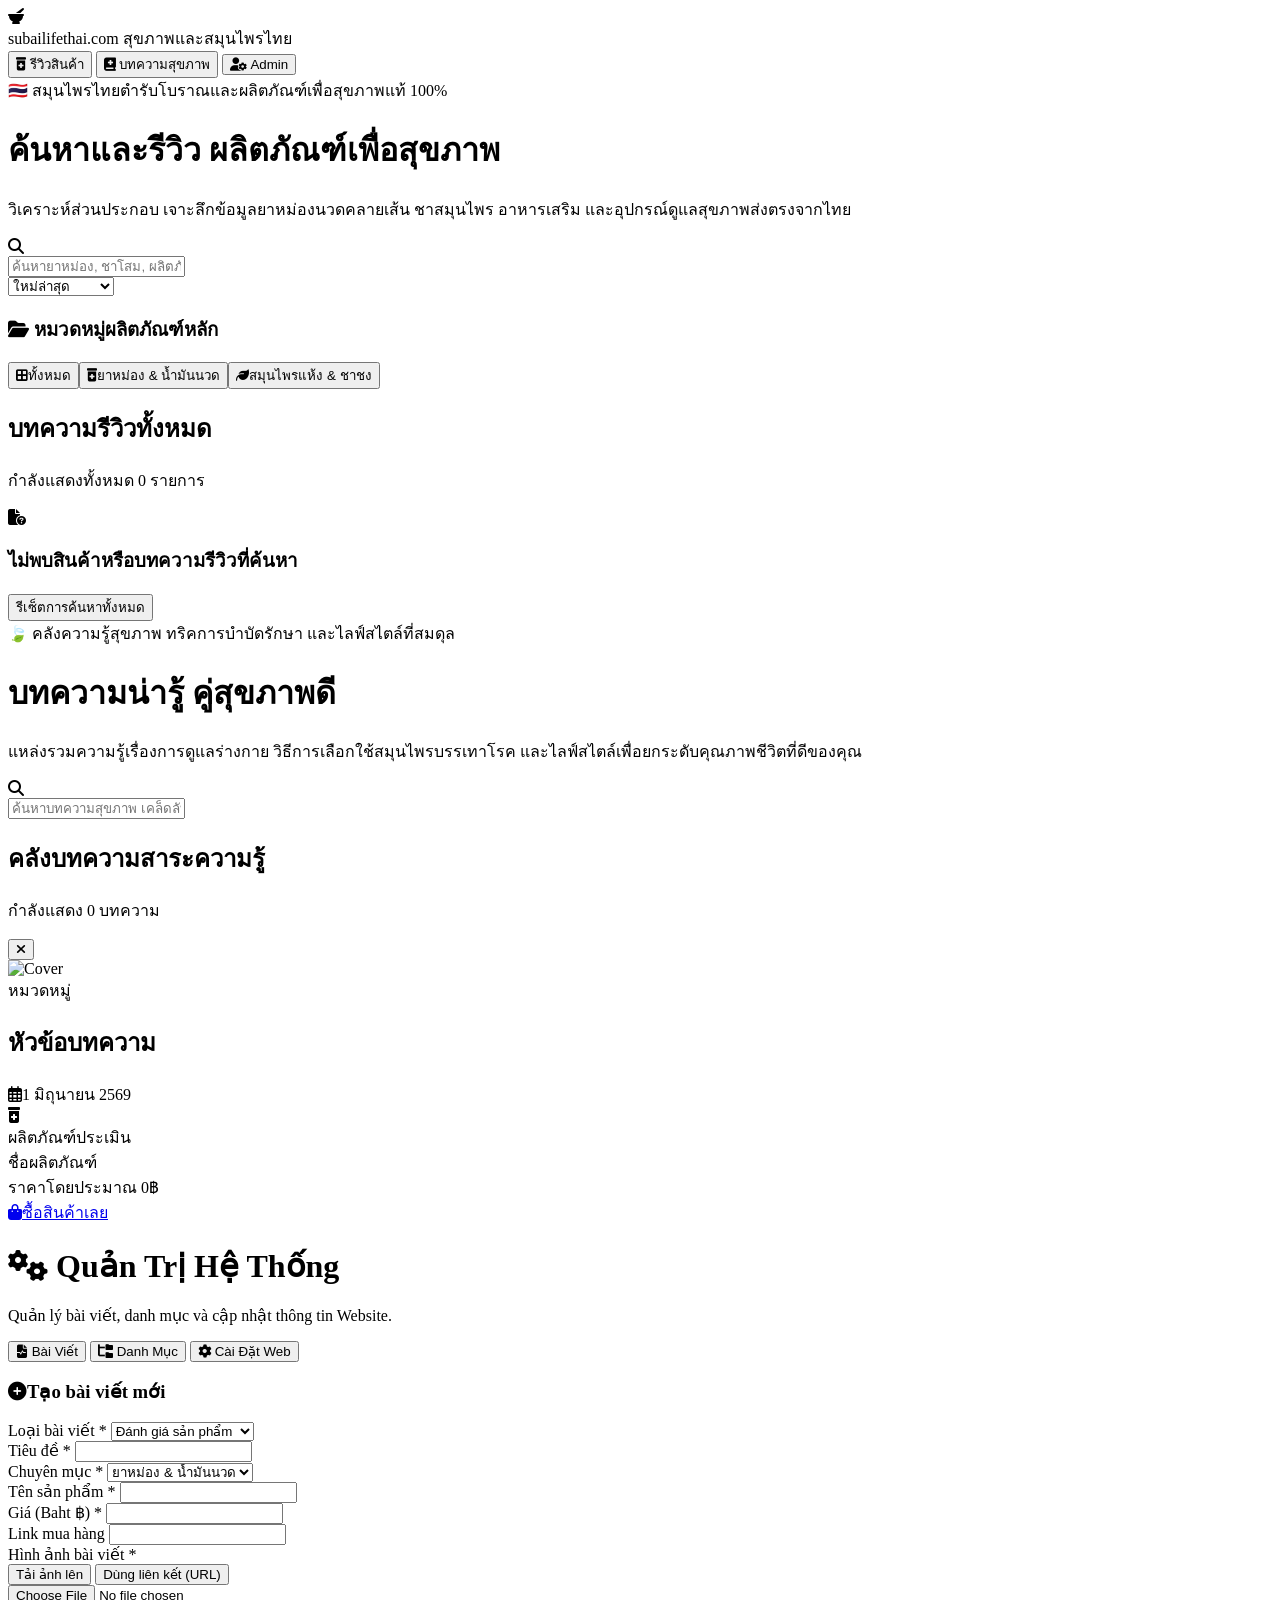
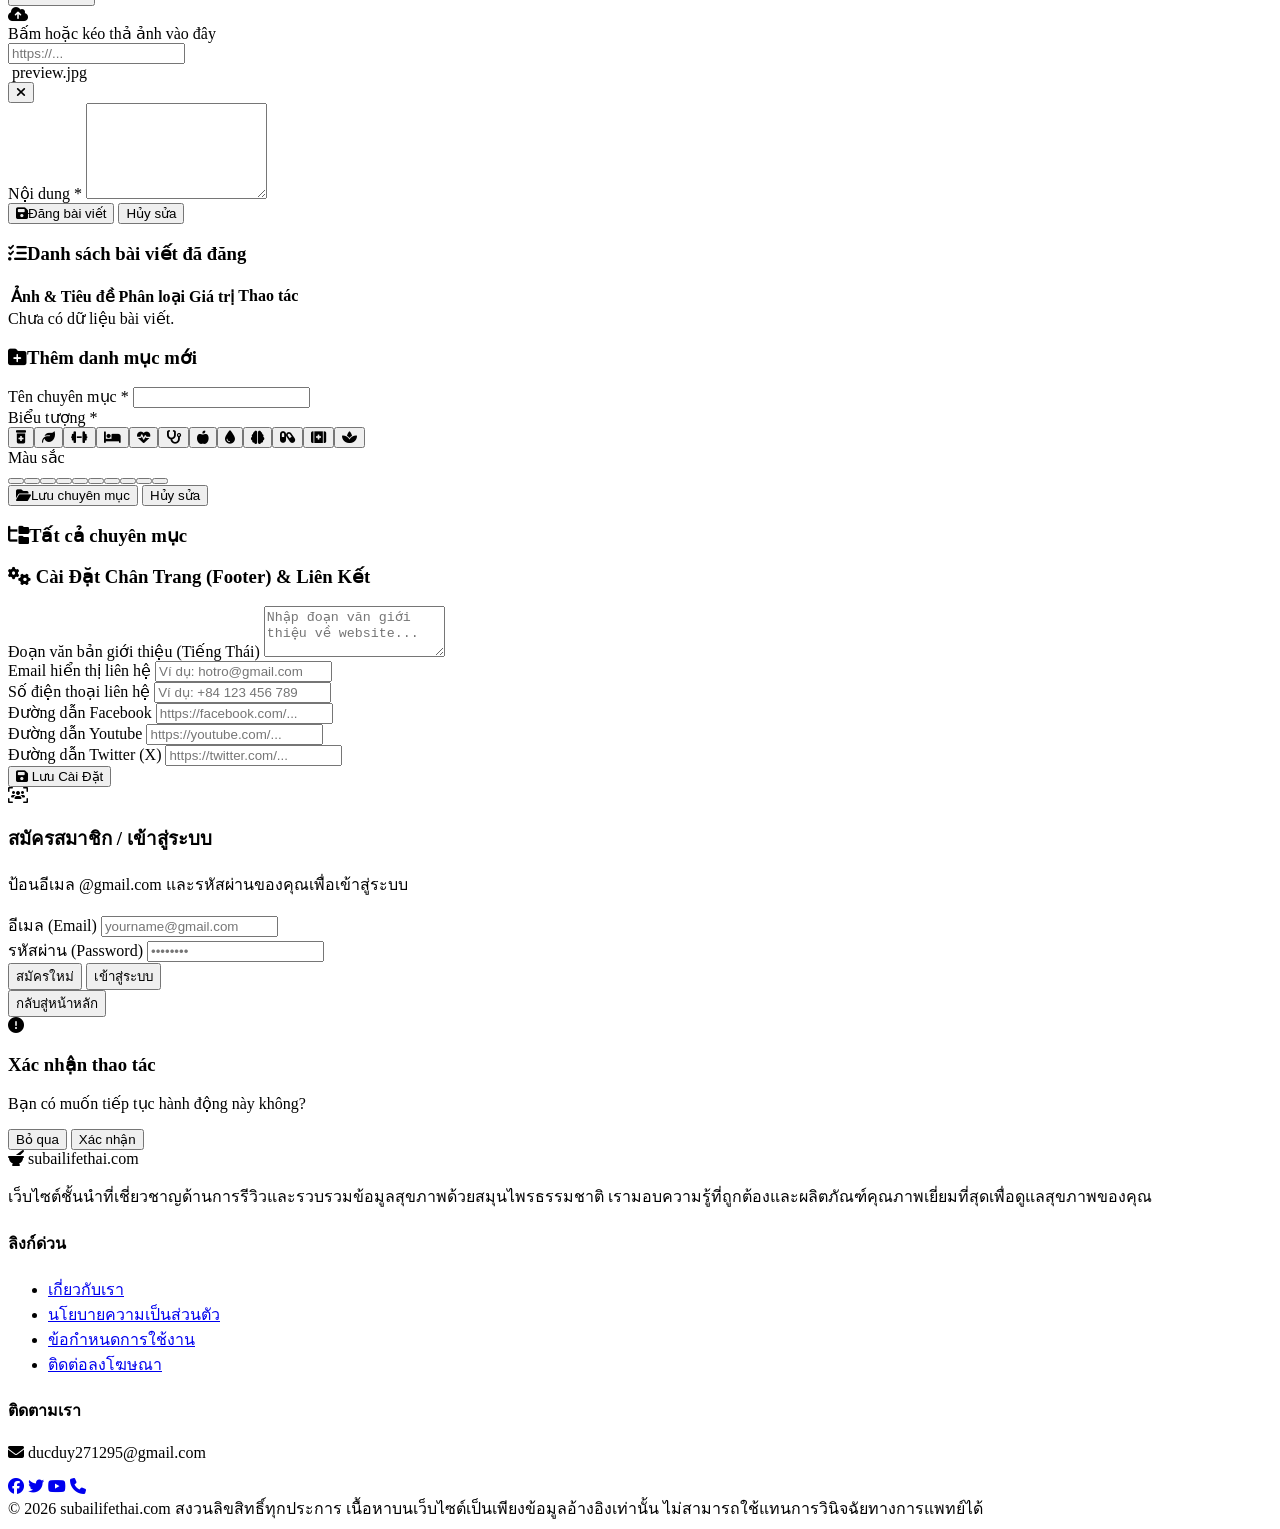
==== index.html @ b35543d4 "Update index.html" ====
<!DOCTYPE html>
<html lang="vi" class="h-full bg-slate-50">
<head>
    <meta charset="UTF-8">
    <meta name="viewport" content="width=device-width, initial-scale=1.0">
    <title>subailifethai.com - สมุนไพรและสุขภาพไทย</title>
    <!-- Tailwind CSS -->
    <script src="https://cdn.tailwindcss.com"></script>
    <script>
        tailwind.config = {
            theme: {
                extend: {
                    colors: {
                        primary: { 50: '#f0fdf4', 100: '#dcfce7', 500: '#10b981', 600: '#059669', 700: '#047857', 850: '#064e3b' },
                        accent: { 50: '#fff7ed', 500: '#f97316', 600: '#ea580c' }
                    },
                    fontFamily: { sans: ['Prompt', 'Be Vietnam Pro', 'sans-serif'] }
                }
            }
        }
    </script>
    <!-- Google Fonts -->
    <link rel="preconnect" href="https://fonts.googleapis.com">
    <link rel="preconnect" href="https://fonts.gstatic.com" crossorigin>
    <link href="https://fonts.googleapis.com/css2?family=Be+Vietnam+Pro:wght@300;400;500;600;700;800&family=Prompt:wght@300;400;500;600;700;800&display=swap" rel="stylesheet">
    <!-- FontAwesome for icons -->
    <link rel="stylesheet" href="https://cdnjs.cloudflare.com/ajax/libs/font-awesome/6.4.0/css/all.min.css">
    
    <style>
        .custom-scrollbar::-webkit-scrollbar { width: 6px; height: 6px; }
        .custom-scrollbar::-webkit-scrollbar-track { background: #f1f5f9; }
        .custom-scrollbar::-webkit-scrollbar-thumb { background: #cbd5e1; border-radius: 3px; }
        .custom-scrollbar::-webkit-scrollbar-thumb:hover { background: #94a3b8; }
        .no-scrollbar::-webkit-scrollbar { display: none; }
        .no-scrollbar { -ms-overflow-style: none; scrollbar-width: none; }
        .toast-active { transform: translateY(0); opacity: 1; }
    </style>
</head>
<body class="font-sans antialiased text-slate-800 flex flex-col min-h-screen">

    <!-- Navigation Header -->
    <header class="sticky top-0 z-40 bg-white/95 backdrop-blur-md border-b border-slate-200 shadow-sm">
        <div class="max-w-7xl mx-auto px-4 sm:px-6 lg:px-8">
            <div class="flex justify-between items-center h-16">
                <!-- Branding -->
                <div class="flex items-center space-x-3 cursor-pointer" onclick="changeTab('home')">
                    <div class="bg-gradient-to-r from-emerald-600 to-teal-500 p-2.5 rounded-2xl text-white shadow-md shadow-primary-500/20">
                        <i class="fa-solid fa-mortar-pestle text-xl"></i>
                    </div>
                    <div>
                        <span class="text-xl font-black bg-gradient-to-r from-emerald-700 to-teal-600 bg-clip-text text-transparent">subailifethai.com</span>
                        <span class="hidden md:inline-block text-[10px] bg-emerald-100 text-emerald-800 px-2 py-0.5 rounded-full ml-2 font-bold uppercase tracking-wider">สุขภาพและสมุนไพรไทย</span>
                    </div>
                </div>

                <!-- Navigation Tabs & User Profile -->
                <div class="flex items-center space-x-3 sm:space-x-4">
                    <!-- Tabs -->
                    <nav class="flex space-x-1 sm:space-x-2 bg-slate-100 p-1 rounded-xl">
                        <button id="nav-home" onclick="changeTab('home')" class="flex items-center space-x-1.5 px-3 sm:px-4 py-2 rounded-lg text-xs sm:text-sm font-semibold transition duration-200 bg-white text-primary-700 shadow-sm">
                            <i class="fa-solid fa-prescription-bottle-medical"></i>
                            <span class="hidden sm:inline">รีวิวสินค้า</span>
                        </button>
                        <button id="nav-blog" onclick="changeTab('blog')" class="flex items-center space-x-1.5 px-3 sm:px-4 py-2 rounded-lg text-xs sm:text-sm font-semibold transition duration-200 text-slate-600 hover:text-slate-950">
                            <i class="fa-solid fa-book-medical"></i>
                            <span class="hidden sm:inline">บทความสุขภาพ</span>
                        </button>
                        <button id="nav-admin" onclick="changeTab('admin')" class="flex items-center space-x-1.5 px-3 sm:px-4 py-2 rounded-lg text-xs sm:text-sm font-semibold transition duration-200 text-rose-600 hover:text-rose-800 bg-rose-50/50 hover:bg-rose-50 border border-rose-100">
                            <i class="fa-solid fa-user-gear"></i>
                            <span>Admin</span>
                        </button>
                    </nav>

                    <!-- User Login / Profile Section -->
                    <div id="user-profile-section" class="flex items-center">
                        <!-- Sẽ được điền tự động bằng Javascript -->
                    </div>
                </div>
            </div>
        </div>
    </header>

    <!-- Main Content Area -->
    <main class="flex-grow max-w-7xl w-full mx-auto px-4 sm:px-6 lg:px-8 py-8">
        
        <!-- ================= HOME VIEW ================= -->
        <div id="view-home" class="space-y-8">
            <div class="bg-gradient-to-br from-emerald-950 via-slate-900 to-teal-950 rounded-3xl p-6 sm:p-10 text-white relative overflow-hidden shadow-xl">
                <div class="absolute inset-0 bg-[radial-gradient(circle_at_top_right,rgba(16,185,129,0.15),transparent_45%)]"></div>
                <div class="relative z-10 max-w-3xl space-y-4">
                    <span class="inline-flex items-center px-3 py-1 rounded-full text-xs font-semibold bg-emerald-500/10 text-emerald-400 border border-emerald-500/20">
                        🇹🇭 สมุนไพรไทยตำรับโบราณและผลิตภัณฑ์เพื่อสุขภาพแท้ 100%
                    </span>
                    <h1 class="text-3xl sm:text-4xl lg:text-5xl font-extrabold tracking-tight leading-tight">
                        ค้นหาและรีวิว <span class="text-emerald-400">ผลิตภัณฑ์เพื่อสุขภาพ</span>
                    </h1>
                    <p class="text-slate-300 text-xs sm:text-sm leading-relaxed max-w-2xl">
                        วิเคราะห์ส่วนประกอบ เจาะลึกข้อมูลยาหม่องนวดคลายเส้น ชาสมุนไพร อาหารเสริม และอุปกรณ์ดูแลสุขภาพส่งตรงจากไทย
                    </p>
                    <div class="pt-2 flex flex-col sm:flex-row gap-3">
                        <div class="relative flex-grow">
                            <div class="absolute inset-y-0 left-0 pl-3 flex items-center pointer-events-none text-slate-400">
                                <i class="fa-solid fa-magnifying-glass"></i>
                            </div>
                            <input type="text" id="search-input" onkeyup="filterPosts()" placeholder="ค้นหายาหม่อง, ชาโสม, ผลิตภัณฑ์สมุนไพร..." class="block w-full pl-10 pr-4 py-3 border border-transparent bg-white/10 hover:bg-white/15 focus:bg-white text-white focus:text-slate-900 placeholder-slate-400 rounded-2xl transition duration-200 focus:ring-2 focus:ring-primary-500 focus:outline-none text-xs sm:text-sm">
                        </div>
                        <div class="sm:w-48">
                            <select id="sort-select" onchange="filterPosts()" class="w-full text-xs sm:text-sm font-semibold text-slate-900 bg-white border border-slate-200 rounded-2xl px-4 py-3 focus:outline-none focus:ring-2 focus:ring-primary-500 transition">
                                <option value="newest">ใหม่ล่าสุด</option>
                                <option value="oldest">เก่าที่สุด</option>
                                <option value="price-high">ราคา: สูงไปต่ำ</option>
                                <option value="price-low">ราคา: ต่ำไปสูง</option>
                            </select>
                        </div>
                    </div>
                </div>
            </div>

            <div class="bg-white rounded-3xl p-6 border border-slate-200/80 shadow-sm space-y-4">
                <div class="flex justify-between items-center">
                    <h3 class="text-xs sm:text-sm font-bold text-slate-900 flex items-center space-x-2">
                        <i class="fa-solid fa-folder-open text-emerald-600"></i>
                        <span>หมวดหมู่ผลิตภัณฑ์หลัก</span>
                    </h3>
                </div>
                <div class="flex items-center space-x-2 overflow-x-auto pb-2 no-scrollbar" id="categories-list-container"></div>
            </div>

            <div class="space-y-6">
                <div class="flex justify-between items-center border-b border-slate-200 pb-3">
                    <div>
                        <h2 class="text-base font-extrabold text-slate-900" id="current-category-title">บทความรีวิวทั้งหมด</h2>
                        <p class="text-xs text-slate-500" id="posts-count-label">กำลังแสดง 0 รายการ</p>
                    </div>
                </div>
                <div class="grid grid-cols-1 md:grid-cols-2 lg:grid-cols-3 gap-6" id="blog-posts-container"></div>
                <div id="empty-posts-state" class="hidden flex-col items-center justify-center py-20 bg-white rounded-3xl border border-dashed border-slate-200 text-center">
                    <div class="text-slate-300 text-6xl mb-4"><i class="fa-solid fa-file-circle-question"></i></div>
                    <h3 class="text-sm font-bold text-slate-700">ไม่พบสินค้าหรือบทความรีวิวที่ค้นหา</h3>
                    <button onclick="clearFilters()" class="mt-4 px-4 py-2 bg-slate-100 hover:bg-slate-200 text-slate-700 rounded-xl text-xs font-semibold transition">รีเซ็ตการค้นหาทั้งหมด</button>
                </div>
            </div>
        </div>

        <!-- ================= BLOG VIEW ================= -->
        <div id="view-blog" class="hidden space-y-8">
            <div class="bg-gradient-to-br from-teal-900 via-slate-900 to-emerald-950 rounded-3xl p-6 sm:p-10 text-white relative overflow-hidden shadow-xl">
                <div class="absolute inset-0 bg-[radial-gradient(circle_at_top_right,rgba(20,184,166,0.15),transparent_45%)]"></div>
                <div class="relative z-10 max-w-3xl space-y-4">
                    <span class="inline-flex items-center px-3 py-1 rounded-full text-xs font-semibold bg-teal-500/10 text-teal-400 border border-teal-500/20">
                        🍃 คลังความรู้สุขภาพ ทริคการบำบัดรักษา และไลฟ์สไตล์ที่สมดุล
                    </span>
                    <h1 class="text-3xl sm:text-4xl lg:text-5xl font-extrabold tracking-tight leading-tight">
                        บทความน่ารู้ <span class="text-teal-400">คู่สุขภาพดี</span>
                    </h1>
                    <p class="text-slate-300 text-xs sm:text-sm leading-relaxed max-w-2xl">
                        แหล่งรวมความรู้เรื่องการดูแลร่างกาย วิธีการเลือกใช้สมุนไพรบรรเทาโรค และไลฟ์สไตล์เพื่อยกระดับคุณภาพชีวิตที่ดีของคุณ
                    </p>
                    <div class="pt-2 relative max-w-xl">
                        <div class="absolute inset-y-0 left-0 pl-3 flex items-center pointer-events-none text-slate-400"><i class="fa-solid fa-magnifying-glass"></i></div>
                        <input type="text" id="blog-search-input" onkeyup="filterBlogs()" placeholder="ค้นหาบทความสุขภาพ เคล็ดลับการบำบัด..." class="block w-full pl-10 pr-4 py-3 border border-transparent bg-white/10 hover:bg-white/15 focus:bg-white text-white focus:text-slate-900 placeholder-slate-400 rounded-2xl transition text-xs sm:text-sm">
                    </div>
                </div>
            </div>

            <div class="space-y-6">
                <div class="flex justify-between items-center border-b border-slate-200 pb-3">
                    <div>
                        <h2 class="text-base font-extrabold text-slate-900">คลังบทความสาระความรู้</h2>
                        <p class="text-xs text-slate-500" id="blogs-count-label">กำลังแสดง 0 บทความ</p>
                    </div>
                </div>
                <div class="grid grid-cols-1 md:grid-cols-2 lg:grid-cols-3 gap-6" id="blog-knowledge-container"></div>
            </div>
        </div>

        <!-- POST DETAIL MODAL -->
        <div id="post-detail-modal" class="hidden fixed inset-0 z-50 overflow-y-auto bg-slate-950/40 backdrop-blur-sm flex items-center justify-center p-4">
            <div class="bg-white rounded-3xl max-w-3xl w-full max-h-[90vh] flex flex-col overflow-hidden shadow-2xl relative">
                <button onclick="closePostDetail()" class="absolute right-4 top-4 z-10 bg-white/80 hover:bg-white text-slate-700 hover:text-slate-900 h-10 w-10 rounded-full flex items-center justify-center shadow-md border border-slate-100 transition"><i class="fa-solid fa-xmark text-lg"></i></button>
                <div class="overflow-y-auto custom-scrollbar flex-grow">
                    <div class="relative h-64 sm:h-80 bg-slate-100">
                        <img id="detail-image" src="" alt="Cover" class="w-full h-full object-cover">
                        <div class="absolute inset-0 bg-gradient-to-t from-black/85 via-black/40 to-transparent"></div>
                        <div class="absolute bottom-6 left-6 right-6 text-white space-y-2">
                            <span id="detail-category-tag" class="inline-block text-xs font-semibold bg-emerald-600 text-white px-3 py-1 rounded-full">หมวดหมู่</span>
                            <h2 id="detail-title" class="text-xl sm:text-2xl font-bold leading-tight">หัวข้อบทความ</h2>
                            <div class="flex items-center space-x-4 text-xs text-slate-300">
                                <span class="flex items-center space-x-1"><i class="fa-regular fa-calendar-days"></i><span id="detail-date">1 มิถุนายน 2569</span></span>
                            </div>
                        </div>
                    </div>
                    <div class="p-6 sm:p-8 space-y-6">
                        <div id="detail-product-card" class="bg-emerald-50/50 border border-emerald-100 rounded-2xl p-5 flex flex-col sm:flex-row items-start sm:items-center justify-between gap-4">
                            <div class="flex items-center space-x-3">
                                <div class="bg-emerald-100 text-emerald-700 p-3 rounded-xl text-lg flex-shrink-0"><i class="fa-solid fa-prescription-bottle-medical"></i></div>
                                <div>
                                    <div class="text-[10px] text-slate-400 font-bold uppercase tracking-wider">ผลิตภัณฑ์ประเมิน</div>
                                    <div class="font-bold text-slate-950 text-xs sm:text-sm" id="detail-product-name">ชื่อผลิตภัณฑ์</div>
                                </div>
                            </div>
                            <div class="flex items-center space-x-4 w-full sm:w-auto justify-between sm:justify-end border-t sm:border-t-0 pt-3 sm:pt-0 border-slate-200">
                                <div class="text-right">
                                    <span class="text-xs text-slate-400 block font-medium">ราคาโดยประมาณ</span>
                                    <span class="text-base sm:text-lg font-extrabold text-amber-600" id="detail-product-price">0฿</span>
                                </div>
                                <a id="detail-product-link" href="#" target="_blank" class="bg-emerald-600 hover:bg-emerald-700 text-white font-bold text-xs sm:text-sm px-5 py-2.5 rounded-xl transition shadow-md flex items-center space-x-2">
                                    <i class="fa-solid fa-bag-shopping"></i><span>ซื้อสินค้าเลย</span>
                                </a>
                            </div>
                        </div>
                        <article class="prose max-w-none text-slate-600 leading-relaxed text-xs sm:text-sm space-y-4 whitespace-pre-line border-t border-slate-100 pt-4" id="detail-content"></article>
                    </div>
                </div>
            </div>
        </div>

        <!-- ================= ADMIN DASHBOARD PANEL ================= -->
        <div id="view-admin" class="hidden space-y-8">
            <div class="flex flex-col sm:flex-row justify-between items-start sm:items-center gap-4">
                <div>
                    <h1 class="text-xl sm:text-2xl font-black text-slate-950 flex items-center space-x-3">
                        <i class="fa-solid fa-gears text-emerald-600"></i>
                        <span>Quản Trị Hệ Thống</span>
                    </h1>
                    <p class="text-xs text-slate-500 mt-1">Quản lý bài viết, danh mục và cập nhật thông tin Website.</p>
                </div>
                <div class="flex space-x-2 bg-slate-100 p-1 rounded-xl w-full sm:w-auto overflow-x-auto">
                    <button id="admin-subtab-posts" onclick="toggleAdminSubTab('posts')" class="flex-shrink-0 px-4 py-2 text-xs font-bold rounded-lg bg-white shadow-sm text-slate-800">
                        <i class="fa-solid fa-file-waveform mr-1.5 text-emerald-600"></i> Bài Viết
                    </button>
                    <button id="admin-subtab-categories" onclick="toggleAdminSubTab('categories')" class="flex-shrink-0 px-4 py-2 text-xs font-bold rounded-lg text-slate-600 hover:text-slate-950">
                        <i class="fa-solid fa-folder-tree mr-1.5 text-teal-600"></i> Danh Mục
                    </button>
                    <!-- THÊM TAB CÀI ĐẶT -->
                    <button id="admin-subtab-settings" onclick="toggleAdminSubTab('settings')" class="flex-shrink-0 px-4 py-2 text-xs font-bold rounded-lg text-slate-600 hover:text-slate-950">
                        <i class="fa-solid fa-gear mr-1.5 text-slate-600"></i> Cài Đặt Web
                    </button>
                </div>
            </div>

            <!-- SUB-TAB 1: Manage Posts -->
            <div id="admin-section-posts" class="grid grid-cols-1 xl:grid-cols-3 gap-8">
                <!-- Nội dung Form đăng bài và Table (Giữ nguyên như cũ) -->
                <div class="xl:col-span-1 bg-white border border-slate-200 rounded-3xl p-6 shadow-sm space-y-5 h-fit">
                    <h3 id="form-post-title" class="text-xs sm:text-sm font-bold text-slate-900 border-b border-slate-100 pb-3 flex items-center space-x-2">
                        <i class="fa-solid fa-circle-plus text-emerald-500"></i><span>Tạo bài viết mới</span>
                    </h3>
                    <form id="post-form" onsubmit="savePost(event)" class="space-y-4">
                        <input type="hidden" id="post-id">
                        <div>
                            <label class="block text-xs font-bold text-slate-700 mb-1">Loại bài viết <span class="text-rose-500">*</span></label>
                            <select id="post-type" onchange="togglePostFormFields()" required class="w-full text-xs px-3 py-2.5 border border-slate-200 rounded-xl focus:ring-2 focus:ring-primary-500 bg-white transition">
                                <option value="review">Đánh giá sản phẩm</option>
                                <option value="blog">Cẩm nang sức khỏe</option>
                            </select>
                        </div>
                        <div>
                            <label class="block text-xs font-bold text-slate-700 mb-1">Tiêu đề <span class="text-rose-500">*</span></label>
                            <input type="text" id="post-title" required class="w-full text-xs px-3 py-2.5 border border-slate-200 rounded-xl focus:ring-2 focus:ring-primary-500 transition">
                        </div>
                        <div class="grid grid-cols-2 gap-3">
                            <div>
                                <label class="block text-xs font-bold text-slate-700 mb-1">Chuyên mục <span class="text-rose-500">*</span></label>
                                <select id="post-category" required class="w-full text-xs px-3 py-2.5 border border-slate-200 rounded-xl bg-white transition"></select>
                            </div>
                            <div id="product-name-container">
                                <label class="block text-xs font-bold text-slate-700 mb-1">Tên sản phẩm <span class="text-rose-500">*</span></label>
                                <input type="text" id="post-product-name" class="w-full text-xs px-3 py-2.5 border border-slate-200 rounded-xl transition">
                            </div>
                        </div>
                        <div class="grid grid-cols-2 gap-3" id="product-details-container">
                            <div>
                                <label class="block text-xs font-bold text-slate-700 mb-1">Giá (Baht ฿) <span class="text-rose-500">*</span></label>
                                <input type="number" id="post-product-price" min="0" class="w-full text-xs px-3 py-2.5 border border-slate-200 rounded-xl transition">
                            </div>
                            <div>
                                <label class="block text-xs font-bold text-slate-700 mb-1">Link mua hàng</label>
                                <input type="url" id="post-product-link" class="w-full text-xs px-3 py-2.5 border border-slate-200 rounded-xl transition">
                            </div>
                        </div>
                        <div>
                            <label class="block text-xs font-bold text-slate-700 mb-1">Hình ảnh bài viết <span class="text-rose-500">*</span></label>
                            <div class="flex space-x-2 mb-2 p-1 bg-slate-100 rounded-lg">
                                <button type="button" onclick="setImageSourceMode('file')" id="btn-img-file" class="flex-1 py-1.5 text-[10px] font-bold rounded-md bg-white shadow-sm text-slate-800">Tải ảnh lên</button>
                                <button type="button" onclick="setImageSourceMode('url')" id="btn-img-url" class="flex-1 py-1.5 text-[10px] font-bold rounded-md text-slate-600 hover:text-slate-800">Dùng liên kết (URL)</button>
                            </div>
                            <div id="img-file-box" class="border-2 border-dashed border-slate-200 hover:border-emerald-500 transition rounded-xl p-4 text-center cursor-pointer relative bg-slate-50/50">
                                <input type="file" id="post-image-file" accept="image/*" onchange="previewImageFile(event)" class="absolute inset-0 w-full h-full opacity-0 cursor-pointer">
                                <div class="space-y-1">
                                    <i class="fa-solid fa-cloud-arrow-up text-slate-400 text-2xl"></i>
                                    <div class="text-[10px] text-slate-500 font-semibold">Bấm hoặc kéo thả ảnh vào đây</div>
                                </div>
                            </div>
                            <div id="img-url-box" class="hidden">
                                <input type="url" id="post-image-url" placeholder="https://..." class="w-full text-xs px-3 py-2.5 border border-slate-200 rounded-xl transition">
                            </div>
                            <div id="image-preview-container" class="hidden mt-3 p-2 border border-slate-100 rounded-2xl bg-slate-50 relative flex items-center justify-between">
                                <div class="flex items-center space-x-3 truncate">
                                    <img id="image-preview" src="" class="w-12 h-12 rounded-lg object-cover">
                                    <span class="text-[10px] text-slate-500 truncate" id="image-filename">preview.jpg</span>
                                </div>
                                <button type="button" onclick="removeImagePreview()" class="h-6 w-6 rounded-full bg-slate-200 hover:bg-rose-100 hover:text-rose-600 transition flex items-center justify-center text-[10px]"><i class="fa-solid fa-xmark"></i></button>
                            </div>
                        </div>
                        <div>
                            <label class="block text-xs font-bold text-slate-700 mb-1">Nội dung <span class="text-rose-500">*</span></label>
                            <textarea id="post-content" required rows="6" class="w-full text-xs px-3 py-2.5 border border-slate-200 rounded-xl transition resize-y"></textarea>
                        </div>
                        <div class="flex space-x-2 pt-2">
                            <button type="submit" class="flex-grow bg-emerald-600 hover:bg-emerald-700 text-white font-bold text-xs py-3 rounded-xl transition shadow-md flex items-center justify-center space-x-1">
                                <i class="fa-solid fa-floppy-disk"></i><span id="submit-btn-text">Đăng bài viết</span>
                            </button>
                            <button type="button" id="cancel-edit-btn" onclick="resetPostForm()" class="hidden bg-slate-100 hover:bg-slate-200 text-slate-700 font-bold text-xs py-3 px-4 rounded-xl transition">Hủy sửa</button>
                        </div>
                    </form>
                </div>
                <div class="xl:col-span-2 bg-white border border-slate-200 rounded-3xl p-6 shadow-sm space-y-4">
                    <h3 class="text-xs sm:text-sm font-bold text-slate-900 border-b border-slate-100 pb-3 flex items-center space-x-2">
                        <i class="fa-solid fa-list-check text-emerald-500"></i><span>Danh sách bài viết đã đăng</span>
                    </h3>
                    <div class="overflow-x-auto custom-scrollbar">
                        <table class="w-full text-left border-collapse">
                            <thead>
                                <tr class="bg-slate-50 border-b border-slate-150 text-slate-500 text-[10px] font-bold uppercase tracking-wider">
                                    <th class="py-3 px-4 rounded-l-lg">Ảnh & Tiêu đề</th>
                                    <th class="py-3 px-4">Phân loại</th>
                                    <th class="py-3 px-4 text-right">Giá trị</th>
                                    <th class="py-3 px-4 text-center rounded-r-lg">Thao tác</th>
                                </tr>
                            </thead>
                            <tbody id="admin-posts-table-body" class="divide-y divide-slate-100"></tbody>
                        </table>
                    </div>
                    <div id="admin-table-empty" class="hidden text-center py-12 text-slate-400 text-xs">Chưa có dữ liệu bài viết.</div>
                </div>
            </div>

            <!-- SUB-TAB 2: Manage Categories -->
            <div id="admin-section-categories" class="hidden grid grid-cols-1 md:grid-cols-3 gap-8">
                <!-- Nội dung Quản lý danh mục (Giữ nguyên) -->
                <div class="md:col-span-1 bg-white border border-slate-200 rounded-3xl p-6 shadow-sm space-y-5 h-fit">
                    <h3 id="form-category-title" class="text-xs sm:text-sm font-bold text-slate-900 border-b border-slate-100 pb-3 flex items-center space-x-2">
                        <i class="fa-solid fa-folder-plus text-emerald-500"></i><span>Thêm danh mục mới</span>
                    </h3>
                    <form id="category-form" onsubmit="saveCategory(event)" class="space-y-4">
                        <input type="hidden" id="category-id">
                        <div>
                            <label class="block text-xs font-bold text-slate-700 mb-1">Tên chuyên mục <span class="text-rose-500">*</span></label>
                            <input type="text" id="category-name-input" required class="w-full text-xs px-3 py-2.5 border border-slate-200 rounded-xl transition">
                        </div>
                        <div>
                            <label class="block text-xs font-bold text-slate-700 mb-1">Biểu tượng <span class="text-rose-500">*</span></label>
                            <div class="grid grid-cols-4 gap-2 text-center" id="icon-selector"></div>
                            <input type="hidden" id="category-icon" value="fa-solid fa-circle">
                        </div>
                        <div>
                            <label class="block text-xs font-bold text-slate-700 mb-1">Màu sắc</label>
                            <div class="grid grid-cols-5 gap-2" id="color-selector"></div>
                            <input type="hidden" id="category-color" value="emerald">
                        </div>
                        <div class="flex space-x-2 pt-2">
                            <button type="submit" class="flex-grow bg-emerald-600 hover:bg-emerald-700 text-white font-bold text-xs py-3 rounded-xl transition shadow-md flex items-center justify-center space-x-1">
                                <i class="fa-solid fa-folder-open"></i><span id="submit-cat-btn-text">Lưu chuyên mục</span>
                            </button>
                            <button type="button" id="cancel-cat-edit-btn" onclick="resetCategoryForm()" class="hidden bg-slate-100 hover:bg-slate-200 text-slate-700 font-bold text-xs py-3 px-4 rounded-xl transition">Hủy sửa</button>
                        </div>
                    </form>
                </div>
                <div class="md:col-span-2 bg-white border border-slate-200 rounded-3xl p-6 shadow-sm space-y-4">
                    <div>
                        <h3 class="text-xs sm:text-sm font-bold text-slate-900 flex items-center space-x-2">
                            <i class="fa-solid fa-folder-tree text-teal-600"></i><span>Tất cả chuyên mục</span>
                        </h3>
                    </div>
                    <div class="grid grid-cols-1 sm:grid-cols-2 gap-4" id="admin-categories-grid"></div>
                </div>
            </div>

            <!-- SUB-TAB 3: SETTINGS (CÀI ĐẶT WEB) -->
            <div id="admin-section-settings" class="hidden bg-white border border-slate-200 rounded-3xl p-6 md:p-10 shadow-sm max-w-4xl mx-auto">
                <h3 class="text-sm sm:text-base font-bold text-slate-900 border-b border-slate-100 pb-4 mb-6 flex items-center space-x-2">
                    <i class="fa-solid fa-gears text-slate-600"></i>
                    <span>Cài Đặt Chân Trang (Footer) & Liên Kết</span>
                </h3>
                
                <form id="settings-form" onsubmit="saveGlobalSettings(event)" class="space-y-6">
                    <div class="space-y-1">
                        <label class="block text-xs font-bold text-slate-700">Đoạn văn bản giới thiệu (Tiếng Thái)</label>
                        <textarea id="set-about" rows="3" class="w-full text-xs px-4 py-3 border border-slate-200 rounded-xl focus:ring-2 focus:ring-slate-500 transition outline-none" placeholder="Nhập đoạn văn giới thiệu về website..."></textarea>
                    </div>

                    <div class="grid grid-cols-1 md:grid-cols-2 gap-6">
                        <div class="space-y-1">
                            <label class="block text-xs font-bold text-slate-700">Email hiển thị liên hệ</label>
                            <input type="email" id="set-email" class="w-full text-xs px-4 py-3 border border-slate-200 rounded-xl focus:ring-2 focus:ring-slate-500 transition outline-none" placeholder="Ví dụ: hotro@gmail.com">
                        </div>
                        <div class="space-y-1">
                            <label class="block text-xs font-bold text-slate-700">Số điện thoại liên hệ</label>
                            <input type="text" id="set-phone" class="w-full text-xs px-4 py-3 border border-slate-200 rounded-xl focus:ring-2 focus:ring-slate-500 transition outline-none" placeholder="Ví dụ: +84 123 456 789">
                        </div>
                        <div class="space-y-1">
                            <label class="block text-xs font-bold text-slate-700">Đường dẫn Facebook</label>
                            <input type="url" id="set-fb" class="w-full text-xs px-4 py-3 border border-slate-200 rounded-xl focus:ring-2 focus:ring-blue-500 transition outline-none" placeholder="https://facebook.com/...">
                        </div>
                        <div class="space-y-1">
                            <label class="block text-xs font-bold text-slate-700">Đường dẫn Youtube</label>
                            <input type="url" id="set-yt" class="w-full text-xs px-4 py-3 border border-slate-200 rounded-xl focus:ring-2 focus:ring-rose-500 transition outline-none" placeholder="https://youtube.com/...">
                        </div>
                        <div class="space-y-1">
                            <label class="block text-xs font-bold text-slate-700">Đường dẫn Twitter (X)</label>
                            <input type="url" id="set-tw" class="w-full text-xs px-4 py-3 border border-slate-200 rounded-xl focus:ring-2 focus:ring-sky-500 transition outline-none" placeholder="https://twitter.com/...">
                        </div>
                    </div>

                    <div class="pt-4 border-t border-slate-100 text-right">
                        <button type="submit" class="px-8 py-3 bg-slate-800 hover:bg-slate-900 text-white text-xs font-bold rounded-xl transition shadow-md">
                            <i class="fa-solid fa-floppy-disk mr-2"></i> Lưu Cài Đặt
                        </button>
                    </div>
                </form>
            </div>
        </div>
    </main>

    <!-- GENERAL AUTH LOGIN MODAL (TIẾNG THÁI) -->
    <div id="auth-login-modal" class="hidden fixed inset-0 z-[100] bg-slate-950/50 backdrop-blur-sm flex items-center justify-center p-4">
        <div class="bg-white rounded-2xl p-6 max-w-sm w-full shadow-2xl space-y-5 text-center">
            <div class="text-emerald-500 text-5xl mb-2">
                <i class="fa-solid fa-users-viewfinder"></i>
            </div>
            <div>
                <h3 class="text-sm font-bold text-slate-900">สมัครสมาชิก / เข้าสู่ระบบ</h3>
                <p class="text-[11px] text-slate-500 mt-1 mb-4">ป้อนอีเมล @gmail.com และรหัสผ่านของคุณเพื่อเข้าสู่ระบบ</p>
                
                <div class="space-y-3 text-left">
                    <div>
                        <label class="block text-xs font-bold text-slate-700 mb-1">อีเมล (Email)</label>
                        <input type="email" id="auth-email-input" placeholder="yourname@gmail.com" class="w-full text-xs px-3 py-2.5 border border-slate-200 rounded-xl focus:ring-2 focus:ring-emerald-500 transition outline-none">
                    </div>
                    <div>
                        <label class="block text-xs font-bold text-slate-700 mb-1">รหัสผ่าน (Password)</label>
                        <input type="password" id="auth-password-input" placeholder="••••••••" class="w-full text-xs px-3 py-2.5 border border-slate-200 rounded-xl focus:ring-2 focus:ring-emerald-500 transition outline-none" onkeypress="if(event.key === 'Enter') loginWithEmail()">
                    </div>
                </div>

                <div class="flex space-x-2 mt-4">
                    <button onclick="registerWithEmail()" class="flex-1 py-2.5 bg-slate-100 hover:bg-slate-200 text-slate-700 text-xs font-bold rounded-xl transition">
                        สมัครใหม่
                    </button>
                    <button onclick="loginWithEmail()" class="flex-1 py-2.5 bg-emerald-600 hover:bg-emerald-700 text-white text-xs font-bold rounded-xl transition shadow-md">
                        เข้าสู่ระบบ
                    </button>
                </div>
            </div>
            <div class="pt-2 border-t border-slate-100">
                <button onclick="closeAuthLogin()" class="w-full py-2 px-4 border border-transparent hover:bg-slate-50 text-slate-500 text-xs font-bold rounded-xl transition">
                    กลับสู่หน้าหลัก
                </button>
            </div>
        </div>
    </div>

    <!-- Custom Dialog Confirmation Modal -->
    <div id="confirm-modal" class="hidden fixed inset-0 z-[110] bg-slate-950/50 backdrop-blur-sm flex items-center justify-center p-4">
        <div class="bg-white rounded-2xl p-6 max-w-sm w-full shadow-2xl space-y-4 text-center">
            <div class="text-rose-500 text-5xl"><i class="fa-solid fa-circle-exclamation"></i></div>
            <div>
                <h3 class="text-sm font-bold text-slate-900" id="confirm-title">Xác nhận thao tác</h3>
                <p class="text-xs text-slate-500 mt-1 leading-relaxed" id="confirm-message">Bạn có muốn tiếp tục hành động này không?</p>
            </div>
            <div class="flex space-x-3 pt-2">
                <button id="confirm-cancel-btn" class="flex-1 py-2 px-4 border border-slate-200 hover:bg-slate-50 text-slate-700 text-xs font-bold rounded-xl transition">Bỏ qua</button>
                <button id="confirm-success-btn" class="flex-1 py-2 px-4 bg-rose-600 hover:bg-rose-700 text-white text-xs font-bold rounded-xl transition shadow-md">Xác nhận</button>
            </div>
        </div>
    </div>

    <!-- Toast message container -->
    <div class="fixed bottom-5 right-5 z-[150] pointer-events-none space-y-2 max-w-sm w-full" id="toast-container"></div>

    <!-- CHÂN TRANG (FOOTER) TIẾNG THÁI (ĐƯỢC CẬP NHẬT ĐỘNG TỪ BẢNG ADMIN) -->
    <footer class="bg-white border-t border-slate-200 py-10 mt-12">
        <div class="max-w-7xl mx-auto px-4 sm:px-6 lg:px-8">
            <div class="grid grid-cols-1 md:grid-cols-3 gap-8 text-sm text-slate-500">
                
                <!-- Cột 1: Thông tin chung -->
                <div class="space-y-3 text-center md:text-left">
                    <div class="flex items-center justify-center md:justify-start space-x-2 text-emerald-600">
                        <i class="fa-solid fa-mortar-pestle text-lg"></i>
                        <span class="font-black text-lg">subailifethai.com</span>
                    </div>
                    <p id="footer-about-text" class="text-xs leading-relaxed">
                        เว็บไซต์ชั้นนำที่เชี่ยวชาญด้านการรีวิวและรวบรวมข้อมูลสุขภาพด้วยสมุนไพรธรรมชาติ เรามอบความรู้ที่ถูกต้องและผลิตภัณฑ์คุณภาพเยี่ยมที่สุดเพื่อดูแลสุขภาพของคุณ
                    </p>
                </div>

                <!-- Cột 2: Liên kết nhanh -->
                <div class="text-center">
                    <h4 class="font-bold text-slate-800 mb-3 uppercase text-xs tracking-wider">ลิงก์ด่วน</h4>
                    <ul class="space-y-2 text-xs">
                        <li><a href="#" class="hover:text-emerald-600 transition">เกี่ยวกับเรา</a></li>
                        <li><a href="#" class="hover:text-emerald-600 transition">นโยบายความเป็นส่วนตัว</a></li>
                        <li><a href="#" class="hover:text-emerald-600 transition">ข้อกำหนดการใช้งาน</a></li>
                        <li><a href="#" class="hover:text-emerald-600 transition">ติดต่อลงโฆษณา</a></li>
                    </ul>
                </div>

                <!-- Cột 3: Liên hệ & Mạng xã hội -->
                <div class="text-center md:text-right space-y-3">
                    <h4 class="font-bold text-slate-800 mb-3 uppercase text-xs tracking-wider">ติดตามเรา</h4>
                    <p id="footer-email-text" class="text-xs">
                        <i class="fa-solid fa-envelope mr-1"></i> ducduy271295@gmail.com
                    </p>
                    <div class="flex items-center justify-center md:justify-end space-x-4 pt-2">
                        <a id="footer-fb-link" href="#" target="_blank" class="text-slate-400 hover:text-blue-600 transition text-lg"><i class="fa-brands fa-facebook"></i></a>
                        <a id="footer-tw-link" href="#" target="_blank" class="text-slate-400 hover:text-sky-500 transition text-lg"><i class="fa-brands fa-twitter"></i></a>
                        <a id="footer-yt-link" href="#" target="_blank" class="text-slate-400 hover:text-rose-600 transition text-lg"><i class="fa-brands fa-youtube"></i></a>
                        <a id="footer-phone-link" href="#" class="text-slate-400 hover:text-emerald-600 transition text-lg"><i class="fa-solid fa-phone"></i></a>
                    </div>
                </div>

            </div>

            <!-- Dòng Bản quyền -->
            <div class="mt-10 pt-6 border-t border-slate-100 text-center text-[11px] text-slate-400">
                © 2026 subailifethai.com สงวนลิขสิทธิ์ทุกประการ เนื้อหาบนเว็บไซต์เป็นเพียงข้อมูลอ้างอิงเท่านั้น ไม่สามารถใช้แทนการวินิจฉัยทางการแพทย์ได้
            </div>
        </div>
    </footer>

    <!-- FIREBASE CONNECTION & AUTHENTICATION -->
    <script type="module">
        import { initializeApp } from "https://www.gstatic.com/firebasejs/10.11.0/firebase-app.js";
        import { getAnalytics } from "https://www.gstatic.com/firebasejs/10.11.0/firebase-analytics.js";
        import { getAuth, signInWithEmailAndPassword, createUserWithEmailAndPassword, onAuthStateChanged, signOut, updateProfile } from "https://www.gstatic.com/firebasejs/10.11.0/firebase-auth.js";

        const firebaseConfig = {
            apiKey: "AIzaSyB2WEw253DlimzByZUDiv1i-87WqM6InfQ",
            authDomain: "duyaffiliateglobal.firebaseapp.com",
            projectId: "duyaffiliateglobal",
            storageBucket: "duyaffiliateglobal.firebasestorage.app",
            messagingSenderId: "832643984656",
            appId: "1:832643984656:web:c8b56313d5773c4e27c995",
            measurementId: "G-VVTHRDH4JL"
        };
        
        const app = initializeApp(firebaseConfig);
        const analytics = getAnalytics(app);
        const auth = getAuth(app);

        const ADMIN_EMAIL = "ducduy271295@gmail.com";

        window.updateUserUI = function(user) {
            const profileSection = document.getElementById('user-profile-section');
            if (user) {
                const displayName = user.displayName || user.email.split('@')[0];
                const avatar = user.photoURL || 'https://www.gravatar.com/avatar/?d=mp';
                
                profileSection.innerHTML = `
                    <div class="flex items-center space-x-2 bg-slate-100 pl-1 pr-3 py-1 rounded-xl border border-slate-200">
                        <img src="${avatar}" alt="Avatar" class="w-7 h-7 rounded-full border border-slate-300">
                        <div class="hidden md:block text-left">
                            <div class="text-[10px] font-bold text-slate-800 truncate max-w-[120px]">${displayName}</div>
                            <div class="text-[8px] text-slate-500 font-semibold">${user.email === ADMIN_EMAIL ? 'Admin' : 'Member'}</div>
                        </div>
                        <button onclick="userLogout()" class="text-slate-400 hover:text-rose-600 transition ml-2 px-1" title="Đăng xuất">
                            <i class="fa-solid fa-right-from-bracket"></i>
                        </button>
                    </div>
                `;
            } else {
                profileSection.innerHTML = `
                    <button onclick="openAuthLogin()" class="flex items-center space-x-2 bg-emerald-100 hover:bg-emerald-200 text-emerald-800 px-3 py-2 rounded-xl text-xs sm:text-sm font-bold transition border border-emerald-200">
                        <i class="fa-solid fa-user text-[10px] sm:text-xs"></i>
                        <span class="hidden sm:inline">เข้าสู่ระบบ</span>
                    </button>
                `;
            }
        };

        onAuthStateChanged(auth, (user) => {
            window.currentUser = user;
            window.isAdminAuthenticated = (user && user.email === ADMIN_EMAIL);
            window.updateUserUI(user);
        });

        // HÀM LOGIN (ĐÃ KHÓA @GMAIL.COM)
        window.loginWithEmail = function() {
            const email = document.getElementById('auth-email-input').value.trim();
            const password = document.getElementById('auth-password-input').value;
            
            if(!email || !password) {
                window.showToast("กรุณากรอกอีเมลและรหัสผ่าน (Vui lòng nhập đủ thông tin)!", "warning");
                return;
            }
            if(!email.toLowerCase().endsWith("@gmail.com")) {
                window.showToast("รองรับเฉพาะอีเมล @gmail.com เท่านั้น (Chỉ hỗ trợ @gmail.com)!", "error");
                return;
            }

            const btn = document.activeElement;
            const originalText = btn.innerText;
            btn.innerText = "กำลังประมวลผล...";

            signInWithEmailAndPassword(auth, email, password)
                .then((userCredential) => {
                    const user = userCredential.user;
                    window.closeAuthLogin();
                    window.showToast("เข้าสู่ระบบสำเร็จ (Đăng nhập thành công)!", "success");
                    btn.innerText = originalText;
                    
                    if(user.email === ADMIN_EMAIL) {
                        window.changeTab('admin');
                    }
                })
                .catch((error) => {
                    btn.innerText = originalText;
                    console.error("Firebase Login Error:", error);
                    window.showToast("อีเมลหรือรหัสผ่านไม่ถูกต้อง (Sai email hoặc mật khẩu)!", "error");
                });
        };

        // HÀM REGISTER (ĐÃ KHÓA @GMAIL.COM)
        window.registerWithEmail = function() {
            const email = document.getElementById('auth-email-input').value.trim();
            const password = document.getElementById('auth-password-input').value;

            if(!email || !password) {
                window.showToast("กรุณากรอกอีเมลและรหัสผ่าน (Vui lòng nhập đủ thông tin)!", "warning");
                return;
            }
            if(!email.toLowerCase().endsWith("@gmail.com")) {
                window.showToast("รองรับเฉพาะอีเมล @gmail.com เท่านั้น (Chỉ hỗ trợ @gmail.com)!", "error");
                return;
            }
            if(password.length < 6) {
                window.showToast("รหัสผ่านต้องมีอย่างน้อย 6 ตัวอักษร (Mật khẩu > 6 ký tự)!", "warning");
                return;
            }

            const btn = document.activeElement;
            const originalText = btn.innerText;
            btn.innerText = "กำลังสร้าง...";

            createUserWithEmailAndPassword(auth, email, password)
                .then((userCredential) => {
                    const user = userCredential.user;
                    updateProfile(user, { displayName: email.split('@')[0] }).then(() => {
                        window.updateUserUI(user);
                    });
                    
                    window.closeAuthLogin();
                    window.showToast("สมัครสมาชิกสำเร็จ (Đăng ký thành công)!", "success");
                    btn.innerText = originalText;
                })
                .catch((error) => {
                    btn.innerText = originalText;
                    if(error.code === 'auth/email-already-in-use') {
                        window.showToast("อีเมลนี้ถูกใช้งานแล้ว (Email đã được đăng ký)!", "error");
                    } else {
                        window.showToast("ข้อผิดพลาด (Lỗi): " + error.message, "error");
                    }
                });
        };

        window.userLogout = function() {
            signOut(auth).then(() => {
                window.currentUser = null;
                window.isAdminAuthenticated = false;
                window.showToast("ออกจากระบบสำเร็จ (Đăng xuất thành công)!", "success");
                
                if (!document.getElementById('view-admin').classList.contains('hidden')) {
                    window.changeTab('home');
                }
            });
        };
    </script>

    <!-- CORE JAVASCRIPT LOGIC & SETTINGS -->
    <script>
        let posts = [];
        let categories = [];
        let globalSettings = {};
        let selectedCategoryFilter = 'all';
        let currentConfirmCallback = null;
        let selectedImgSourceMode = 'file'; 
        let currentUploadedBase64 = "";

        window.isAdminAuthenticated = false;
        window.currentUser = null;

        const availableIcons = ['fa-solid fa-prescription-bottle-medical', 'fa-solid fa-leaf', 'fa-solid fa-dumbbell', 'fa-solid fa-bed', 'fa-solid fa-heart-pulse', 'fa-solid fa-stethoscope', 'fa-solid fa-apple-whole', 'fa-solid fa-droplet', 'fa-solid fa-brain', 'fa-solid fa-capsules', 'fa-solid fa-kit-medical', 'fa-solid fa-spa'];
        const colorPalette = { emerald: 'bg-emerald-500 text-emerald-600 hover:bg-emerald-50 border-emerald-200', sky: 'bg-sky-500 text-sky-600 hover:bg-sky-50 border-sky-200', rose: 'bg-rose-500 text-rose-600 hover:bg-rose-50 border-rose-200', amber: 'bg-amber-500 text-amber-600 hover:bg-amber-50 border-amber-200', indigo: 'bg-indigo-500 text-indigo-600 hover:bg-indigo-50 border-indigo-200', violet: 'bg-violet-500 text-violet-600 hover:bg-violet-50 border-violet-200', teal: 'bg-teal-500 text-teal-600 hover:bg-teal-50 border-teal-200', fuchsia: 'bg-fuchsia-500 text-fuchsia-600 hover:bg-fuchsia-50 border-fuchsia-200', orange: 'bg-orange-500 text-orange-600 hover:bg-orange-50 border-orange-200', slate: 'bg-slate-500 text-slate-600 hover:bg-slate-50 border-slate-200' };

        const DB_NAME = 'SubaiLifeThaiDB';
        const DB_VERSION = 2; // Cập nhật version để thêm bảng settings
        let db;

        function initDB() {
            return new Promise((resolve, reject) => {
                const request = indexedDB.open(DB_NAME, DB_VERSION);
                request.onupgradeneeded = function(e) {
                    const database = e.target.result;
                    if (!database.objectStoreNames.contains('categories')) database.createObjectStore('categories', { keyPath: 'id' });
                    if (!database.objectStoreNames.contains('posts')) database.createObjectStore('posts', { keyPath: 'id' });
                    if (!database.objectStoreNames.contains('settings')) database.createObjectStore('settings', { keyPath: 'id' });
                };
                request.onsuccess = function(e) { db = e.target.result; resolve(); };
                request.onerror = function(e) { reject(e); };
            });
        }

        function getDBData(storeName) {
            return new Promise((resolve, reject) => {
                const transaction = db.transaction(storeName, 'readonly');
                const store = transaction.objectStore(storeName);
                const request = store.getAll();
                request.onsuccess = function() { resolve(request.result); };
                request.onerror = function(e) { reject(e); };
            });
        }

        function saveDBData(storeName, data) {
            return new Promise((resolve, reject) => {
                const transaction = db.transaction(storeName, 'readwrite');
                const store = transaction.objectStore(storeName);
                const request = store.put(data);
                request.onsuccess = function() { resolve(); };
                request.onerror = function(e) { reject(e); };
            });
        }

        function deleteDBData(storeName, id) {
            return new Promise((resolve, reject) => {
                const transaction = db.transaction(storeName, 'readwrite');
                const store = transaction.objectStore(storeName);
                const request = store.delete(id);
                request.onsuccess = function() { resolve(); };
                request.onerror = function(e) { reject(e); };
            });
        }

        async function initApp() {
            try {
                await initDB();
                categories = await getDBData('categories');
                posts = await getDBData('posts');
                let savedSettings = await getDBData('settings');

                // Nạp Cài đặt mặc định nếu chưa có
                if(savedSettings.length === 0) {
                    globalSettings = {
                        id: 'site-config',
                        about: 'เว็บไซต์ชั้นนำที่เชี่ยวชาญด้านการรีวิวและรวบรวมข้อมูลสุขภาพด้วยสมุนไพรธรรมชาติ เรามอบความรู้ที่ถูกต้องและผลิตภัณฑ์คุณภาพเยี่ยมที่สุดเพื่อดูแลสุขภาพของคุณ',
                        email: 'ducduy271295@gmail.com',
                        phone: '', fb: '', tw: '', yt: ''
                    };
                    await saveDBData('settings', globalSettings);
                } else {
                    globalSettings = savedSettings[0];
                }

                if (categories.length === 0) {
                    const seedCategories = [{ id: 'cat-1', name: 'ยาหม่อง & น้ำมันนวด', icon: 'fa-solid fa-prescription-bottle-medical', color: 'emerald' }, { id: 'cat-2', name: 'สมุนไพรแห้ง & ชาชง', icon: 'fa-solid fa-leaf', color: 'amber' }];
                    for (const cat of seedCategories) await saveDBData('categories', cat);
                    categories = seedCategories;
                }

                renderIconSelector();
                renderColorSelector();
                renderCategories();
                renderPosts();
                renderBlogs();
                populateCategoryDropdown();
                togglePostFormFields();
                applyGlobalSettings(); // Cập nhật Footer
                
                if(window.updateUserUI) window.updateUserUI(window.currentUser);
            } catch (err) {
                window.showToast("Lỗi khởi tạo cơ sở dữ liệu IndexedDB!", "error");
            }
        }

        // HÀM ÁP DỤNG CÀI ĐẶT RA FOOTER
        function applyGlobalSettings() {
            document.getElementById('footer-about-text').innerText = globalSettings.about;
            document.getElementById('footer-email-text').innerHTML = `<i class="fa-solid fa-envelope mr-1"></i> ${globalSettings.email}`;
            
            document.getElementById('footer-fb-link').href = globalSettings.fb || '#';
            document.getElementById('footer-tw-link').href = globalSettings.tw || '#';
            document.getElementById('footer-yt-link').href = globalSettings.yt || '#';
            document.getElementById('footer-phone-link').href = globalSettings.phone ? `tel:${globalSettings.phone}` : '#';
        }

        // HÀM LƯU CÀI ĐẶT TỪ ADMIN
        async function saveGlobalSettings(e) {
            e.preventDefault();
            globalSettings = {
                id: 'site-config',
                about: document.getElementById('set-about').value,
                email: document.getElementById('set-email').value,
                phone: document.getElementById('set-phone').value,
                fb: document.getElementById('set-fb').value,
                tw: document.getElementById('set-tw').value,
                yt: document.getElementById('set-yt').value
            };
            await saveDBData('settings', globalSettings);
            applyGlobalSettings();
            window.showToast("Đã cập nhật cấu hình Website!", "success");
        }

        // NẠP DỮ LIỆU VÀO FORM ADMIN SETTINGS
        function loadSettingsToForm() {
            document.getElementById('set-about').value = globalSettings.about || '';
            document.getElementById('set-email').value = globalSettings.email || '';
            document.getElementById('set-phone').value = globalSettings.phone || '';
            document.getElementById('set-fb').value = globalSettings.fb || '';
            document.getElementById('set-tw').value = globalSettings.tw || '';
            document.getElementById('set-yt').value = globalSettings.yt || '';
        }

        window.openAuthLogin = function() { 
            document.getElementById('auth-email-input').value = '';
            document.getElementById('auth-password-input').value = '';
            document.getElementById('auth-login-modal').classList.remove('hidden'); 
        }
        window.closeAuthLogin = function() { document.getElementById('auth-login-modal').classList.add('hidden'); }

        window.changeTab = function(tab, subTab = 'posts') {
            if (tab === 'admin') {
                if (!window.currentUser) {
                    window.openAuthLogin();
                    return;
                }
                if (!window.isAdminAuthenticated) {
                    window.showToast("บัญชีของคุณไม่มีสิทธิ์เข้าถึง (Tài khoản không có quyền Admin)!", "error");
                    return;
                }
            }

            document.getElementById('view-home').classList.add('hidden');
            document.getElementById('view-blog').classList.add('hidden');
            document.getElementById('view-admin').classList.add('hidden');
            
            document.getElementById('nav-home').className = "flex items-center space-x-1.5 px-3 sm:px-4 py-2 rounded-lg text-xs sm:text-sm font-semibold transition duration-200 text-slate-600 hover:text-slate-950";
            document.getElementById('nav-blog').className = "flex items-center space-x-1.5 px-3 sm:px-4 py-2 rounded-lg text-xs sm:text-sm font-semibold transition duration-200 text-slate-600 hover:text-slate-950";
            document.getElementById('nav-admin').className = "flex items-center space-x-1.5 px-3 sm:px-4 py-2 rounded-lg text-xs sm:text-sm font-semibold transition duration-200 text-rose-600 hover:text-rose-800 bg-rose-50/50 hover:bg-rose-50 border border-rose-100";

            if (tab === 'home') {
                document.getElementById('view-home').classList.remove('hidden');
                document.getElementById('nav-home').className = "flex items-center space-x-1.5 px-3 sm:px-4 py-2 rounded-lg text-xs sm:text-sm font-semibold transition duration-200 bg-white text-emerald-700 shadow-sm border border-slate-200";
                renderCategories(); renderPosts();
            } else if (tab === 'blog') {
                document.getElementById('view-blog').classList.remove('hidden');
                document.getElementById('nav-blog').className = "flex items-center space-x-1.5 px-3 sm:px-4 py-2 rounded-lg text-xs sm:text-sm font-semibold transition duration-200 bg-white text-emerald-700 shadow-sm border border-slate-200";
                renderBlogs();
            } else if (tab === 'admin') {
                document.getElementById('view-admin').classList.remove('hidden');
                document.getElementById('nav-admin').className = "flex items-center space-x-1.5 px-3 sm:px-4 py-2 rounded-lg text-xs sm:text-sm font-semibold transition duration-200 bg-rose-600 text-white shadow-sm shadow-rose-600/10";
                toggleAdminSubTab(subTab);
                renderAdminPostsTable(); renderAdminCategoriesGrid();
            }
            window.scrollTo({ top: 0, behavior: 'smooth' });
        }

        function toggleAdminSubTab(subTab) {
            document.getElementById('admin-section-posts').classList.toggle('hidden', subTab !== 'posts');
            document.getElementById('admin-section-categories').classList.toggle('hidden', subTab !== 'categories');
            document.getElementById('admin-section-settings').classList.toggle('hidden', subTab !== 'settings');
            
            document.getElementById('admin-subtab-posts').className = subTab === 'posts' ? "flex-shrink-0 px-4 py-2 text-xs font-bold rounded-lg bg-white shadow-sm text-slate-800" : "flex-shrink-0 px-4 py-2 text-xs font-bold rounded-lg text-slate-600 hover:text-slate-950";
            document.getElementById('admin-subtab-categories').className = subTab === 'categories' ? "flex-shrink-0 px-4 py-2 text-xs font-bold rounded-lg bg-white shadow-sm text-slate-800" : "flex-shrink-0 px-4 py-2 text-xs font-bold rounded-lg text-slate-600 hover:text-slate-950";
            document.getElementById('admin-subtab-settings').className = subTab === 'settings' ? "flex-shrink-0 px-4 py-2 text-xs font-bold rounded-lg bg-white shadow-sm text-slate-800" : "flex-shrink-0 px-4 py-2 text-xs font-bold rounded-lg text-slate-600 hover:text-slate-950";
            
            if(subTab === 'settings') loadSettingsToForm();
        }

        // --- CÁC HÀM XỬ LÝ KHÁC ĐƯỢC GIỮ NGUYÊN BÊN DƯỚI NÀY ---
        function setImageSourceMode(mode) {
            selectedImgSourceMode = mode;
            document.getElementById('img-file-box').classList.toggle('hidden', mode !== 'file');
            document.getElementById('img-url-box').classList.toggle('hidden', mode === 'file');
            document.getElementById('btn-img-file').className = mode === 'file' ? "flex-1 py-1.5 text-[10px] font-bold rounded-md bg-white shadow-sm text-slate-800" : "flex-1 py-1.5 text-[10px] font-bold rounded-md text-slate-600 hover:text-slate-800";
            document.getElementById('btn-img-url').className = mode === 'url' ? "flex-1 py-1.5 text-[10px] font-bold rounded-md bg-white shadow-sm text-slate-800" : "flex-1 py-1.5 text-[10px] font-bold rounded-md text-slate-600 hover:text-slate-800";
        }

        function previewImageFile(event) {
            const file = event.target.files[0];
            if (!file) return;
            const reader = new FileReader();
            reader.onload = function(e) {
                currentUploadedBase64 = e.target.result;
                document.getElementById('image-preview').src = currentUploadedBase64;
                document.getElementById('image-filename').innerText = file.name;
                document.getElementById('image-preview-container').classList.remove('hidden');
            };
            reader.readAsDataURL(file);
        }

        function removeImagePreview() {
            currentUploadedBase64 = "";
            document.getElementById('post-image-file').value = "";
            document.getElementById('image-preview-container').classList.add('hidden');
        }

        function togglePostFormFields() {
            const type = document.getElementById('post-type').value;
            const isRev = type === 'review';
            document.getElementById('product-name-container').classList.toggle('hidden', !isRev);
            document.getElementById('product-details-container').classList.toggle('hidden', !isRev);
            document.getElementById('post-product-name').required = isRev;
            document.getElementById('post-product-price').required = isRev;
        }

        window.showToast = function(message, type = 'success') {
            const container = document.getElementById('toast-container');
            const toast = document.createElement('div');
            let iCol = type === 'error' ? 'text-rose-500' : type === 'warning' ? 'text-amber-500' : 'text-emerald-500';
            let icon = type === 'error' ? 'fa-circle-xmark' : type === 'warning' ? 'fa-triangle-exclamation' : 'fa-circle-check';
            let bCol = type === 'error' ? 'border-rose-100' : type === 'warning' ? 'border-amber-100' : 'border-slate-100';
            
            toast.className = `flex items-center space-x-3 p-4 rounded-xl shadow-lg border text-xs font-bold transition-all duration-300 transform translate-y-2 opacity-0 pointer-events-auto bg-white ${bCol}`;
            toast.innerHTML = `<div class="${iCol} text-lg"><i class="fa-solid ${icon}"></i></div><div class="text-slate-700">${message}</div>`;
            container.appendChild(toast);
            setTimeout(() => toast.classList.add('toast-active'), 50);
            setTimeout(() => { toast.classList.remove('toast-active'); setTimeout(() => toast.remove(), 300); }, 3000);
        }

        function askConfirm(title, msg, onConfirm) {
            document.getElementById('confirm-title').innerText = title;
            document.getElementById('confirm-message').innerText = msg;
            document.getElementById('confirm-modal').classList.remove('hidden');
            currentConfirmCallback = onConfirm;
        }
        document.getElementById('confirm-cancel-btn').onclick = () => { document.getElementById('confirm-modal').classList.add('hidden'); currentConfirmCallback = null; };
        document.getElementById('confirm-success-btn').onclick = () => { document.getElementById('confirm-modal').classList.add('hidden'); if (currentConfirmCallback) currentConfirmCallback(); };

        function formatDate(dateStr) {
            const d = new Date(dateStr);
            const m = ['ม.ค.', 'ก.พ.', 'มี.ค.', 'เม.ย.', 'พ.ค.', 'มิ.ย.', 'ก.ค.', 'ส.ค.', 'ก.ย.', 'ต.ค.', 'พ.ย.', 'ธ.ค.'];
            return `${d.getDate()} ${m[d.getMonth()]} ${d.getFullYear() + 543}`;
        }

        function renderCategories() {
            const container = document.getElementById('categories-list-container');
            container.innerHTML = '';
            const allBtn = document.createElement('button');
            allBtn.onclick = () => selectCategory('all');
            let isAll = selectedCategoryFilter === 'all';
            allBtn.className = `flex-shrink-0 flex items-center space-x-2 px-4 py-2 rounded-2xl text-xs font-bold border ${isAll ? 'bg-emerald-600 text-white border-emerald-600' : 'bg-slate-50 text-slate-600 hover:bg-slate-100'}`;
            allBtn.innerHTML = `<span><i class="fa-solid fa-border-all"></i></span><span>ทั้งหมด</span>`;
            container.appendChild(allBtn);

            categories.forEach(cat => {
                let isAct = selectedCategoryFilter === cat.id;
                let cCol = (colorPalette[cat.color] || colorPalette.slate).split(' ')[1];
                const btn = document.createElement('button');
                btn.onclick = () => selectCategory(cat.id);
                btn.className = `flex-shrink-0 flex items-center space-x-2 px-4 py-2 rounded-2xl text-xs font-bold border ${isAct ? 'bg-slate-900 text-white border-slate-900' : 'bg-white text-slate-600 hover:bg-slate-50'}`;
                btn.innerHTML = `<span class="${isAct ? 'text-emerald-400' : cCol}"><i class="${cat.icon}"></i></span><span>${cat.name}</span>`;
                container.appendChild(btn);
            });
        }

        function selectCategory(catId) { selectedCategoryFilter = catId; renderCategories(); filterPosts(); }
        function clearFilters() { document.getElementById('search-input').value = ''; selectCategory('all'); }

        function filterPosts() {
            const query = document.getElementById('search-input').value.toLowerCase();
            const sortVal = document.getElementById('sort-select').value;
            let filtered = posts.filter(p => (p.type === 'review' || !p.type) && (selectedCategoryFilter === 'all' || p.categoryId === selectedCategoryFilter) && (p.title.toLowerCase().includes(query) || (p.productName||'').toLowerCase().includes(query)));
            if (sortVal === 'newest') filtered.sort((a, b) => new Date(b.createdAt) - new Date(a.createdAt));
            else if (sortVal === 'price-high') filtered.sort((a, b) => b.productPrice - a.productPrice);
            else if (sortVal === 'price-low') filtered.sort((a, b) => a.productPrice - b.productPrice);
            document.getElementById('posts-count-label').innerText = `กำลังแสดงทั้งหมด ${filtered.length} รายการ`;
            renderPostsGrid(filtered);
        }

        function renderPostsGrid(postsArray) {
            const grid = document.getElementById('blog-posts-container');
            const empty = document.getElementById('empty-posts-state');
            grid.innerHTML = '';
            if (!postsArray.length) { grid.classList.add('hidden'); empty.classList.remove('hidden'); return; }
            grid.classList.remove('hidden'); empty.classList.add('hidden');

            postsArray.forEach(p => {
                const cat = categories.find(c => c.id === p.categoryId) || { name: 'ไม่มีหมวดหมู่', icon: 'fa-circle', color: 'slate' };
                const img = p.image || `https://placehold.co/800x600/059669/ffffff?text=Review`;
                const cCol = (colorPalette[cat.color] || colorPalette.slate).split(' ')[1];
                grid.innerHTML += `
                    <div class="group bg-white rounded-3xl overflow-hidden border border-slate-200 hover:border-emerald-500 flex flex-col hover:shadow-lg">
                        <div class="relative h-48 bg-slate-100 cursor-pointer" onclick="openPostDetail('${p.id}')">
                            <img src="${img}" class="w-full h-full object-cover group-hover:scale-105 transition duration-500">
                            <div class="absolute inset-0 bg-gradient-to-t from-black/60 to-transparent"></div>
                            <span class="absolute top-4 left-4 px-3 py-1 rounded-full text-[10px] font-bold bg-white"><i class="${cat.icon} ${cCol}"></i> ${cat.name}</span>
                        </div>
                        <div class="p-5 flex-grow flex flex-col justify-between space-y-4">
                            <div>
                                <span class="text-[10px] text-slate-400 font-bold block"><i class="fa-regular fa-clock"></i> ${formatDate(p.createdAt)}</span>
                                <h3 class="font-bold text-sm mt-1 cursor-pointer line-clamp-2" onclick="openPostDetail('${p.id}')">${p.title}</h3>
                            </div>
                            <div class="border-t pt-4 flex justify-between items-center">
                                <div><span class="text-[10px] text-slate-400 block">ราคา</span><span class="text-sm font-extrabold text-amber-600">${p.productPrice||0} ฿</span></div>
                                <button onclick="openPostDetail('${p.id}')" class="px-3 py-1.5 text-[10px] font-bold text-emerald-600 bg-emerald-50 rounded-lg group-hover:bg-emerald-600 group-hover:text-white transition">ดูรายละเอียด</button>
                            </div>
                        </div>
                    </div>`;
            });
        }

        function filterBlogs() {
            const query = document.getElementById('blog-search-input').value.toLowerCase();
            let filtered = posts.filter(p => p.type === 'blog' && p.title.toLowerCase().includes(query));
            document.getElementById('blogs-count-label').innerText = `กำลังแสดง ${filtered.length} บทความ`;
            renderBlogsGrid(filtered);
        }

        function renderBlogsGrid(blogsArray) {
            const grid = document.getElementById('blog-knowledge-container');
            grid.innerHTML = '';
            blogsArray.forEach(p => {
                const cat = categories.find(c => c.id === p.categoryId) || { name: 'สาระทั่วไป', icon: 'fa-circle', color: 'teal' };
                const img = p.image || `https://placehold.co/800x600/0d9488/ffffff?text=Blog`;
                const cCol = (colorPalette[cat.color] || colorPalette.teal).split(' ')[1];
                grid.innerHTML += `
                    <div class="group bg-white rounded-3xl overflow-hidden border border-slate-200 hover:border-teal-500 flex flex-col hover:shadow-lg">
                        <div class="relative h-48 bg-slate-100 cursor-pointer" onclick="openPostDetail('${p.id}')">
                            <img src="${img}" class="w-full h-full object-cover group-hover:scale-105 transition">
                            <div class="absolute inset-0 bg-gradient-to-t from-black/60 to-transparent"></div>
                            <span class="absolute top-4 left-4 px-3 py-1 rounded-full text-[10px] font-bold bg-white"><i class="${cat.icon} ${cCol}"></i> ${cat.name}</span>
                        </div>
                        <div class="p-5 flex flex-col justify-between space-y-4">
                            <div>
                                <span class="text-[10px] text-slate-400 font-bold block"><i class="fa-regular fa-clock"></i> ${formatDate(p.createdAt)}</span>
                                <h3 class="font-bold text-sm mt-1 cursor-pointer line-clamp-2" onclick="openPostDetail('${p.id}')">${p.title}</h3>
                            </div>
                            <div class="border-t pt-3 text-right"><button onclick="openPostDetail('${p.id}')" class="text-xs font-bold text-teal-600">อ่านสาระต่อ</button></div>
                        </div>
                    </div>`;
            });
        }

        function renderPosts() { filterPosts(); }
        function renderBlogs() { filterBlogs(); }

        function openPostDetail(id) {
            const p = posts.find(x => x.id === id);
            if(!p) return;
            const cat = categories.find(c => c.id === p.categoryId) || { name: 'ทั่วไป' };
            document.getElementById('detail-image').src = p.image || 'https://placehold.co/800x600/1e293b/ffffff';
            document.getElementById('detail-category-tag').innerText = cat.name;
            document.getElementById('detail-title').innerText = p.title;
            document.getElementById('detail-date').innerText = formatDate(p.createdAt);
            
            const pCard = document.getElementById('detail-product-card');
            if (p.type === 'review' || !p.type) {
                pCard.classList.remove('hidden');
                document.getElementById('detail-product-name').innerText = p.productName;
                document.getElementById('detail-product-price').innerText = `${p.productPrice||0} ฿`;
                const lBtn = document.getElementById('detail-product-link');
                p.productLink ? (lBtn.href = p.productLink, lBtn.classList.remove('hidden')) : lBtn.classList.add('hidden');
            } else { pCard.classList.add('hidden'); }
            
            document.getElementById('detail-content').innerText = p.content;
            document.getElementById('post-detail-modal').classList.remove('hidden');
            document.body.classList.add('overflow-hidden');
        }
        function closePostDetail() { document.getElementById('post-detail-modal').classList.add('hidden'); document.body.classList.remove('overflow-hidden'); }

        function populateCategoryDropdown() {
            const d = document.getElementById('post-category');
            d.innerHTML = '';
            categories.forEach(c => { d.innerHTML += `<option value="${c.id}">${c.name}</option>`; });
        }

        function renderAdminPostsTable() {
            const tb = document.getElementById('admin-posts-table-body');
            tb.innerHTML = '';
            posts.forEach(p => {
                tb.innerHTML += `
                    <tr class="hover:bg-slate-50 border-b text-xs text-slate-700">
                        <td class="py-3 px-4 flex items-center space-x-3">
                            <img src="${p.image||'https://placehold.co/100x100'}" class="w-10 h-10 rounded-lg object-cover">
                            <div class="truncate"><span class="font-bold block truncate">${p.title}</span><span class="text-[10px] text-slate-400">${p.type==='blog'?'Blog':'Review'}</span></div>
                        </td>
                        <td class="py-3 px-4"><span class="px-2.5 py-0.5 rounded-full text-[9px] font-bold bg-slate-100">${p.type==='blog'?'Kiến thức':'Đánh giá SP'}</span></td>
                        <td class="py-3 px-4 text-right font-extrabold">${p.type==='blog'?'-':(p.productPrice||0)+' ฿'}</td>
                        <td class="py-3 px-4 text-center">
                            <button onclick="editPost('${p.id}')" class="h-8 w-8 rounded bg-indigo-50 text-indigo-600"><i class="fa-solid fa-pen-to-square"></i></button>
                            <button onclick="deletePost('${p.id}')" class="h-8 w-8 rounded bg-rose-50 text-rose-600"><i class="fa-solid fa-trash-can"></i></button>
                        </td>
                    </tr>`;
            });
        }

        async function savePost(e) {
            e.preventDefault();
            const id = document.getElementById('post-id').value;
            const type = document.getElementById('post-type').value;
            const img = selectedImgSourceMode === 'file' ? currentUploadedBase64 : document.getElementById('post-image-url').value;
            if (!img) return window.showToast("Vui lòng tải ảnh lên!", "error");

            const postData = {
                id: id || ('post-' + Date.now()), type,
                title: document.getElementById('post-title').value,
                categoryId: document.getElementById('post-category').value,
                productName: type === 'review' ? document.getElementById('post-product-name').value : '',
                productPrice: type === 'review' ? parseFloat(document.getElementById('post-product-price').value) : 0,
                productLink: type === 'review' ? document.getElementById('post-product-link').value : '',
                image: img, content: document.getElementById('post-content').value,
                createdAt: id ? posts.find(x=>x.id===id).createdAt : new Date().toISOString()
            };

            if (id) {
                const idx = posts.findIndex(x=>x.id===id);
                posts[idx] = postData;
            } else { posts.unshift(postData); }

            await saveDBData('posts', postData);
            window.showToast("Lưu bài viết thành công!");
            resetPostForm(); renderAdminPostsTable(); renderCategories();
        }

        function editPost(id) {
            const p = posts.find(x => x.id === id);
            if (!p) return;
            document.getElementById('post-id').value = p.id;
            document.getElementById('post-type').value = p.type || 'review';
            document.getElementById('post-title').value = p.title;
            document.getElementById('post-category').value = p.categoryId;
            document.getElementById('post-product-name').value = p.productName || '';
            document.getElementById('post-product-price').value = p.productPrice || 0;
            document.getElementById('post-product-link').value = p.productLink || '';
            document.getElementById('post-content').value = p.content;

            if (p.image && p.image.startsWith('data:image')) {
                setImageSourceMode('file'); currentUploadedBase64 = p.image;
                document.getElementById('image-preview').src = p.image;
                document.getElementById('image-preview-container').classList.remove('hidden');
            } else { setImageSourceMode('url'); document.getElementById('post-image-url').value = p.image || ''; removeImagePreview(); }

            togglePostFormFields();
            document.getElementById('submit-btn-text').innerText = 'Cập nhật thay đổi';
            document.getElementById('cancel-edit-btn').classList.remove('hidden');
            document.getElementById('post-form').scrollIntoView({ behavior: 'smooth' });
        }

        function resetPostForm() {
            document.getElementById('post-form').reset(); document.getElementById('post-id').value = '';
            removeImagePreview(); setImageSourceMode('file'); togglePostFormFields();
            document.getElementById('submit-btn-text').innerText = 'Đăng bài viết';
            document.getElementById('cancel-edit-btn').classList.add('hidden');
        }

        function deletePost(id) {
            askConfirm('Gỡ bài viết này?', 'Hành động này không thể hoàn tác.', async () => {
                posts = posts.filter(x => x.id !== id);
                await deleteDBData('posts', id);
                window.showToast("Đã xóa bài viết!", "warning");
                renderAdminPostsTable(); renderCategories();
            });
        }

        function renderColorSelector() {
            const container = document.getElementById('color-selector');
            Object.keys(colorPalette).forEach(col => {
                const bg = colorPalette[col].split(' ')[0];
                container.innerHTML += `<button type="button" onclick="selectCategoryColor('${col}')" id="col-${col}" class="h-7 rounded-xl ${bg} border-2 border-transparent transition hover:scale-110"></button>`;
            });
            selectCategoryColor('emerald');
        }
        function selectCategoryColor(col) {
            document.getElementById('category-color').value = col;
            Object.keys(colorPalette).forEach(c => { const b = document.getElementById(`col-${c}`); if(b) b.classList.remove('border-slate-950'); });
            document.getElementById(`col-${col}`).classList.add('border-slate-950');
        }

        function renderIconSelector() {
            const container = document.getElementById('icon-selector');
            availableIcons.forEach(ic => {
                container.innerHTML += `<button type="button" onclick="selectCategoryIcon('${ic}')" id="ic-${ic.replace(/ /g, '-')}" class="flex items-center justify-center h-10 border border-slate-200 rounded-xl text-slate-600"><i class="${ic} text-sm"></i></button>`;
            });
            selectCategoryIcon('fa-solid fa-prescription-bottle-medical');
        }
        function selectCategoryIcon(ic) {
            document.getElementById('category-icon').value = ic;
            availableIcons.forEach(i => { const b = document.getElementById(`ic-${i.replace(/ /g, '-')}`); if(b) b.className = "flex items-center justify-center h-10 border border-slate-200 rounded-xl text-slate-600"; });
            document.getElementById(`ic-${ic.replace(/ /g, '-')}`).className = "flex items-center justify-center h-10 border-2 border-emerald-500 bg-emerald-50 text-emerald-600 rounded-xl font-bold";
        }

        function renderAdminCategoriesGrid() {
            const container = document.getElementById('admin-categories-grid');
            container.innerHTML = '';
            categories.forEach(cat => {
                const cCol = (colorPalette[cat.color] || colorPalette.slate).split(' ')[1];
                container.innerHTML += `
                    <div class="p-4 bg-slate-50 border border-slate-200 rounded-2xl flex justify-between items-center space-x-3">
                        <div class="flex items-center space-x-3 truncate">
                            <div class="h-10 w-10 rounded-xl flex items-center justify-center text-lg bg-white border border-slate-200"><i class="${cat.icon} ${cCol}"></i></div>
                            <div class="truncate"><h4 class="font-bold text-xs">${cat.name}</h4></div>
                        </div>
                        <div class="flex items-center space-x-1 flex-shrink-0">
                            <button onclick="editCategory('${cat.id}')" class="h-7 w-7 rounded-lg bg-indigo-50 text-indigo-600"><i class="fa-solid fa-pen-to-square"></i></button>
                            <button onclick="deleteCategory('${cat.id}')" class="h-7 w-7 rounded-lg bg-rose-50 text-rose-600"><i class="fa-solid fa-trash-can"></i></button>
                        </div>
                    </div>`;
            });
        }

        async function saveCategory(e) {
            e.preventDefault();
            const id = document.getElementById('category-id').value;
            const catData = {
                id: id || ('cat-' + Date.now()),
                name: document.getElementById('category-name-input').value,
                icon: document.getElementById('category-icon').value,
                color: document.getElementById('category-color').value
            };
            if (id) {
                const idx = categories.findIndex(c => c.id === id);
                categories[idx] = catData;
            } else { categories.push(catData); }
            
            await saveDBData('categories', catData);
            window.showToast("Đã lưu danh mục thành công!");
            resetCategoryForm(); renderAdminCategoriesGrid(); populateCategoryDropdown(); renderCategories();
        }

        function editCategory(id) {
            const c = categories.find(x => x.id === id);
            if (!c) return;
            document.getElementById('category-id').value = c.id;
            document.getElementById('category-name-input').value = c.name;
            selectCategoryIcon(c.icon); selectCategoryColor(c.color);
            document.getElementById('submit-cat-btn-text').innerText = 'Cập nhật';
            document.getElementById('cancel-cat-edit-btn').classList.remove('hidden');
        }

        function resetCategoryForm() {
            document.getElementById('category-form').reset(); document.getElementById('category-id').value = '';
            selectCategoryIcon('fa-solid fa-prescription-bottle-medical'); selectCategoryColor('emerald');
            document.getElementById('submit-cat-btn-text').innerText = 'Lưu chuyên mục';
            document.getElementById('cancel-cat-edit-btn').classList.add('hidden');
        }

        function deleteCategory(id) {
            askConfirm('Xóa chuyên mục?', 'Xóa chuyên mục sẽ gỡ bài viết đang nằm trong mục này ra ngoài.', async () => {
                categories = categories.filter(c => c.id !== id);
                await deleteDBData('categories', id);
                window.showToast("Đã xóa danh mục!", "warning");
                renderAdminCategoriesGrid(); populateCategoryDropdown(); renderCategories();
            });
        }

        window.onload = initApp;
    </script>
</body>
</html>
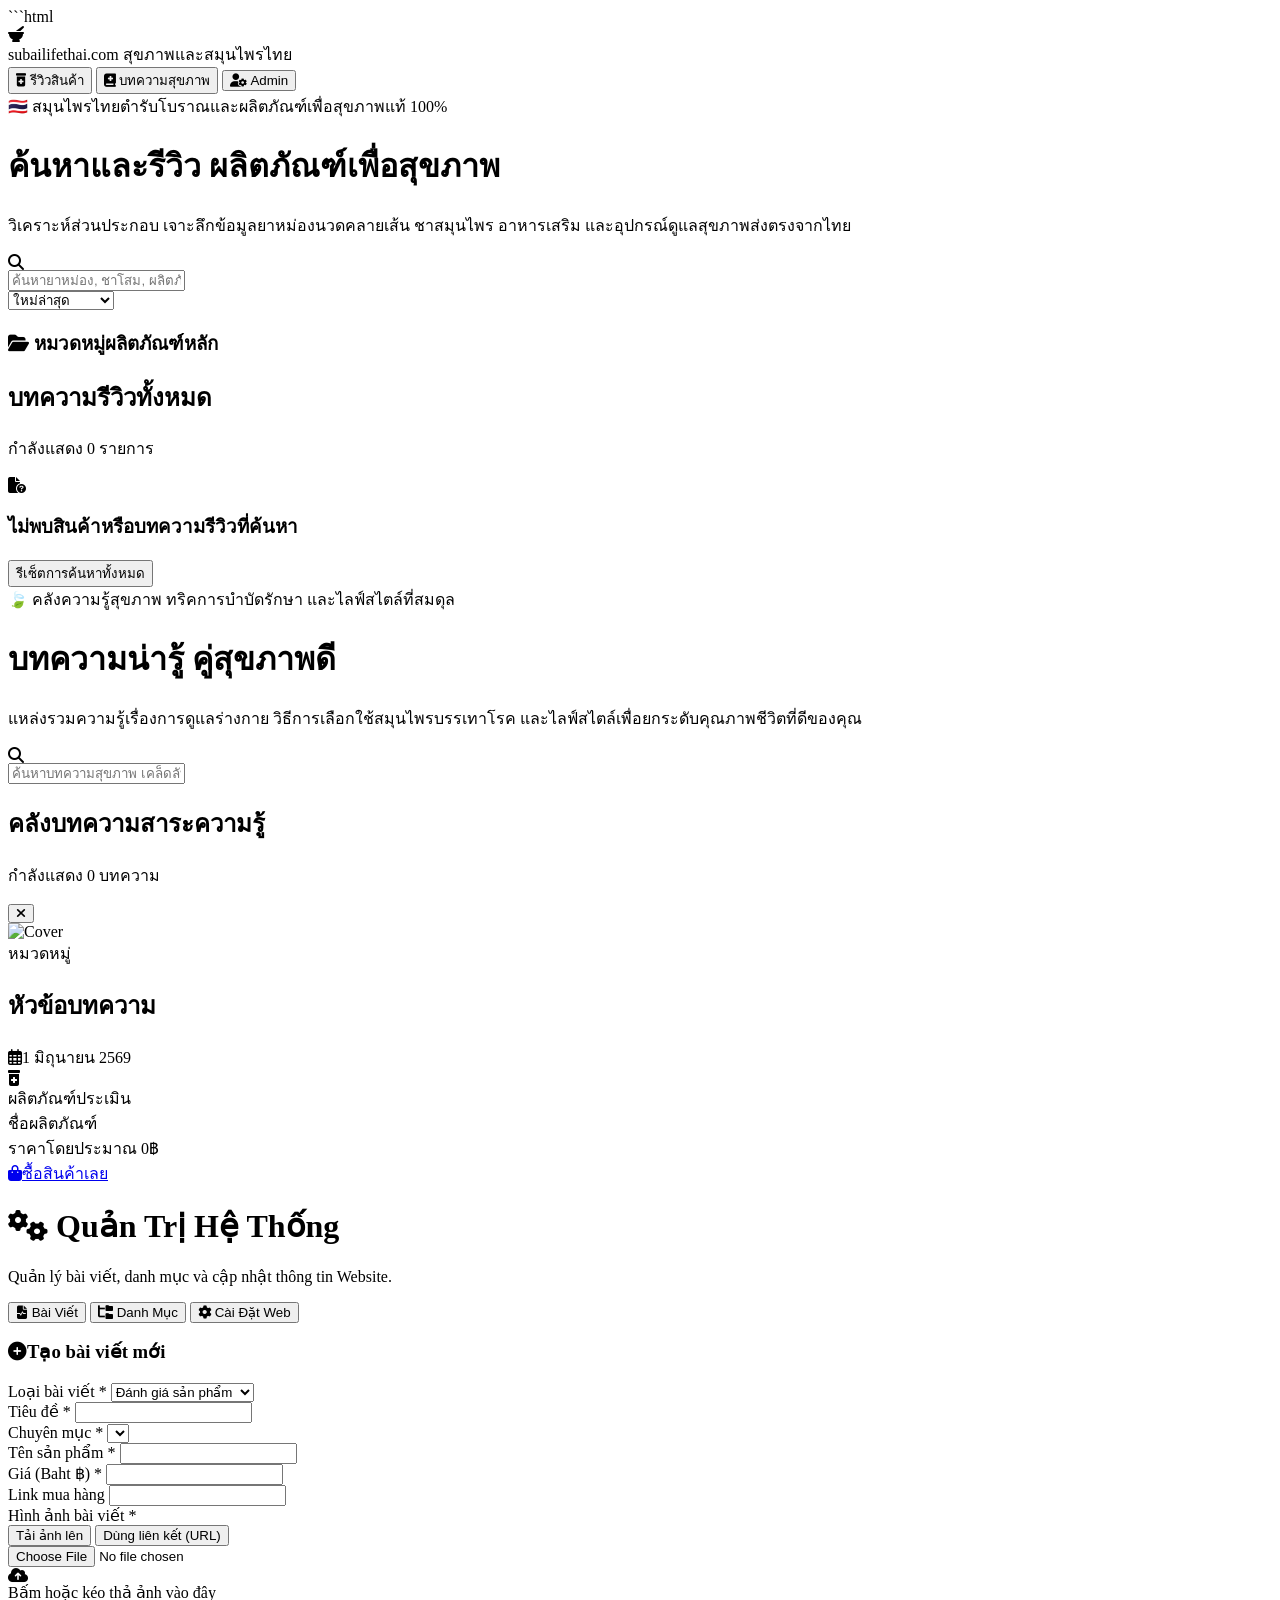
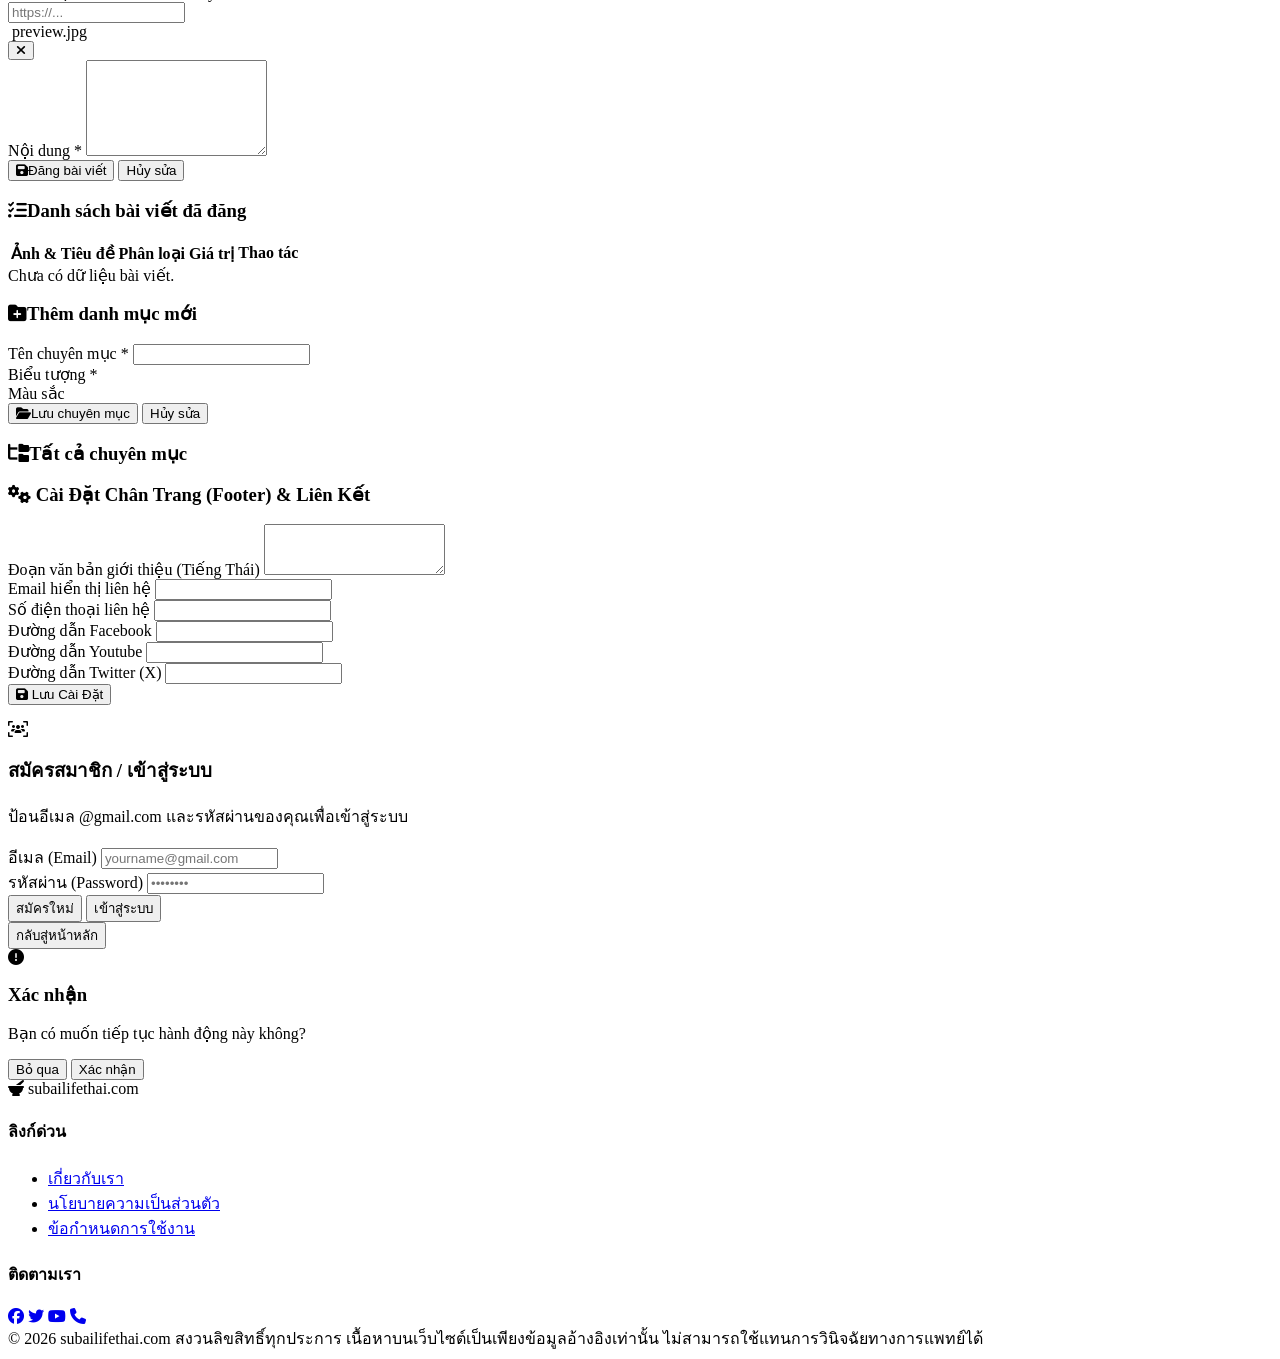
==== commit aa58ca65: "Update index.html" ====
--- a/index.html
+++ b/index.html
@@ -1,3 +1,4 @@
+```html
 <!DOCTYPE html>
 <html lang="vi" class="h-full bg-slate-50">
 <head>
@@ -55,7 +56,6 @@
 
                 <!-- Navigation Tabs & User Profile -->
                 <div class="flex items-center space-x-3 sm:space-x-4">
-                    <!-- Tabs -->
                     <nav class="flex space-x-1 sm:space-x-2 bg-slate-100 p-1 rounded-xl">
                         <button id="nav-home" onclick="changeTab('home')" class="flex items-center space-x-1.5 px-3 sm:px-4 py-2 rounded-lg text-xs sm:text-sm font-semibold transition duration-200 bg-white text-primary-700 shadow-sm">
                             <i class="fa-solid fa-prescription-bottle-medical"></i>
@@ -72,9 +72,7 @@
                     </nav>
 
                     <!-- User Login / Profile Section -->
-                    <div id="user-profile-section" class="flex items-center">
-                        <!-- Sẽ được điền tự động bằng Javascript -->
-                    </div>
+                    <div id="user-profile-section" class="flex items-center"></div>
                 </div>
             </div>
         </div>
@@ -232,7 +230,6 @@
                     <button id="admin-subtab-categories" onclick="toggleAdminSubTab('categories')" class="flex-shrink-0 px-4 py-2 text-xs font-bold rounded-lg text-slate-600 hover:text-slate-950">
                         <i class="fa-solid fa-folder-tree mr-1.5 text-teal-600"></i> Danh Mục
                     </button>
-                    <!-- THÊM TAB CÀI ĐẶT -->
                     <button id="admin-subtab-settings" onclick="toggleAdminSubTab('settings')" class="flex-shrink-0 px-4 py-2 text-xs font-bold rounded-lg text-slate-600 hover:text-slate-950">
                         <i class="fa-solid fa-gear mr-1.5 text-slate-600"></i> Cài Đặt Web
                     </button>
@@ -241,7 +238,6 @@
 
             <!-- SUB-TAB 1: Manage Posts -->
             <div id="admin-section-posts" class="grid grid-cols-1 xl:grid-cols-3 gap-8">
-                <!-- Nội dung Form đăng bài và Table (Giữ nguyên như cũ) -->
                 <div class="xl:col-span-1 bg-white border border-slate-200 rounded-3xl p-6 shadow-sm space-y-5 h-fit">
                     <h3 id="form-post-title" class="text-xs sm:text-sm font-bold text-slate-900 border-b border-slate-100 pb-3 flex items-center space-x-2">
                         <i class="fa-solid fa-circle-plus text-emerald-500"></i><span>Tạo bài viết mới</span>
@@ -338,7 +334,6 @@
 
             <!-- SUB-TAB 2: Manage Categories -->
             <div id="admin-section-categories" class="hidden grid grid-cols-1 md:grid-cols-3 gap-8">
-                <!-- Nội dung Quản lý danh mục (Giữ nguyên) -->
                 <div class="md:col-span-1 bg-white border border-slate-200 rounded-3xl p-6 shadow-sm space-y-5 h-fit">
                     <h3 id="form-category-title" class="text-xs sm:text-sm font-bold text-slate-900 border-b border-slate-100 pb-3 flex items-center space-x-2">
                         <i class="fa-solid fa-folder-plus text-emerald-500"></i><span>Thêm danh mục mới</span>
@@ -377,42 +372,39 @@
                 </div>
             </div>
 
-            <!-- SUB-TAB 3: SETTINGS (CÀI ĐẶT WEB) -->
+            <!-- SUB-TAB 3: SETTINGS -->
             <div id="admin-section-settings" class="hidden bg-white border border-slate-200 rounded-3xl p-6 md:p-10 shadow-sm max-w-4xl mx-auto">
                 <h3 class="text-sm sm:text-base font-bold text-slate-900 border-b border-slate-100 pb-4 mb-6 flex items-center space-x-2">
                     <i class="fa-solid fa-gears text-slate-600"></i>
                     <span>Cài Đặt Chân Trang (Footer) & Liên Kết</span>
                 </h3>
-                
                 <form id="settings-form" onsubmit="saveGlobalSettings(event)" class="space-y-6">
                     <div class="space-y-1">
                         <label class="block text-xs font-bold text-slate-700">Đoạn văn bản giới thiệu (Tiếng Thái)</label>
-                        <textarea id="set-about" rows="3" class="w-full text-xs px-4 py-3 border border-slate-200 rounded-xl focus:ring-2 focus:ring-slate-500 transition outline-none" placeholder="Nhập đoạn văn giới thiệu về website..."></textarea>
-                    </div>
-
+                        <textarea id="set-about" rows="3" class="w-full text-xs px-4 py-3 border border-slate-200 rounded-xl focus:ring-2 focus:ring-slate-500 transition outline-none"></textarea>
+                    </div>
                     <div class="grid grid-cols-1 md:grid-cols-2 gap-6">
                         <div class="space-y-1">
                             <label class="block text-xs font-bold text-slate-700">Email hiển thị liên hệ</label>
-                            <input type="email" id="set-email" class="w-full text-xs px-4 py-3 border border-slate-200 rounded-xl focus:ring-2 focus:ring-slate-500 transition outline-none" placeholder="Ví dụ: hotro@gmail.com">
+                            <input type="email" id="set-email" class="w-full text-xs px-4 py-3 border border-slate-200 rounded-xl focus:ring-2 focus:ring-slate-500 transition outline-none">
                         </div>
                         <div class="space-y-1">
                             <label class="block text-xs font-bold text-slate-700">Số điện thoại liên hệ</label>
-                            <input type="text" id="set-phone" class="w-full text-xs px-4 py-3 border border-slate-200 rounded-xl focus:ring-2 focus:ring-slate-500 transition outline-none" placeholder="Ví dụ: +84 123 456 789">
+                            <input type="text" id="set-phone" class="w-full text-xs px-4 py-3 border border-slate-200 rounded-xl focus:ring-2 focus:ring-slate-500 transition outline-none">
                         </div>
                         <div class="space-y-1">
                             <label class="block text-xs font-bold text-slate-700">Đường dẫn Facebook</label>
-                            <input type="url" id="set-fb" class="w-full text-xs px-4 py-3 border border-slate-200 rounded-xl focus:ring-2 focus:ring-blue-500 transition outline-none" placeholder="https://facebook.com/...">
+                            <input type="url" id="set-fb" class="w-full text-xs px-4 py-3 border border-slate-200 rounded-xl focus:ring-2 focus:ring-blue-500 transition outline-none">
                         </div>
                         <div class="space-y-1">
                             <label class="block text-xs font-bold text-slate-700">Đường dẫn Youtube</label>
-                            <input type="url" id="set-yt" class="w-full text-xs px-4 py-3 border border-slate-200 rounded-xl focus:ring-2 focus:ring-rose-500 transition outline-none" placeholder="https://youtube.com/...">
+                            <input type="url" id="set-yt" class="w-full text-xs px-4 py-3 border border-slate-200 rounded-xl focus:ring-2 focus:ring-rose-500 transition outline-none">
                         </div>
                         <div class="space-y-1">
                             <label class="block text-xs font-bold text-slate-700">Đường dẫn Twitter (X)</label>
-                            <input type="url" id="set-tw" class="w-full text-xs px-4 py-3 border border-slate-200 rounded-xl focus:ring-2 focus:ring-sky-500 transition outline-none" placeholder="https://twitter.com/...">
-                        </div>
-                    </div>
-
+                            <input type="url" id="set-tw" class="w-full text-xs px-4 py-3 border border-slate-200 rounded-xl focus:ring-2 focus:ring-sky-500 transition outline-none">
+                        </div>
+                    </div>
                     <div class="pt-4 border-t border-slate-100 text-right">
                         <button type="submit" class="px-8 py-3 bg-slate-800 hover:bg-slate-900 text-white text-xs font-bold rounded-xl transition shadow-md">
                             <i class="fa-solid fa-floppy-disk mr-2"></i> Lưu Cài Đặt
@@ -423,16 +415,13 @@
         </div>
     </main>
 
-    <!-- GENERAL AUTH LOGIN MODAL (TIẾNG THÁI) -->
+    <!-- GENERAL AUTH LOGIN MODAL -->
     <div id="auth-login-modal" class="hidden fixed inset-0 z-[100] bg-slate-950/50 backdrop-blur-sm flex items-center justify-center p-4">
         <div class="bg-white rounded-2xl p-6 max-w-sm w-full shadow-2xl space-y-5 text-center">
-            <div class="text-emerald-500 text-5xl mb-2">
-                <i class="fa-solid fa-users-viewfinder"></i>
-            </div>
+            <div class="text-emerald-500 text-5xl mb-2"><i class="fa-solid fa-users-viewfinder"></i></div>
             <div>
                 <h3 class="text-sm font-bold text-slate-900">สมัครสมาชิก / เข้าสู่ระบบ</h3>
                 <p class="text-[11px] text-slate-500 mt-1 mb-4">ป้อนอีเมล @gmail.com และรหัสผ่านของคุณเพื่อเข้าสู่ระบบ</p>
-                
                 <div class="space-y-3 text-left">
                     <div>
                         <label class="block text-xs font-bold text-slate-700 mb-1">อีเมล (Email)</label>
@@ -443,31 +432,24 @@
                         <input type="password" id="auth-password-input" placeholder="••••••••" class="w-full text-xs px-3 py-2.5 border border-slate-200 rounded-xl focus:ring-2 focus:ring-emerald-500 transition outline-none" onkeypress="if(event.key === 'Enter') loginWithEmail()">
                     </div>
                 </div>
-
                 <div class="flex space-x-2 mt-4">
-                    <button onclick="registerWithEmail()" class="flex-1 py-2.5 bg-slate-100 hover:bg-slate-200 text-slate-700 text-xs font-bold rounded-xl transition">
-                        สมัครใหม่
-                    </button>
-                    <button onclick="loginWithEmail()" class="flex-1 py-2.5 bg-emerald-600 hover:bg-emerald-700 text-white text-xs font-bold rounded-xl transition shadow-md">
-                        เข้าสู่ระบบ
-                    </button>
+                    <button onclick="registerWithEmail()" class="flex-1 py-2.5 bg-slate-100 hover:bg-slate-200 text-slate-700 text-xs font-bold rounded-xl transition">สมัครใหม่</button>
+                    <button onclick="loginWithEmail()" class="flex-1 py-2.5 bg-emerald-600 hover:bg-emerald-700 text-white text-xs font-bold rounded-xl transition shadow-md">เข้าสู่ระบบ</button>
                 </div>
             </div>
             <div class="pt-2 border-t border-slate-100">
-                <button onclick="closeAuthLogin()" class="w-full py-2 px-4 border border-transparent hover:bg-slate-50 text-slate-500 text-xs font-bold rounded-xl transition">
-                    กลับสู่หน้าหลัก
-                </button>
+                <button onclick="closeAuthLogin()" class="w-full py-2 px-4 border border-transparent hover:bg-slate-50 text-slate-500 text-xs font-bold rounded-xl transition">กลับสู่หน้าหลัก</button>
             </div>
         </div>
     </div>
 
-    <!-- Custom Dialog Confirmation Modal -->
+    <!-- Confirm Modal & Toasts -->
     <div id="confirm-modal" class="hidden fixed inset-0 z-[110] bg-slate-950/50 backdrop-blur-sm flex items-center justify-center p-4">
         <div class="bg-white rounded-2xl p-6 max-w-sm w-full shadow-2xl space-y-4 text-center">
             <div class="text-rose-500 text-5xl"><i class="fa-solid fa-circle-exclamation"></i></div>
             <div>
-                <h3 class="text-sm font-bold text-slate-900" id="confirm-title">Xác nhận thao tác</h3>
-                <p class="text-xs text-slate-500 mt-1 leading-relaxed" id="confirm-message">Bạn có muốn tiếp tục hành động này không?</p>
+                <h3 class="text-sm font-bold text-slate-900" id="confirm-title">Xác nhận</h3>
+                <p class="text-xs text-slate-500 mt-1" id="confirm-message">Bạn có muốn tiếp tục hành động này không?</p>
             </div>
             <div class="flex space-x-3 pt-2">
                 <button id="confirm-cancel-btn" class="flex-1 py-2 px-4 border border-slate-200 hover:bg-slate-50 text-slate-700 text-xs font-bold rounded-xl transition">Bỏ qua</button>
@@ -475,43 +457,30 @@
             </div>
         </div>
     </div>
-
-    <!-- Toast message container -->
     <div class="fixed bottom-5 right-5 z-[150] pointer-events-none space-y-2 max-w-sm w-full" id="toast-container"></div>
 
-    <!-- CHÂN TRANG (FOOTER) TIẾNG THÁI (ĐƯỢC CẬP NHẬT ĐỘNG TỪ BẢNG ADMIN) -->
+    <!-- CHÂN TRANG -->
     <footer class="bg-white border-t border-slate-200 py-10 mt-12">
         <div class="max-w-7xl mx-auto px-4 sm:px-6 lg:px-8">
             <div class="grid grid-cols-1 md:grid-cols-3 gap-8 text-sm text-slate-500">
-                
-                <!-- Cột 1: Thông tin chung -->
                 <div class="space-y-3 text-center md:text-left">
                     <div class="flex items-center justify-center md:justify-start space-x-2 text-emerald-600">
                         <i class="fa-solid fa-mortar-pestle text-lg"></i>
                         <span class="font-black text-lg">subailifethai.com</span>
                     </div>
-                    <p id="footer-about-text" class="text-xs leading-relaxed">
-                        เว็บไซต์ชั้นนำที่เชี่ยวชาญด้านการรีวิวและรวบรวมข้อมูลสุขภาพด้วยสมุนไพรธรรมชาติ เรามอบความรู้ที่ถูกต้องและผลิตภัณฑ์คุณภาพเยี่ยมที่สุดเพื่อดูแลสุขภาพของคุณ
-                    </p>
-                </div>
-
-                <!-- Cột 2: Liên kết nhanh -->
+                    <p id="footer-about-text" class="text-xs leading-relaxed"></p>
+                </div>
                 <div class="text-center">
                     <h4 class="font-bold text-slate-800 mb-3 uppercase text-xs tracking-wider">ลิงก์ด่วน</h4>
                     <ul class="space-y-2 text-xs">
                         <li><a href="#" class="hover:text-emerald-600 transition">เกี่ยวกับเรา</a></li>
                         <li><a href="#" class="hover:text-emerald-600 transition">นโยบายความเป็นส่วนตัว</a></li>
                         <li><a href="#" class="hover:text-emerald-600 transition">ข้อกำหนดการใช้งาน</a></li>
-                        <li><a href="#" class="hover:text-emerald-600 transition">ติดต่อลงโฆษณา</a></li>
                     </ul>
                 </div>
-
-                <!-- Cột 3: Liên hệ & Mạng xã hội -->
                 <div class="text-center md:text-right space-y-3">
                     <h4 class="font-bold text-slate-800 mb-3 uppercase text-xs tracking-wider">ติดตามเรา</h4>
-                    <p id="footer-email-text" class="text-xs">
-                        <i class="fa-solid fa-envelope mr-1"></i> ducduy271295@gmail.com
-                    </p>
+                    <p id="footer-email-text" class="text-xs"></p>
                     <div class="flex items-center justify-center md:justify-end space-x-4 pt-2">
                         <a id="footer-fb-link" href="#" target="_blank" class="text-slate-400 hover:text-blue-600 transition text-lg"><i class="fa-brands fa-facebook"></i></a>
                         <a id="footer-tw-link" href="#" target="_blank" class="text-slate-400 hover:text-sky-500 transition text-lg"><i class="fa-brands fa-twitter"></i></a>
@@ -519,21 +488,18 @@
                         <a id="footer-phone-link" href="#" class="text-slate-400 hover:text-emerald-600 transition text-lg"><i class="fa-solid fa-phone"></i></a>
                     </div>
                 </div>
-
-            </div>
-
-            <!-- Dòng Bản quyền -->
+            </div>
             <div class="mt-10 pt-6 border-t border-slate-100 text-center text-[11px] text-slate-400">
                 © 2026 subailifethai.com สงวนลิขสิทธิ์ทุกประการ เนื้อหาบนเว็บไซต์เป็นเพียงข้อมูลอ้างอิงเท่านั้น ไม่สามารถใช้แทนการวินิจฉัยทางการแพทย์ได้
             </div>
         </div>
     </footer>
 
-    <!-- FIREBASE CONNECTION & AUTHENTICATION -->
+    <!-- FIREBASE CLOUD FIRESTORE SCRIPT -->
     <script type="module">
         import { initializeApp } from "https://www.gstatic.com/firebasejs/10.11.0/firebase-app.js";
-        import { getAnalytics } from "https://www.gstatic.com/firebasejs/10.11.0/firebase-analytics.js";
         import { getAuth, signInWithEmailAndPassword, createUserWithEmailAndPassword, onAuthStateChanged, signOut, updateProfile } from "https://www.gstatic.com/firebasejs/10.11.0/firebase-auth.js";
+        import { getFirestore, collection, getDocs, setDoc, deleteDoc, doc } from "https://www.gstatic.com/firebasejs/10.11.0/firebase-firestore.js";
 
         const firebaseConfig = {
             apiKey: "AIzaSyB2WEw253DlimzByZUDiv1i-87WqM6InfQ",
@@ -546,27 +512,42 @@
         };
         
         const app = initializeApp(firebaseConfig);
-        const analytics = getAnalytics(app);
         const auth = getAuth(app);
+        const db = getFirestore(app);
 
         const ADMIN_EMAIL = "ducduy271295@gmail.com";
 
+        // FIREBASE DATABASE WRAPPERS (Thay thế IndexedDB cũ)
+        window.getDBData = async function(storeName) {
+            const querySnapshot = await getDocs(collection(db, storeName));
+            let data = [];
+            querySnapshot.forEach((document) => {
+                data.push(document.data());
+            });
+            return data;
+        };
+
+        window.saveDBData = async function(storeName, data) {
+            await setDoc(doc(db, storeName, data.id), data);
+        };
+
+        window.deleteDBData = async function(storeName, id) {
+            await deleteDoc(doc(db, storeName, id));
+        };
+
+        // AUTHENTICATION UI
         window.updateUserUI = function(user) {
             const profileSection = document.getElementById('user-profile-section');
             if (user) {
                 const displayName = user.displayName || user.email.split('@')[0];
-                const avatar = user.photoURL || 'https://www.gravatar.com/avatar/?d=mp';
-                
                 profileSection.innerHTML = `
                     <div class="flex items-center space-x-2 bg-slate-100 pl-1 pr-3 py-1 rounded-xl border border-slate-200">
-                        <img src="${avatar}" alt="Avatar" class="w-7 h-7 rounded-full border border-slate-300">
+                        <img src="https://www.gravatar.com/avatar/?d=mp" alt="Avatar" class="w-7 h-7 rounded-full border border-slate-300">
                         <div class="hidden md:block text-left">
                             <div class="text-[10px] font-bold text-slate-800 truncate max-w-[120px]">${displayName}</div>
                             <div class="text-[8px] text-slate-500 font-semibold">${user.email === ADMIN_EMAIL ? 'Admin' : 'Member'}</div>
                         </div>
-                        <button onclick="userLogout()" class="text-slate-400 hover:text-rose-600 transition ml-2 px-1" title="Đăng xuất">
-                            <i class="fa-solid fa-right-from-bracket"></i>
-                        </button>
+                        <button onclick="userLogout()" class="text-slate-400 hover:text-rose-600 transition ml-2 px-1" title="Đăng xuất"><i class="fa-solid fa-right-from-bracket"></i></button>
                     </div>
                 `;
             } else {
@@ -585,282 +566,108 @@
             window.updateUserUI(user);
         });
 
-        // HÀM LOGIN (ĐÃ KHÓA @GMAIL.COM)
         window.loginWithEmail = function() {
             const email = document.getElementById('auth-email-input').value.trim();
             const password = document.getElementById('auth-password-input').value;
-            
-            if(!email || !password) {
-                window.showToast("กรุณากรอกอีเมลและรหัสผ่าน (Vui lòng nhập đủ thông tin)!", "warning");
-                return;
-            }
-            if(!email.toLowerCase().endsWith("@gmail.com")) {
-                window.showToast("รองรับเฉพาะอีเมล @gmail.com เท่านั้น (Chỉ hỗ trợ @gmail.com)!", "error");
-                return;
-            }
-
-            const btn = document.activeElement;
-            const originalText = btn.innerText;
-            btn.innerText = "กำลังประมวลผล...";
-
-            signInWithEmailAndPassword(auth, email, password)
-                .then((userCredential) => {
-                    const user = userCredential.user;
-                    window.closeAuthLogin();
-                    window.showToast("เข้าสู่ระบบสำเร็จ (Đăng nhập thành công)!", "success");
-                    btn.innerText = originalText;
-                    
-                    if(user.email === ADMIN_EMAIL) {
-                        window.changeTab('admin');
-                    }
-                })
-                .catch((error) => {
-                    btn.innerText = originalText;
-                    console.error("Firebase Login Error:", error);
-                    window.showToast("อีเมลหรือรหัสผ่านไม่ถูกต้อง (Sai email hoặc mật khẩu)!", "error");
-                });
+            if(!email || !password) return window.showToast("กรุณากรอกข้อมูล (Vui lòng nhập đủ thông tin)!", "warning");
+            if(!email.toLowerCase().endsWith("@gmail.com")) return window.showToast("เฉพาะ @gmail.com (Chỉ @gmail.com)!", "error");
+
+            const btn = document.activeElement; const originalText = btn.innerText; btn.innerText = "กำลัง...";
+            signInWithEmailAndPassword(auth, email, password).then((u) => {
+                window.closeAuthLogin(); window.showToast("สำเร็จ (Đăng nhập thành công)!", "success"); btn.innerText = originalText;
+                if(u.user.email === ADMIN_EMAIL) window.changeTab('admin');
+            }).catch((e) => { btn.innerText = originalText; window.showToast("ล้มเหลว (Sai thông tin)!", "error"); });
         };
 
-        // HÀM REGISTER (ĐÃ KHÓA @GMAIL.COM)
         window.registerWithEmail = function() {
             const email = document.getElementById('auth-email-input').value.trim();
             const password = document.getElementById('auth-password-input').value;
-
-            if(!email || !password) {
-                window.showToast("กรุณากรอกอีเมลและรหัสผ่าน (Vui lòng nhập đủ thông tin)!", "warning");
-                return;
-            }
-            if(!email.toLowerCase().endsWith("@gmail.com")) {
-                window.showToast("รองรับเฉพาะอีเมล @gmail.com เท่านั้น (Chỉ hỗ trợ @gmail.com)!", "error");
-                return;
-            }
-            if(password.length < 6) {
-                window.showToast("รหัสผ่านต้องมีอย่างน้อย 6 ตัวอักษร (Mật khẩu > 6 ký tự)!", "warning");
-                return;
-            }
-
-            const btn = document.activeElement;
-            const originalText = btn.innerText;
-            btn.innerText = "กำลังสร้าง...";
-
-            createUserWithEmailAndPassword(auth, email, password)
-                .then((userCredential) => {
-                    const user = userCredential.user;
-                    updateProfile(user, { displayName: email.split('@')[0] }).then(() => {
-                        window.updateUserUI(user);
-                    });
-                    
-                    window.closeAuthLogin();
-                    window.showToast("สมัครสมาชิกสำเร็จ (Đăng ký thành công)!", "success");
-                    btn.innerText = originalText;
-                })
-                .catch((error) => {
-                    btn.innerText = originalText;
-                    if(error.code === 'auth/email-already-in-use') {
-                        window.showToast("อีเมลนี้ถูกใช้งานแล้ว (Email đã được đăng ký)!", "error");
-                    } else {
-                        window.showToast("ข้อผิดพลาด (Lỗi): " + error.message, "error");
-                    }
-                });
+            if(!email || !password) return window.showToast("กรุณากรอกข้อมูล!", "warning");
+            if(!email.toLowerCase().endsWith("@gmail.com")) return window.showToast("เฉพาะ @gmail.com!", "error");
+            if(password.length < 6) return window.showToast("รหัสผ่าน > 6 ตัวอักษร!", "warning");
+
+            const btn = document.activeElement; const originalText = btn.innerText; btn.innerText = "กำลังสร้าง...";
+            createUserWithEmailAndPassword(auth, email, password).then((u) => {
+                updateProfile(u.user, { displayName: email.split('@')[0] }).then(() => window.updateUserUI(u.user));
+                window.closeAuthLogin(); window.showToast("สำเร็จ!", "success"); btn.innerText = originalText;
+            }).catch((e) => { btn.innerText = originalText; window.showToast("ล้มเหลว (Lỗi): " + e.message, "error"); });
         };
 
         window.userLogout = function() {
             signOut(auth).then(() => {
-                window.currentUser = null;
-                window.isAdminAuthenticated = false;
-                window.showToast("ออกจากระบบสำเร็จ (Đăng xuất thành công)!", "success");
-                
-                if (!document.getElementById('view-admin').classList.contains('hidden')) {
-                    window.changeTab('home');
-                }
+                window.currentUser = null; window.isAdminAuthenticated = false; window.showToast("ออกจากระบบแล้ว!", "success");
+                if (!document.getElementById('view-admin').classList.contains('hidden')) window.changeTab('home');
             });
         };
+
+        // KÍCH HOẠT APP SAU KHI FIREBASE TẢI XONG
+        window.initApp();
     </script>
 
-    <!-- CORE JAVASCRIPT LOGIC & SETTINGS -->
+    <!-- CORE JAVASCRIPT LOGIC -->
     <script>
-        let posts = [];
-        let categories = [];
-        let globalSettings = {};
-        let selectedCategoryFilter = 'all';
-        let currentConfirmCallback = null;
-        let selectedImgSourceMode = 'file'; 
-        let currentUploadedBase64 = "";
-
-        window.isAdminAuthenticated = false;
-        window.currentUser = null;
-
-        const availableIcons = ['fa-solid fa-prescription-bottle-medical', 'fa-solid fa-leaf', 'fa-solid fa-dumbbell', 'fa-solid fa-bed', 'fa-solid fa-heart-pulse', 'fa-solid fa-stethoscope', 'fa-solid fa-apple-whole', 'fa-solid fa-droplet', 'fa-solid fa-brain', 'fa-solid fa-capsules', 'fa-solid fa-kit-medical', 'fa-solid fa-spa'];
-        const colorPalette = { emerald: 'bg-emerald-500 text-emerald-600 hover:bg-emerald-50 border-emerald-200', sky: 'bg-sky-500 text-sky-600 hover:bg-sky-50 border-sky-200', rose: 'bg-rose-500 text-rose-600 hover:bg-rose-50 border-rose-200', amber: 'bg-amber-500 text-amber-600 hover:bg-amber-50 border-amber-200', indigo: 'bg-indigo-500 text-indigo-600 hover:bg-indigo-50 border-indigo-200', violet: 'bg-violet-500 text-violet-600 hover:bg-violet-50 border-violet-200', teal: 'bg-teal-500 text-teal-600 hover:bg-teal-50 border-teal-200', fuchsia: 'bg-fuchsia-500 text-fuchsia-600 hover:bg-fuchsia-50 border-fuchsia-200', orange: 'bg-orange-500 text-orange-600 hover:bg-orange-50 border-orange-200', slate: 'bg-slate-500 text-slate-600 hover:bg-slate-50 border-slate-200' };
-
-        const DB_NAME = 'SubaiLifeThaiDB';
-        const DB_VERSION = 2; // Cập nhật version để thêm bảng settings
-        let db;
-
-        function initDB() {
-            return new Promise((resolve, reject) => {
-                const request = indexedDB.open(DB_NAME, DB_VERSION);
-                request.onupgradeneeded = function(e) {
-                    const database = e.target.result;
-                    if (!database.objectStoreNames.contains('categories')) database.createObjectStore('categories', { keyPath: 'id' });
-                    if (!database.objectStoreNames.contains('posts')) database.createObjectStore('posts', { keyPath: 'id' });
-                    if (!database.objectStoreNames.contains('settings')) database.createObjectStore('settings', { keyPath: 'id' });
-                };
-                request.onsuccess = function(e) { db = e.target.result; resolve(); };
-                request.onerror = function(e) { reject(e); };
-            });
-        }
-
-        function getDBData(storeName) {
-            return new Promise((resolve, reject) => {
-                const transaction = db.transaction(storeName, 'readonly');
-                const store = transaction.objectStore(storeName);
-                const request = store.getAll();
-                request.onsuccess = function() { resolve(request.result); };
-                request.onerror = function(e) { reject(e); };
-            });
-        }
-
-        function saveDBData(storeName, data) {
-            return new Promise((resolve, reject) => {
-                const transaction = db.transaction(storeName, 'readwrite');
-                const store = transaction.objectStore(storeName);
-                const request = store.put(data);
-                request.onsuccess = function() { resolve(); };
-                request.onerror = function(e) { reject(e); };
-            });
-        }
-
-        function deleteDBData(storeName, id) {
-            return new Promise((resolve, reject) => {
-                const transaction = db.transaction(storeName, 'readwrite');
-                const store = transaction.objectStore(storeName);
-                const request = store.delete(id);
-                request.onsuccess = function() { resolve(); };
-                request.onerror = function(e) { reject(e); };
-            });
-        }
-
-        async function initApp() {
+        let posts = []; let categories = []; let globalSettings = {}; let selectedCategoryFilter = 'all'; let currentConfirmCallback = null; let selectedImgSourceMode = 'file'; let currentUploadedBase64 = "";
+        window.isAdminAuthenticated = false; window.currentUser = null;
+        const colorPalette = { emerald: 'bg-emerald-500 text-emerald-600', sky: 'bg-sky-500 text-sky-600', rose: 'bg-rose-500 text-rose-600', amber: 'bg-amber-500 text-amber-600', teal: 'bg-teal-500 text-teal-600', slate: 'bg-slate-500 text-slate-600' };
+
+        window.initApp = async function() {
             try {
-                await initDB();
-                categories = await getDBData('categories');
-                posts = await getDBData('posts');
-                let savedSettings = await getDBData('settings');
-
-                // Nạp Cài đặt mặc định nếu chưa có
+                categories = await window.getDBData('categories');
+                posts = await window.getDBData('posts');
+                let savedSettings = await window.getDBData('settings');
+
                 if(savedSettings.length === 0) {
-                    globalSettings = {
-                        id: 'site-config',
-                        about: 'เว็บไซต์ชั้นนำที่เชี่ยวชาญด้านการรีวิวและรวบรวมข้อมูลสุขภาพด้วยสมุนไพรธรรมชาติ เรามอบความรู้ที่ถูกต้องและผลิตภัณฑ์คุณภาพเยี่ยมที่สุดเพื่อดูแลสุขภาพของคุณ',
-                        email: 'ducduy271295@gmail.com',
-                        phone: '', fb: '', tw: '', yt: ''
-                    };
-                    await saveDBData('settings', globalSettings);
-                } else {
-                    globalSettings = savedSettings[0];
+                    globalSettings = { id: 'site-config', about: 'เว็บไซต์ชั้นนำที่เชี่ยวชาญด้านการรีวิว...', email: 'ducduy271295@gmail.com', phone: '', fb: '', tw: '', yt: '' };
+                    await window.saveDBData('settings', globalSettings);
+                } else { globalSettings = savedSettings[0]; }
+
+                if (categories.length === 0) {
+                    categories = [{ id: 'cat-1', name: 'ยาหม่อง & น้ำมันนวด', icon: 'fa-solid fa-prescription-bottle-medical', color: 'emerald' }];
+                    for (const cat of categories) await window.saveDBData('categories', cat);
                 }
 
-                if (categories.length === 0) {
-                    const seedCategories = [{ id: 'cat-1', name: 'ยาหม่อง & น้ำมันนวด', icon: 'fa-solid fa-prescription-bottle-medical', color: 'emerald' }, { id: 'cat-2', name: 'สมุนไพรแห้ง & ชาชง', icon: 'fa-solid fa-leaf', color: 'amber' }];
-                    for (const cat of seedCategories) await saveDBData('categories', cat);
-                    categories = seedCategories;
-                }
-
-                renderIconSelector();
-                renderColorSelector();
-                renderCategories();
-                renderPosts();
-                renderBlogs();
-                populateCategoryDropdown();
-                togglePostFormFields();
-                applyGlobalSettings(); // Cập nhật Footer
-                
-                if(window.updateUserUI) window.updateUserUI(window.currentUser);
-            } catch (err) {
-                window.showToast("Lỗi khởi tạo cơ sở dữ liệu IndexedDB!", "error");
-            }
-        }
-
-        // HÀM ÁP DỤNG CÀI ĐẶT RA FOOTER
+                renderCategories(); renderPosts(); renderBlogs(); populateCategoryDropdown(); applyGlobalSettings();
+            } catch (err) { console.error(err); window.showToast("Lỗi kết nối Firebase Server!", "error"); }
+        };
+
         function applyGlobalSettings() {
             document.getElementById('footer-about-text').innerText = globalSettings.about;
             document.getElementById('footer-email-text').innerHTML = `<i class="fa-solid fa-envelope mr-1"></i> ${globalSettings.email}`;
-            
             document.getElementById('footer-fb-link').href = globalSettings.fb || '#';
             document.getElementById('footer-tw-link').href = globalSettings.tw || '#';
             document.getElementById('footer-yt-link').href = globalSettings.yt || '#';
             document.getElementById('footer-phone-link').href = globalSettings.phone ? `tel:${globalSettings.phone}` : '#';
         }
 
-        // HÀM LƯU CÀI ĐẶT TỪ ADMIN
         async function saveGlobalSettings(e) {
             e.preventDefault();
             globalSettings = {
                 id: 'site-config',
-                about: document.getElementById('set-about').value,
-                email: document.getElementById('set-email').value,
-                phone: document.getElementById('set-phone').value,
-                fb: document.getElementById('set-fb').value,
-                tw: document.getElementById('set-tw').value,
-                yt: document.getElementById('set-yt').value
+                about: document.getElementById('set-about').value, email: document.getElementById('set-email').value,
+                phone: document.getElementById('set-phone').value, fb: document.getElementById('set-fb').value,
+                tw: document.getElementById('set-tw').value, yt: document.getElementById('set-yt').value
             };
-            await saveDBData('settings', globalSettings);
-            applyGlobalSettings();
-            window.showToast("Đã cập nhật cấu hình Website!", "success");
-        }
-
-        // NẠP DỮ LIỆU VÀO FORM ADMIN SETTINGS
+            await window.saveDBData('settings', globalSettings); applyGlobalSettings(); window.showToast("Đã lưu cấu hình lên Cloud!", "success");
+        }
+
         function loadSettingsToForm() {
-            document.getElementById('set-about').value = globalSettings.about || '';
-            document.getElementById('set-email').value = globalSettings.email || '';
-            document.getElementById('set-phone').value = globalSettings.phone || '';
-            document.getElementById('set-fb').value = globalSettings.fb || '';
-            document.getElementById('set-tw').value = globalSettings.tw || '';
-            document.getElementById('set-yt').value = globalSettings.yt || '';
-        }
-
-        window.openAuthLogin = function() { 
-            document.getElementById('auth-email-input').value = '';
-            document.getElementById('auth-password-input').value = '';
-            document.getElementById('auth-login-modal').classList.remove('hidden'); 
-        }
+            document.getElementById('set-about').value = globalSettings.about || ''; document.getElementById('set-email').value = globalSettings.email || '';
+            document.getElementById('set-phone').value = globalSettings.phone || ''; document.getElementById('set-fb').value = globalSettings.fb || '';
+            document.getElementById('set-tw').value = globalSettings.tw || ''; document.getElementById('set-yt').value = globalSettings.yt || '';
+        }
+
+        window.openAuthLogin = function() { document.getElementById('auth-login-modal').classList.remove('hidden'); }
         window.closeAuthLogin = function() { document.getElementById('auth-login-modal').classList.add('hidden'); }
 
         window.changeTab = function(tab, subTab = 'posts') {
             if (tab === 'admin') {
-                if (!window.currentUser) {
-                    window.openAuthLogin();
-                    return;
-                }
-                if (!window.isAdminAuthenticated) {
-                    window.showToast("บัญชีของคุณไม่มีสิทธิ์เข้าถึง (Tài khoản không có quyền Admin)!", "error");
-                    return;
-                }
+                if (!window.currentUser) return window.openAuthLogin();
+                if (!window.isAdminAuthenticated) return window.showToast("Tài khoản không có quyền Admin!", "error");
             }
-
-            document.getElementById('view-home').classList.add('hidden');
-            document.getElementById('view-blog').classList.add('hidden');
-            document.getElementById('view-admin').classList.add('hidden');
-            
-            document.getElementById('nav-home').className = "flex items-center space-x-1.5 px-3 sm:px-4 py-2 rounded-lg text-xs sm:text-sm font-semibold transition duration-200 text-slate-600 hover:text-slate-950";
-            document.getElementById('nav-blog').className = "flex items-center space-x-1.5 px-3 sm:px-4 py-2 rounded-lg text-xs sm:text-sm font-semibold transition duration-200 text-slate-600 hover:text-slate-950";
-            document.getElementById('nav-admin').className = "flex items-center space-x-1.5 px-3 sm:px-4 py-2 rounded-lg text-xs sm:text-sm font-semibold transition duration-200 text-rose-600 hover:text-rose-800 bg-rose-50/50 hover:bg-rose-50 border border-rose-100";
-
-            if (tab === 'home') {
-                document.getElementById('view-home').classList.remove('hidden');
-                document.getElementById('nav-home').className = "flex items-center space-x-1.5 px-3 sm:px-4 py-2 rounded-lg text-xs sm:text-sm font-semibold transition duration-200 bg-white text-emerald-700 shadow-sm border border-slate-200";
-                renderCategories(); renderPosts();
-            } else if (tab === 'blog') {
-                document.getElementById('view-blog').classList.remove('hidden');
-                document.getElementById('nav-blog').className = "flex items-center space-x-1.5 px-3 sm:px-4 py-2 rounded-lg text-xs sm:text-sm font-semibold transition duration-200 bg-white text-emerald-700 shadow-sm border border-slate-200";
-                renderBlogs();
-            } else if (tab === 'admin') {
-                document.getElementById('view-admin').classList.remove('hidden');
-                document.getElementById('nav-admin').className = "flex items-center space-x-1.5 px-3 sm:px-4 py-2 rounded-lg text-xs sm:text-sm font-semibold transition duration-200 bg-rose-600 text-white shadow-sm shadow-rose-600/10";
-                toggleAdminSubTab(subTab);
-                renderAdminPostsTable(); renderAdminCategoriesGrid();
-            }
+            document.getElementById('view-home').classList.add('hidden'); document.getElementById('view-blog').classList.add('hidden'); document.getElementById('view-admin').classList.add('hidden');
+            if (tab === 'home') { document.getElementById('view-home').classList.remove('hidden'); renderCategories(); renderPosts(); } 
+            else if (tab === 'blog') { document.getElementById('view-blog').classList.remove('hidden'); renderBlogs(); } 
+            else if (tab === 'admin') { document.getElementById('view-admin').classList.remove('hidden'); toggleAdminSubTab(subTab); renderAdminPostsTable(); renderAdminCategoriesGrid(); }
             window.scrollTo({ top: 0, behavior: 'smooth' });
         }
 
@@ -868,143 +675,71 @@
             document.getElementById('admin-section-posts').classList.toggle('hidden', subTab !== 'posts');
             document.getElementById('admin-section-categories').classList.toggle('hidden', subTab !== 'categories');
             document.getElementById('admin-section-settings').classList.toggle('hidden', subTab !== 'settings');
-            
-            document.getElementById('admin-subtab-posts').className = subTab === 'posts' ? "flex-shrink-0 px-4 py-2 text-xs font-bold rounded-lg bg-white shadow-sm text-slate-800" : "flex-shrink-0 px-4 py-2 text-xs font-bold rounded-lg text-slate-600 hover:text-slate-950";
-            document.getElementById('admin-subtab-categories').className = subTab === 'categories' ? "flex-shrink-0 px-4 py-2 text-xs font-bold rounded-lg bg-white shadow-sm text-slate-800" : "flex-shrink-0 px-4 py-2 text-xs font-bold rounded-lg text-slate-600 hover:text-slate-950";
-            document.getElementById('admin-subtab-settings').className = subTab === 'settings' ? "flex-shrink-0 px-4 py-2 text-xs font-bold rounded-lg bg-white shadow-sm text-slate-800" : "flex-shrink-0 px-4 py-2 text-xs font-bold rounded-lg text-slate-600 hover:text-slate-950";
-            
             if(subTab === 'settings') loadSettingsToForm();
         }
 
-        // --- CÁC HÀM XỬ LÝ KHÁC ĐƯỢC GIỮ NGUYÊN BÊN DƯỚI NÀY ---
         function setImageSourceMode(mode) {
             selectedImgSourceMode = mode;
             document.getElementById('img-file-box').classList.toggle('hidden', mode !== 'file');
             document.getElementById('img-url-box').classList.toggle('hidden', mode === 'file');
-            document.getElementById('btn-img-file').className = mode === 'file' ? "flex-1 py-1.5 text-[10px] font-bold rounded-md bg-white shadow-sm text-slate-800" : "flex-1 py-1.5 text-[10px] font-bold rounded-md text-slate-600 hover:text-slate-800";
-            document.getElementById('btn-img-url').className = mode === 'url' ? "flex-1 py-1.5 text-[10px] font-bold rounded-md bg-white shadow-sm text-slate-800" : "flex-1 py-1.5 text-[10px] font-bold rounded-md text-slate-600 hover:text-slate-800";
         }
 
         function previewImageFile(event) {
-            const file = event.target.files[0];
-            if (!file) return;
+            const file = event.target.files[0]; if (!file) return;
             const reader = new FileReader();
             reader.onload = function(e) {
                 currentUploadedBase64 = e.target.result;
                 document.getElementById('image-preview').src = currentUploadedBase64;
-                document.getElementById('image-filename').innerText = file.name;
                 document.getElementById('image-preview-container').classList.remove('hidden');
             };
             reader.readAsDataURL(file);
         }
 
-        function removeImagePreview() {
-            currentUploadedBase64 = "";
-            document.getElementById('post-image-file').value = "";
-            document.getElementById('image-preview-container').classList.add('hidden');
-        }
+        function removeImagePreview() { currentUploadedBase64 = ""; document.getElementById('post-image-file').value = ""; document.getElementById('image-preview-container').classList.add('hidden'); }
 
         function togglePostFormFields() {
-            const type = document.getElementById('post-type').value;
-            const isRev = type === 'review';
+            const isRev = document.getElementById('post-type').value === 'review';
             document.getElementById('product-name-container').classList.toggle('hidden', !isRev);
             document.getElementById('product-details-container').classList.toggle('hidden', !isRev);
-            document.getElementById('post-product-name').required = isRev;
-            document.getElementById('post-product-price').required = isRev;
         }
 
         window.showToast = function(message, type = 'success') {
-            const container = document.getElementById('toast-container');
-            const toast = document.createElement('div');
-            let iCol = type === 'error' ? 'text-rose-500' : type === 'warning' ? 'text-amber-500' : 'text-emerald-500';
-            let icon = type === 'error' ? 'fa-circle-xmark' : type === 'warning' ? 'fa-triangle-exclamation' : 'fa-circle-check';
-            let bCol = type === 'error' ? 'border-rose-100' : type === 'warning' ? 'border-amber-100' : 'border-slate-100';
-            
-            toast.className = `flex items-center space-x-3 p-4 rounded-xl shadow-lg border text-xs font-bold transition-all duration-300 transform translate-y-2 opacity-0 pointer-events-auto bg-white ${bCol}`;
-            toast.innerHTML = `<div class="${iCol} text-lg"><i class="fa-solid ${icon}"></i></div><div class="text-slate-700">${message}</div>`;
-            container.appendChild(toast);
-            setTimeout(() => toast.classList.add('toast-active'), 50);
-            setTimeout(() => { toast.classList.remove('toast-active'); setTimeout(() => toast.remove(), 300); }, 3000);
+            const container = document.getElementById('toast-container'); const toast = document.createElement('div');
+            let bCol = type === 'error' ? 'border-rose-100 text-rose-600' : 'border-emerald-100 text-emerald-600';
+            toast.className = `p-4 rounded-xl shadow-lg border text-xs font-bold transition-all duration-300 transform translate-y-2 opacity-0 bg-white ${bCol}`;
+            toast.innerText = message; container.appendChild(toast);
+            setTimeout(() => toast.classList.add('toast-active'), 50); setTimeout(() => { toast.classList.remove('toast-active'); setTimeout(() => toast.remove(), 300); }, 3000);
         }
 
         function askConfirm(title, msg, onConfirm) {
-            document.getElementById('confirm-title').innerText = title;
-            document.getElementById('confirm-message').innerText = msg;
-            document.getElementById('confirm-modal').classList.remove('hidden');
-            currentConfirmCallback = onConfirm;
+            document.getElementById('confirm-title').innerText = title; document.getElementById('confirm-message').innerText = msg;
+            document.getElementById('confirm-modal').classList.remove('hidden'); currentConfirmCallback = onConfirm;
         }
         document.getElementById('confirm-cancel-btn').onclick = () => { document.getElementById('confirm-modal').classList.add('hidden'); currentConfirmCallback = null; };
         document.getElementById('confirm-success-btn').onclick = () => { document.getElementById('confirm-modal').classList.add('hidden'); if (currentConfirmCallback) currentConfirmCallback(); };
 
-        function formatDate(dateStr) {
-            const d = new Date(dateStr);
-            const m = ['ม.ค.', 'ก.พ.', 'มี.ค.', 'เม.ย.', 'พ.ค.', 'มิ.ย.', 'ก.ค.', 'ส.ค.', 'ก.ย.', 'ต.ค.', 'พ.ย.', 'ธ.ค.'];
-            return `${d.getDate()} ${m[d.getMonth()]} ${d.getFullYear() + 543}`;
-        }
-
         function renderCategories() {
-            const container = document.getElementById('categories-list-container');
-            container.innerHTML = '';
-            const allBtn = document.createElement('button');
-            allBtn.onclick = () => selectCategory('all');
-            let isAll = selectedCategoryFilter === 'all';
-            allBtn.className = `flex-shrink-0 flex items-center space-x-2 px-4 py-2 rounded-2xl text-xs font-bold border ${isAll ? 'bg-emerald-600 text-white border-emerald-600' : 'bg-slate-50 text-slate-600 hover:bg-slate-100'}`;
-            allBtn.innerHTML = `<span><i class="fa-solid fa-border-all"></i></span><span>ทั้งหมด</span>`;
-            container.appendChild(allBtn);
-
-            categories.forEach(cat => {
-                let isAct = selectedCategoryFilter === cat.id;
-                let cCol = (colorPalette[cat.color] || colorPalette.slate).split(' ')[1];
-                const btn = document.createElement('button');
-                btn.onclick = () => selectCategory(cat.id);
-                btn.className = `flex-shrink-0 flex items-center space-x-2 px-4 py-2 rounded-2xl text-xs font-bold border ${isAct ? 'bg-slate-900 text-white border-slate-900' : 'bg-white text-slate-600 hover:bg-slate-50'}`;
-                btn.innerHTML = `<span class="${isAct ? 'text-emerald-400' : cCol}"><i class="${cat.icon}"></i></span><span>${cat.name}</span>`;
-                container.appendChild(btn);
-            });
-        }
-
-        function selectCategory(catId) { selectedCategoryFilter = catId; renderCategories(); filterPosts(); }
+            const container = document.getElementById('categories-list-container'); container.innerHTML = `<button onclick="selectCategory('all')" class="px-4 py-2 rounded-2xl text-xs font-bold border bg-white">ทั้งหมด</button>`;
+            categories.forEach(cat => { container.innerHTML += `<button onclick="selectCategory('${cat.id}')" class="px-4 py-2 rounded-2xl text-xs font-bold border bg-white whitespace-nowrap"><i class="${cat.icon}"></i> ${cat.name}</button>`; });
+        }
+        function selectCategory(catId) { selectedCategoryFilter = catId; filterPosts(); }
         function clearFilters() { document.getElementById('search-input').value = ''; selectCategory('all'); }
 
         function filterPosts() {
             const query = document.getElementById('search-input').value.toLowerCase();
-            const sortVal = document.getElementById('sort-select').value;
-            let filtered = posts.filter(p => (p.type === 'review' || !p.type) && (selectedCategoryFilter === 'all' || p.categoryId === selectedCategoryFilter) && (p.title.toLowerCase().includes(query) || (p.productName||'').toLowerCase().includes(query)));
-            if (sortVal === 'newest') filtered.sort((a, b) => new Date(b.createdAt) - new Date(a.createdAt));
-            else if (sortVal === 'price-high') filtered.sort((a, b) => b.productPrice - a.productPrice);
-            else if (sortVal === 'price-low') filtered.sort((a, b) => a.productPrice - b.productPrice);
-            document.getElementById('posts-count-label').innerText = `กำลังแสดงทั้งหมด ${filtered.length} รายการ`;
+            let filtered = posts.filter(p => (p.type === 'review' || !p.type) && (selectedCategoryFilter === 'all' || p.categoryId === selectedCategoryFilter) && (p.title.toLowerCase().includes(query)));
             renderPostsGrid(filtered);
         }
 
         function renderPostsGrid(postsArray) {
-            const grid = document.getElementById('blog-posts-container');
-            const empty = document.getElementById('empty-posts-state');
-            grid.innerHTML = '';
-            if (!postsArray.length) { grid.classList.add('hidden'); empty.classList.remove('hidden'); return; }
-            grid.classList.remove('hidden'); empty.classList.add('hidden');
-
+            const grid = document.getElementById('blog-posts-container'); grid.innerHTML = '';
+            if (!postsArray.length) { grid.classList.add('hidden'); document.getElementById('empty-posts-state').classList.remove('hidden'); return; }
+            grid.classList.remove('hidden'); document.getElementById('empty-posts-state').classList.add('hidden');
             postsArray.forEach(p => {
-                const cat = categories.find(c => c.id === p.categoryId) || { name: 'ไม่มีหมวดหมู่', icon: 'fa-circle', color: 'slate' };
-                const img = p.image || `https://placehold.co/800x600/059669/ffffff?text=Review`;
-                const cCol = (colorPalette[cat.color] || colorPalette.slate).split(' ')[1];
                 grid.innerHTML += `
-                    <div class="group bg-white rounded-3xl overflow-hidden border border-slate-200 hover:border-emerald-500 flex flex-col hover:shadow-lg">
-                        <div class="relative h-48 bg-slate-100 cursor-pointer" onclick="openPostDetail('${p.id}')">
-                            <img src="${img}" class="w-full h-full object-cover group-hover:scale-105 transition duration-500">
-                            <div class="absolute inset-0 bg-gradient-to-t from-black/60 to-transparent"></div>
-                            <span class="absolute top-4 left-4 px-3 py-1 rounded-full text-[10px] font-bold bg-white"><i class="${cat.icon} ${cCol}"></i> ${cat.name}</span>
-                        </div>
-                        <div class="p-5 flex-grow flex flex-col justify-between space-y-4">
-                            <div>
-                                <span class="text-[10px] text-slate-400 font-bold block"><i class="fa-regular fa-clock"></i> ${formatDate(p.createdAt)}</span>
-                                <h3 class="font-bold text-sm mt-1 cursor-pointer line-clamp-2" onclick="openPostDetail('${p.id}')">${p.title}</h3>
-                            </div>
-                            <div class="border-t pt-4 flex justify-between items-center">
-                                <div><span class="text-[10px] text-slate-400 block">ราคา</span><span class="text-sm font-extrabold text-amber-600">${p.productPrice||0} ฿</span></div>
-                                <button onclick="openPostDetail('${p.id}')" class="px-3 py-1.5 text-[10px] font-bold text-emerald-600 bg-emerald-50 rounded-lg group-hover:bg-emerald-600 group-hover:text-white transition">ดูรายละเอียด</button>
-                            </div>
-                        </div>
+                    <div class="bg-white rounded-3xl overflow-hidden border border-slate-200 cursor-pointer" onclick="openPostDetail('${p.id}')">
+                        <img src="${p.image||'https://placehold.co/800x600'}" class="w-full h-48 object-cover">
+                        <div class="p-5"><h3 class="font-bold text-sm line-clamp-2">${p.title}</h3><div class="mt-4 text-amber-600 font-bold">${p.productPrice||0} ฿</div></div>
                     </div>`;
             });
         }
@@ -1012,248 +747,66 @@
         function filterBlogs() {
             const query = document.getElementById('blog-search-input').value.toLowerCase();
             let filtered = posts.filter(p => p.type === 'blog' && p.title.toLowerCase().includes(query));
-            document.getElementById('blogs-count-label').innerText = `กำลังแสดง ${filtered.length} บทความ`;
-            renderBlogsGrid(filtered);
-        }
-
-        function renderBlogsGrid(blogsArray) {
-            const grid = document.getElementById('blog-knowledge-container');
-            grid.innerHTML = '';
-            blogsArray.forEach(p => {
-                const cat = categories.find(c => c.id === p.categoryId) || { name: 'สาระทั่วไป', icon: 'fa-circle', color: 'teal' };
-                const img = p.image || `https://placehold.co/800x600/0d9488/ffffff?text=Blog`;
-                const cCol = (colorPalette[cat.color] || colorPalette.teal).split(' ')[1];
-                grid.innerHTML += `
-                    <div class="group bg-white rounded-3xl overflow-hidden border border-slate-200 hover:border-teal-500 flex flex-col hover:shadow-lg">
-                        <div class="relative h-48 bg-slate-100 cursor-pointer" onclick="openPostDetail('${p.id}')">
-                            <img src="${img}" class="w-full h-full object-cover group-hover:scale-105 transition">
-                            <div class="absolute inset-0 bg-gradient-to-t from-black/60 to-transparent"></div>
-                            <span class="absolute top-4 left-4 px-3 py-1 rounded-full text-[10px] font-bold bg-white"><i class="${cat.icon} ${cCol}"></i> ${cat.name}</span>
-                        </div>
-                        <div class="p-5 flex flex-col justify-between space-y-4">
-                            <div>
-                                <span class="text-[10px] text-slate-400 font-bold block"><i class="fa-regular fa-clock"></i> ${formatDate(p.createdAt)}</span>
-                                <h3 class="font-bold text-sm mt-1 cursor-pointer line-clamp-2" onclick="openPostDetail('${p.id}')">${p.title}</h3>
-                            </div>
-                            <div class="border-t pt-3 text-right"><button onclick="openPostDetail('${p.id}')" class="text-xs font-bold text-teal-600">อ่านสาระต่อ</button></div>
-                        </div>
-                    </div>`;
+            const grid = document.getElementById('blog-knowledge-container'); grid.innerHTML = '';
+            filtered.forEach(p => {
+                grid.innerHTML += `<div class="bg-white rounded-3xl overflow-hidden border border-slate-200 cursor-pointer" onclick="openPostDetail('${p.id}')"><img src="${p.image||'https://placehold.co/800x600'}" class="w-full h-48 object-cover"><div class="p-5"><h3 class="font-bold text-sm line-clamp-2">${p.title}</h3></div></div>`;
             });
         }
-
-        function renderPosts() { filterPosts(); }
-        function renderBlogs() { filterBlogs(); }
+        function renderPosts() { filterPosts(); } function renderBlogs() { filterBlogs(); }
 
         function openPostDetail(id) {
-            const p = posts.find(x => x.id === id);
-            if(!p) return;
-            const cat = categories.find(c => c.id === p.categoryId) || { name: 'ทั่วไป' };
-            document.getElementById('detail-image').src = p.image || 'https://placehold.co/800x600/1e293b/ffffff';
-            document.getElementById('detail-category-tag').innerText = cat.name;
-            document.getElementById('detail-title').innerText = p.title;
-            document.getElementById('detail-date').innerText = formatDate(p.createdAt);
-            
+            const p = posts.find(x => x.id === id); if(!p) return;
+            document.getElementById('detail-image').src = p.image || ''; document.getElementById('detail-title').innerText = p.title;
             const pCard = document.getElementById('detail-product-card');
-            if (p.type === 'review' || !p.type) {
-                pCard.classList.remove('hidden');
-                document.getElementById('detail-product-name').innerText = p.productName;
-                document.getElementById('detail-product-price').innerText = `${p.productPrice||0} ฿`;
-                const lBtn = document.getElementById('detail-product-link');
-                p.productLink ? (lBtn.href = p.productLink, lBtn.classList.remove('hidden')) : lBtn.classList.add('hidden');
-            } else { pCard.classList.add('hidden'); }
-            
-            document.getElementById('detail-content').innerText = p.content;
-            document.getElementById('post-detail-modal').classList.remove('hidden');
-            document.body.classList.add('overflow-hidden');
-        }
-        function closePostDetail() { document.getElementById('post-detail-modal').classList.add('hidden'); document.body.classList.remove('overflow-hidden'); }
+            if (p.type === 'review' || !p.type) { pCard.classList.remove('hidden'); document.getElementById('detail-product-name').innerText = p.productName; document.getElementById('detail-product-price').innerText = `${p.productPrice||0} ฿`; } else { pCard.classList.add('hidden'); }
+            document.getElementById('detail-content').innerText = p.content; document.getElementById('post-detail-modal').classList.remove('hidden');
+        }
+        function closePostDetail() { document.getElementById('post-detail-modal').classList.add('hidden'); }
 
         function populateCategoryDropdown() {
-            const d = document.getElementById('post-category');
-            d.innerHTML = '';
-            categories.forEach(c => { d.innerHTML += `<option value="${c.id}">${c.name}</option>`; });
+            const d = document.getElementById('post-category'); d.innerHTML = ''; categories.forEach(c => { d.innerHTML += `<option value="${c.id}">${c.name}</option>`; });
         }
 
         function renderAdminPostsTable() {
-            const tb = document.getElementById('admin-posts-table-body');
-            tb.innerHTML = '';
+            const tb = document.getElementById('admin-posts-table-body'); tb.innerHTML = '';
             posts.forEach(p => {
-                tb.innerHTML += `
-                    <tr class="hover:bg-slate-50 border-b text-xs text-slate-700">
-                        <td class="py-3 px-4 flex items-center space-x-3">
-                            <img src="${p.image||'https://placehold.co/100x100'}" class="w-10 h-10 rounded-lg object-cover">
-                            <div class="truncate"><span class="font-bold block truncate">${p.title}</span><span class="text-[10px] text-slate-400">${p.type==='blog'?'Blog':'Review'}</span></div>
-                        </td>
-                        <td class="py-3 px-4"><span class="px-2.5 py-0.5 rounded-full text-[9px] font-bold bg-slate-100">${p.type==='blog'?'Kiến thức':'Đánh giá SP'}</span></td>
-                        <td class="py-3 px-4 text-right font-extrabold">${p.type==='blog'?'-':(p.productPrice||0)+' ฿'}</td>
-                        <td class="py-3 px-4 text-center">
-                            <button onclick="editPost('${p.id}')" class="h-8 w-8 rounded bg-indigo-50 text-indigo-600"><i class="fa-solid fa-pen-to-square"></i></button>
-                            <button onclick="deletePost('${p.id}')" class="h-8 w-8 rounded bg-rose-50 text-rose-600"><i class="fa-solid fa-trash-can"></i></button>
-                        </td>
-                    </tr>`;
+                tb.innerHTML += `<tr class="border-b text-xs text-slate-700"><td class="py-3 px-4 truncate max-w-[150px]">${p.title}</td><td class="py-3 px-4 text-center"><button onclick="editPost('${p.id}')" class="mr-2 text-indigo-600">Sửa</button><button onclick="deletePost('${p.id}')" class="text-rose-600">Xóa</button></td></tr>`;
             });
         }
 
         async function savePost(e) {
-            e.preventDefault();
-            const id = document.getElementById('post-id').value;
-            const type = document.getElementById('post-type').value;
+            e.preventDefault(); const id = document.getElementById('post-id').value; const type = document.getElementById('post-type').value;
             const img = selectedImgSourceMode === 'file' ? currentUploadedBase64 : document.getElementById('post-image-url').value;
-            if (!img) return window.showToast("Vui lòng tải ảnh lên!", "error");
-
-            const postData = {
-                id: id || ('post-' + Date.now()), type,
-                title: document.getElementById('post-title').value,
-                categoryId: document.getElementById('post-category').value,
-                productName: type === 'review' ? document.getElementById('post-product-name').value : '',
-                productPrice: type === 'review' ? parseFloat(document.getElementById('post-product-price').value) : 0,
-                productLink: type === 'review' ? document.getElementById('post-product-link').value : '',
-                image: img, content: document.getElementById('post-content').value,
-                createdAt: id ? posts.find(x=>x.id===id).createdAt : new Date().toISOString()
-            };
-
-            if (id) {
-                const idx = posts.findIndex(x=>x.id===id);
-                posts[idx] = postData;
-            } else { posts.unshift(postData); }
-
-            await saveDBData('posts', postData);
-            window.showToast("Lưu bài viết thành công!");
-            resetPostForm(); renderAdminPostsTable(); renderCategories();
+            const postData = { id: id || ('post-' + Date.now()), type, title: document.getElementById('post-title').value, categoryId: document.getElementById('post-category').value, productName: document.getElementById('post-product-name').value, productPrice: parseFloat(document.getElementById('post-product-price').value)||0, productLink: document.getElementById('post-product-link').value, image: img, content: document.getElementById('post-content').value };
+            if (id) { posts[posts.findIndex(x=>x.id===id)] = postData; } else { posts.unshift(postData); }
+            await window.saveDBData('posts', postData); window.showToast("Lưu bài lên Cloud thành công!"); resetPostForm(); renderAdminPostsTable();
         }
 
         function editPost(id) {
-            const p = posts.find(x => x.id === id);
-            if (!p) return;
-            document.getElementById('post-id').value = p.id;
-            document.getElementById('post-type').value = p.type || 'review';
-            document.getElementById('post-title').value = p.title;
-            document.getElementById('post-category').value = p.categoryId;
-            document.getElementById('post-product-name').value = p.productName || '';
-            document.getElementById('post-product-price').value = p.productPrice || 0;
-            document.getElementById('post-product-link').value = p.productLink || '';
-            document.getElementById('post-content').value = p.content;
-
-            if (p.image && p.image.startsWith('data:image')) {
-                setImageSourceMode('file'); currentUploadedBase64 = p.image;
-                document.getElementById('image-preview').src = p.image;
-                document.getElementById('image-preview-container').classList.remove('hidden');
-            } else { setImageSourceMode('url'); document.getElementById('post-image-url').value = p.image || ''; removeImagePreview(); }
-
-            togglePostFormFields();
-            document.getElementById('submit-btn-text').innerText = 'Cập nhật thay đổi';
-            document.getElementById('cancel-edit-btn').classList.remove('hidden');
-            document.getElementById('post-form').scrollIntoView({ behavior: 'smooth' });
-        }
-
-        function resetPostForm() {
-            document.getElementById('post-form').reset(); document.getElementById('post-id').value = '';
-            removeImagePreview(); setImageSourceMode('file'); togglePostFormFields();
-            document.getElementById('submit-btn-text').innerText = 'Đăng bài viết';
-            document.getElementById('cancel-edit-btn').classList.add('hidden');
-        }
-
-        function deletePost(id) {
-            askConfirm('Gỡ bài viết này?', 'Hành động này không thể hoàn tác.', async () => {
-                posts = posts.filter(x => x.id !== id);
-                await deleteDBData('posts', id);
-                window.showToast("Đã xóa bài viết!", "warning");
-                renderAdminPostsTable(); renderCategories();
-            });
-        }
-
-        function renderColorSelector() {
-            const container = document.getElementById('color-selector');
-            Object.keys(colorPalette).forEach(col => {
-                const bg = colorPalette[col].split(' ')[0];
-                container.innerHTML += `<button type="button" onclick="selectCategoryColor('${col}')" id="col-${col}" class="h-7 rounded-xl ${bg} border-2 border-transparent transition hover:scale-110"></button>`;
-            });
-            selectCategoryColor('emerald');
-        }
-        function selectCategoryColor(col) {
-            document.getElementById('category-color').value = col;
-            Object.keys(colorPalette).forEach(c => { const b = document.getElementById(`col-${c}`); if(b) b.classList.remove('border-slate-950'); });
-            document.getElementById(`col-${col}`).classList.add('border-slate-950');
-        }
-
-        function renderIconSelector() {
-            const container = document.getElementById('icon-selector');
-            availableIcons.forEach(ic => {
-                container.innerHTML += `<button type="button" onclick="selectCategoryIcon('${ic}')" id="ic-${ic.replace(/ /g, '-')}" class="flex items-center justify-center h-10 border border-slate-200 rounded-xl text-slate-600"><i class="${ic} text-sm"></i></button>`;
-            });
-            selectCategoryIcon('fa-solid fa-prescription-bottle-medical');
-        }
-        function selectCategoryIcon(ic) {
-            document.getElementById('category-icon').value = ic;
-            availableIcons.forEach(i => { const b = document.getElementById(`ic-${i.replace(/ /g, '-')}`); if(b) b.className = "flex items-center justify-center h-10 border border-slate-200 rounded-xl text-slate-600"; });
-            document.getElementById(`ic-${ic.replace(/ /g, '-')}`).className = "flex items-center justify-center h-10 border-2 border-emerald-500 bg-emerald-50 text-emerald-600 rounded-xl font-bold";
-        }
+            const p = posts.find(x => x.id === id); if (!p) return;
+            document.getElementById('post-id').value = p.id; document.getElementById('post-type').value = p.type || 'review';
+            document.getElementById('post-title').value = p.title; document.getElementById('post-content').value = p.content;
+            togglePostFormFields(); document.getElementById('post-form').scrollIntoView();
+        }
+
+        function resetPostForm() { document.getElementById('post-form').reset(); document.getElementById('post-id').value = ''; removeImagePreview(); }
+
+        function deletePost(id) { askConfirm('Xóa bài này?', 'Sẽ bị xóa vĩnh viễn trên Cloud.', async () => { posts = posts.filter(x => x.id !== id); await window.deleteDBData('posts', id); window.showToast("Đã xóa khỏi Cloud!"); renderAdminPostsTable(); }); }
 
         function renderAdminCategoriesGrid() {
-            const container = document.getElementById('admin-categories-grid');
-            container.innerHTML = '';
-            categories.forEach(cat => {
-                const cCol = (colorPalette[cat.color] || colorPalette.slate).split(' ')[1];
-                container.innerHTML += `
-                    <div class="p-4 bg-slate-50 border border-slate-200 rounded-2xl flex justify-between items-center space-x-3">
-                        <div class="flex items-center space-x-3 truncate">
-                            <div class="h-10 w-10 rounded-xl flex items-center justify-center text-lg bg-white border border-slate-200"><i class="${cat.icon} ${cCol}"></i></div>
-                            <div class="truncate"><h4 class="font-bold text-xs">${cat.name}</h4></div>
-                        </div>
-                        <div class="flex items-center space-x-1 flex-shrink-0">
-                            <button onclick="editCategory('${cat.id}')" class="h-7 w-7 rounded-lg bg-indigo-50 text-indigo-600"><i class="fa-solid fa-pen-to-square"></i></button>
-                            <button onclick="deleteCategory('${cat.id}')" class="h-7 w-7 rounded-lg bg-rose-50 text-rose-600"><i class="fa-solid fa-trash-can"></i></button>
-                        </div>
-                    </div>`;
-            });
+            const container = document.getElementById('admin-categories-grid'); container.innerHTML = '';
+            categories.forEach(cat => { container.innerHTML += `<div class="p-4 bg-slate-50 border rounded-2xl flex justify-between"><h4 class="font-bold text-xs">${cat.name}</h4><div><button onclick="editCategory('${cat.id}')" class="mr-2 text-indigo-600">Sửa</button><button onclick="deleteCategory('${cat.id}')" class="text-rose-600">Xóa</button></div></div>`; });
         }
 
         async function saveCategory(e) {
-            e.preventDefault();
-            const id = document.getElementById('category-id').value;
-            const catData = {
-                id: id || ('cat-' + Date.now()),
-                name: document.getElementById('category-name-input').value,
-                icon: document.getElementById('category-icon').value,
-                color: document.getElementById('category-color').value
-            };
-            if (id) {
-                const idx = categories.findIndex(c => c.id === id);
-                categories[idx] = catData;
-            } else { categories.push(catData); }
-            
-            await saveDBData('categories', catData);
-            window.showToast("Đã lưu danh mục thành công!");
-            resetCategoryForm(); renderAdminCategoriesGrid(); populateCategoryDropdown(); renderCategories();
-        }
-
-        function editCategory(id) {
-            const c = categories.find(x => x.id === id);
-            if (!c) return;
-            document.getElementById('category-id').value = c.id;
-            document.getElementById('category-name-input').value = c.name;
-            selectCategoryIcon(c.icon); selectCategoryColor(c.color);
-            document.getElementById('submit-cat-btn-text').innerText = 'Cập nhật';
-            document.getElementById('cancel-cat-edit-btn').classList.remove('hidden');
-        }
-
-        function resetCategoryForm() {
-            document.getElementById('category-form').reset(); document.getElementById('category-id').value = '';
-            selectCategoryIcon('fa-solid fa-prescription-bottle-medical'); selectCategoryColor('emerald');
-            document.getElementById('submit-cat-btn-text').innerText = 'Lưu chuyên mục';
-            document.getElementById('cancel-cat-edit-btn').classList.add('hidden');
-        }
-
-        function deleteCategory(id) {
-            askConfirm('Xóa chuyên mục?', 'Xóa chuyên mục sẽ gỡ bài viết đang nằm trong mục này ra ngoài.', async () => {
-                categories = categories.filter(c => c.id !== id);
-                await deleteDBData('categories', id);
-                window.showToast("Đã xóa danh mục!", "warning");
-                renderAdminCategoriesGrid(); populateCategoryDropdown(); renderCategories();
-            });
-        }
-
-        window.onload = initApp;
+            e.preventDefault(); const id = document.getElementById('category-id').value;
+            const catData = { id: id || ('cat-' + Date.now()), name: document.getElementById('category-name-input').value, icon: 'fa-solid fa-circle', color: 'emerald' };
+            if (id) { categories[categories.findIndex(c => c.id === id)] = catData; } else { categories.push(catData); }
+            await window.saveDBData('categories', catData); window.showToast("Lưu danh mục lên Cloud thành công!"); resetCategoryForm(); renderAdminCategoriesGrid(); populateCategoryDropdown();
+        }
+        function editCategory(id) { const c = categories.find(x => x.id === id); document.getElementById('category-id').value = c.id; document.getElementById('category-name-input').value = c.name; }
+        function resetCategoryForm() { document.getElementById('category-form').reset(); document.getElementById('category-id').value = ''; }
+        function deleteCategory(id) { askConfirm('Xóa?', 'Xóa vĩnh viễn trên Cloud.', async () => { categories = categories.filter(c => c.id !== id); await window.deleteDBData('categories', id); renderAdminCategoriesGrid(); populateCategoryDropdown(); }); }
     </script>
 </body>
 </html>
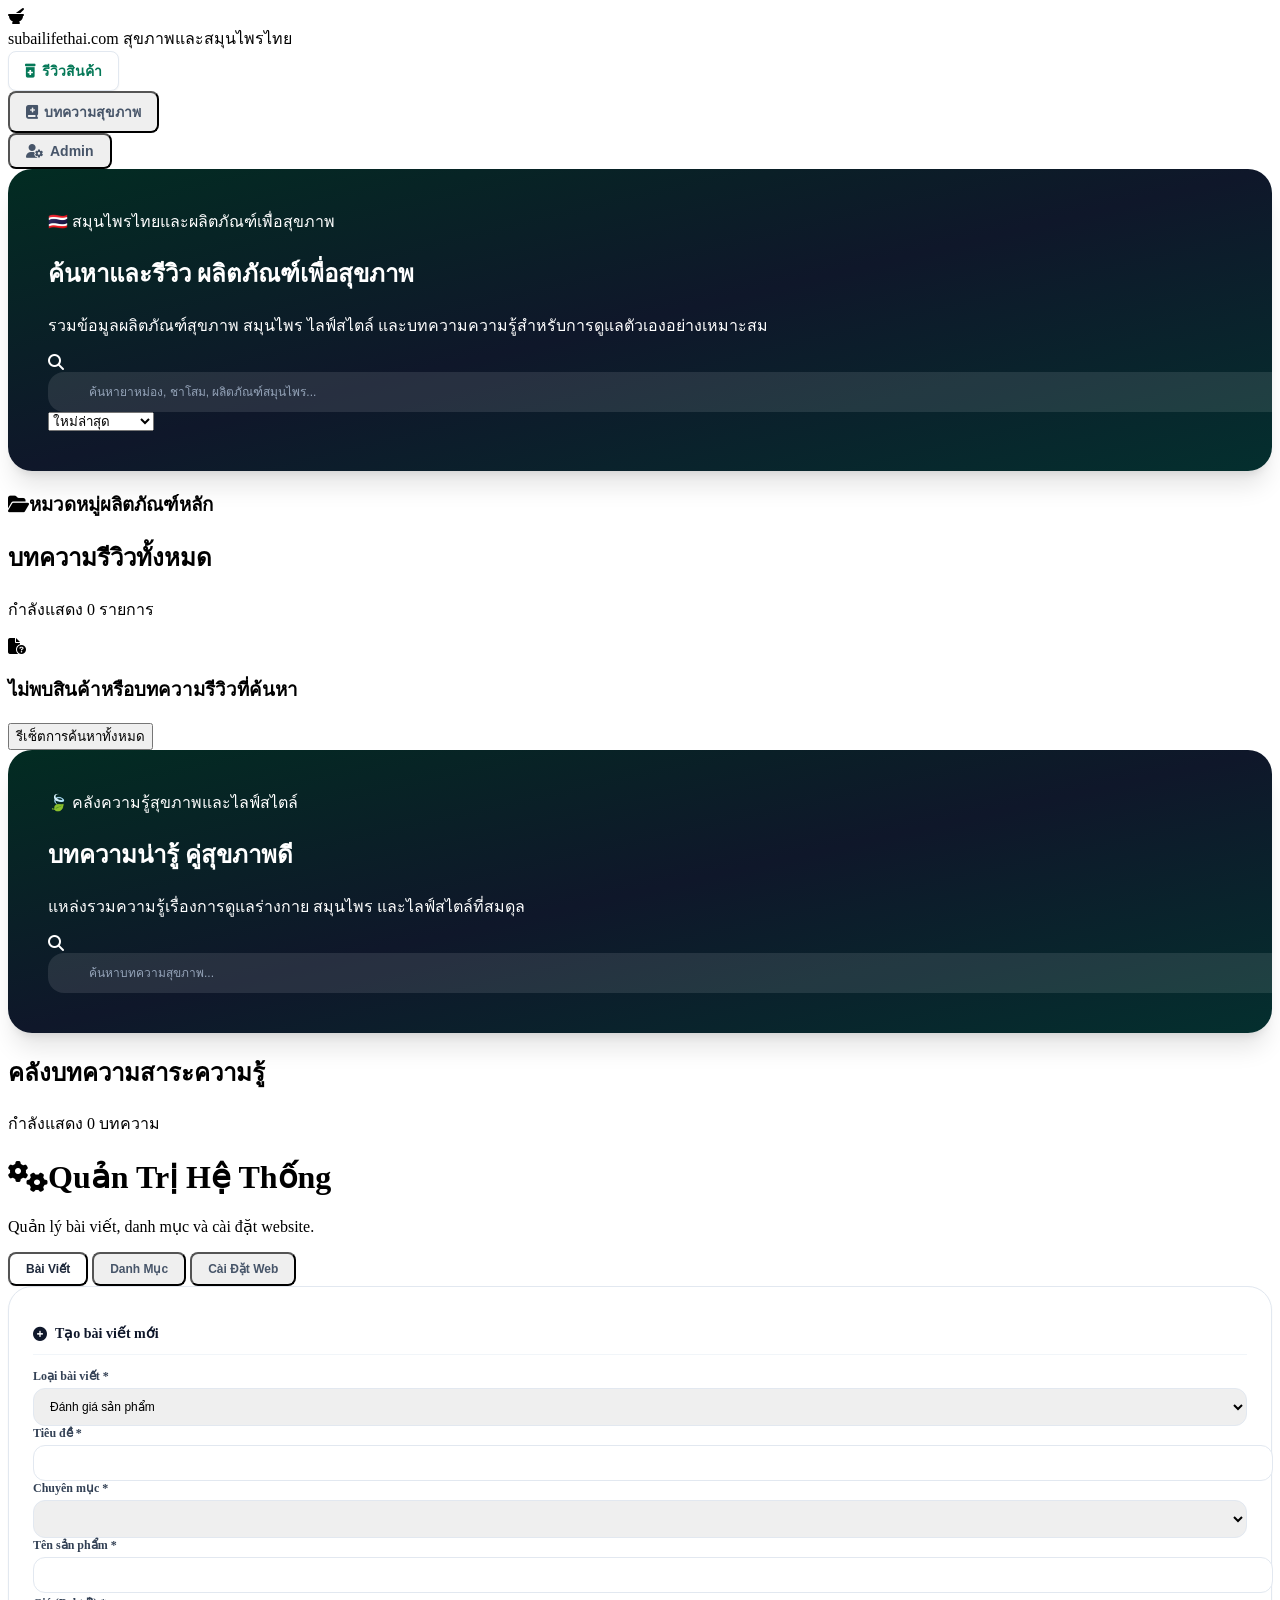
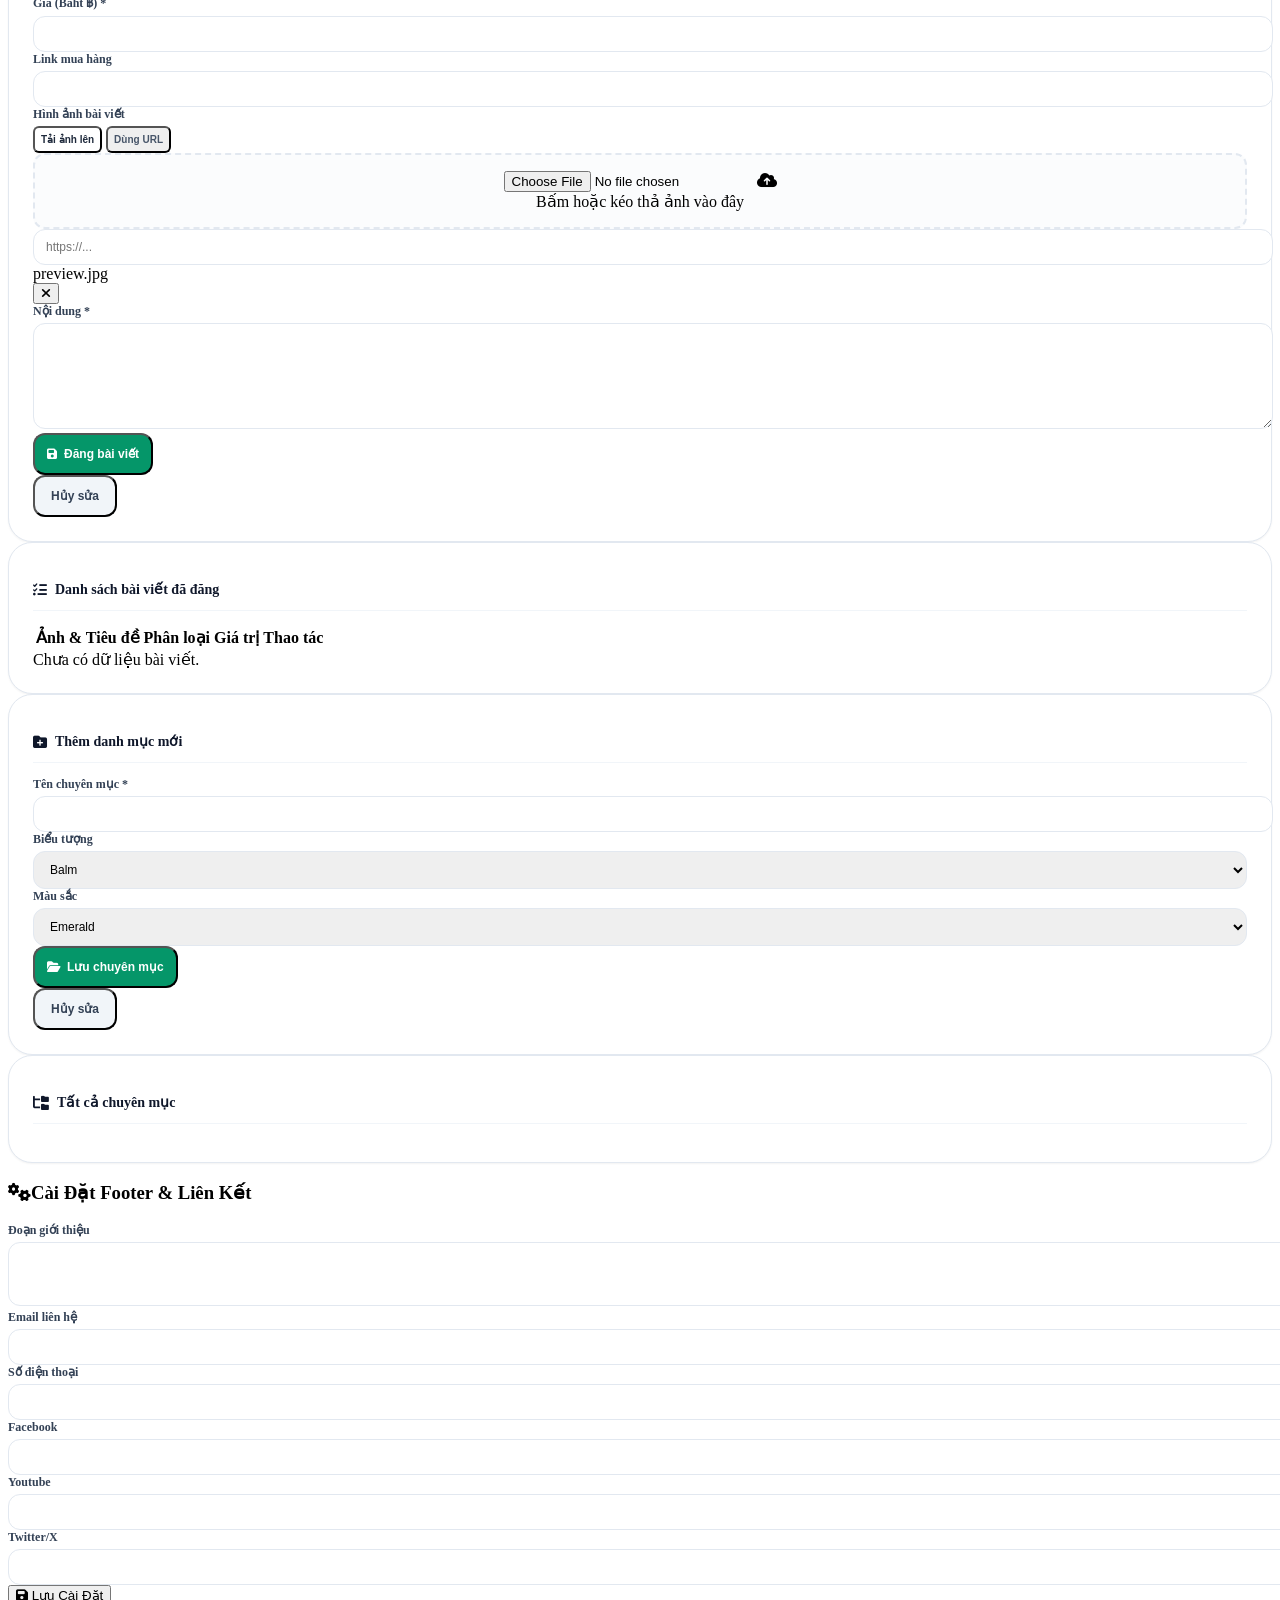
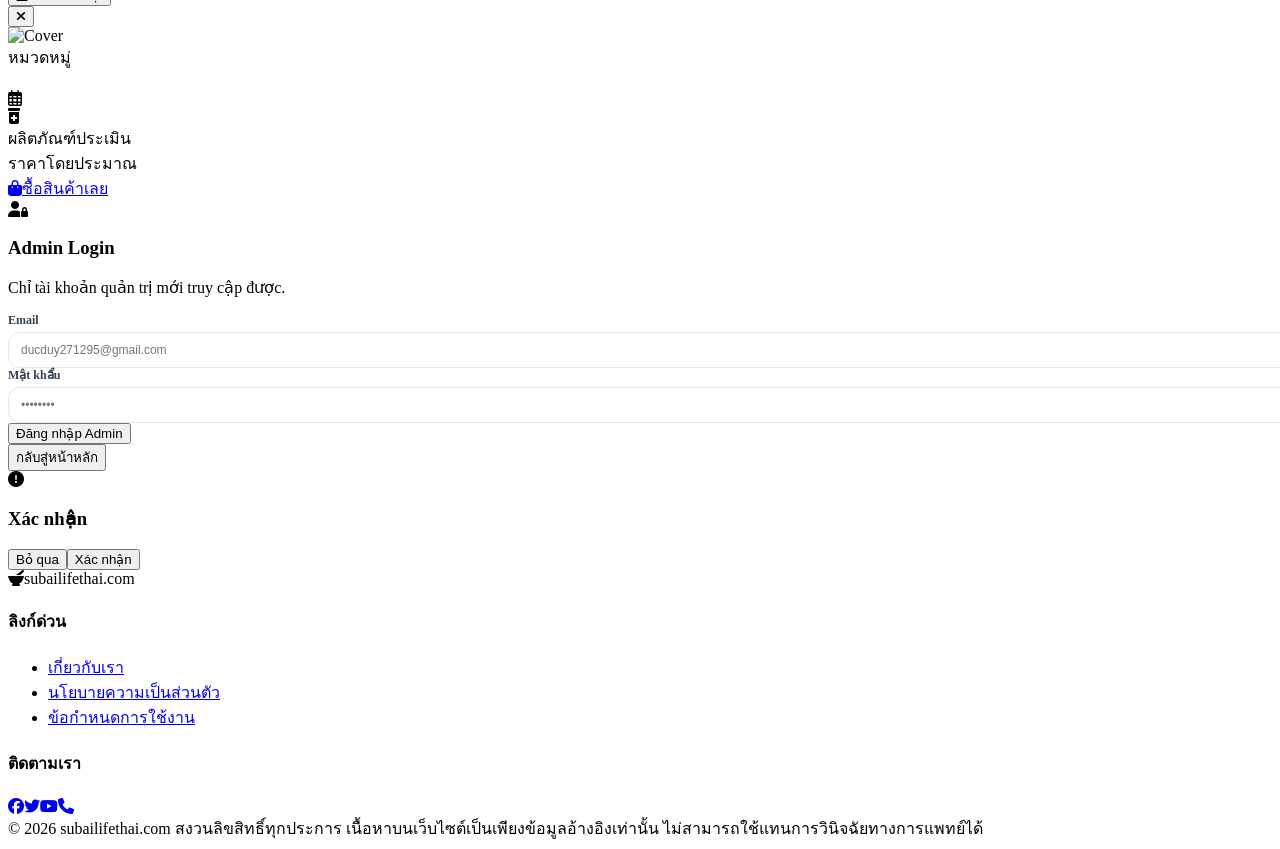
==== commit 2629ab2f: "add subaithai1" ====
--- a/index.html
+++ b/index.html
@@ -1,812 +1,206 @@
-```html
 <!DOCTYPE html>
-<html lang="vi" class="h-full bg-slate-50">
+<html lang="th" class="h-full bg-slate-50">
 <head>
-    <meta charset="UTF-8">
-    <meta name="viewport" content="width=device-width, initial-scale=1.0">
-    <title>subailifethai.com - สมุนไพรและสุขภาพไทย</title>
-    <!-- Tailwind CSS -->
-    <script src="https://cdn.tailwindcss.com"></script>
-    <script>
-        tailwind.config = {
-            theme: {
-                extend: {
-                    colors: {
-                        primary: { 50: '#f0fdf4', 100: '#dcfce7', 500: '#10b981', 600: '#059669', 700: '#047857', 850: '#064e3b' },
-                        accent: { 50: '#fff7ed', 500: '#f97316', 600: '#ea580c' }
-                    },
-                    fontFamily: { sans: ['Prompt', 'Be Vietnam Pro', 'sans-serif'] }
-                }
-            }
+  <meta charset="UTF-8" />
+  <meta name="viewport" content="width=device-width, initial-scale=1.0" />
+  <title>subailifethai.com - สมุนไพรและสุขภาพไทย</title>
+  <meta name="description" content="รีวิวผลิตภัณฑ์สุขภาพ สมุนไพรไทย และบทความความรู้สุขภาพสำหรับผู้อ่านชาวไทย" />
+  <script src="https://cdn.tailwindcss.com"></script>
+  <script>
+    tailwind.config = {
+      theme: {
+        extend: {
+          colors: {
+            primary: { 50: '#f0fdf4', 100: '#dcfce7', 500: '#10b981', 600: '#059669', 700: '#047857', 850: '#064e3b' },
+            accent: { 50: '#fff7ed', 500: '#f97316', 600: '#ea580c' }
+          },
+          fontFamily: { sans: ['Prompt', 'Be Vietnam Pro', 'sans-serif'] }
         }
-    </script>
-    <!-- Google Fonts -->
-    <link rel="preconnect" href="https://fonts.googleapis.com">
-    <link rel="preconnect" href="https://fonts.gstatic.com" crossorigin>
-    <link href="https://fonts.googleapis.com/css2?family=Be+Vietnam+Pro:wght@300;400;500;600;700;800&family=Prompt:wght@300;400;500;600;700;800&display=swap" rel="stylesheet">
-    <!-- FontAwesome for icons -->
-    <link rel="stylesheet" href="https://cdnjs.cloudflare.com/ajax/libs/font-awesome/6.4.0/css/all.min.css">
-    
-    <style>
-        .custom-scrollbar::-webkit-scrollbar { width: 6px; height: 6px; }
-        .custom-scrollbar::-webkit-scrollbar-track { background: #f1f5f9; }
-        .custom-scrollbar::-webkit-scrollbar-thumb { background: #cbd5e1; border-radius: 3px; }
-        .custom-scrollbar::-webkit-scrollbar-thumb:hover { background: #94a3b8; }
-        .no-scrollbar::-webkit-scrollbar { display: none; }
-        .no-scrollbar { -ms-overflow-style: none; scrollbar-width: none; }
-        .toast-active { transform: translateY(0); opacity: 1; }
-    </style>
+      }
+    }
+  </script>
+  <link rel="preconnect" href="https://fonts.googleapis.com" />
+  <link rel="preconnect" href="https://fonts.gstatic.com" crossorigin />
+  <link href="https://fonts.googleapis.com/css2?family=Be+Vietnam+Pro:wght@300;400;500;600;700;800&family=Prompt:wght@300;400;500;600;700;800&display=swap" rel="stylesheet" />
+  <link rel="stylesheet" href="https://cdnjs.cloudflare.com/ajax/libs/font-awesome/6.4.0/css/all.min.css" />
+  <link rel="stylesheet" href="./css/style.css" />
 </head>
 <body class="font-sans antialiased text-slate-800 flex flex-col min-h-screen">
-
-    <!-- Navigation Header -->
-    <header class="sticky top-0 z-40 bg-white/95 backdrop-blur-md border-b border-slate-200 shadow-sm">
-        <div class="max-w-7xl mx-auto px-4 sm:px-6 lg:px-8">
-            <div class="flex justify-between items-center h-16">
-                <!-- Branding -->
-                <div class="flex items-center space-x-3 cursor-pointer" onclick="changeTab('home')">
-                    <div class="bg-gradient-to-r from-emerald-600 to-teal-500 p-2.5 rounded-2xl text-white shadow-md shadow-primary-500/20">
-                        <i class="fa-solid fa-mortar-pestle text-xl"></i>
-                    </div>
-                    <div>
-                        <span class="text-xl font-black bg-gradient-to-r from-emerald-700 to-teal-600 bg-clip-text text-transparent">subailifethai.com</span>
-                        <span class="hidden md:inline-block text-[10px] bg-emerald-100 text-emerald-800 px-2 py-0.5 rounded-full ml-2 font-bold uppercase tracking-wider">สุขภาพและสมุนไพรไทย</span>
-                    </div>
-                </div>
-
-                <!-- Navigation Tabs & User Profile -->
-                <div class="flex items-center space-x-3 sm:space-x-4">
-                    <nav class="flex space-x-1 sm:space-x-2 bg-slate-100 p-1 rounded-xl">
-                        <button id="nav-home" onclick="changeTab('home')" class="flex items-center space-x-1.5 px-3 sm:px-4 py-2 rounded-lg text-xs sm:text-sm font-semibold transition duration-200 bg-white text-primary-700 shadow-sm">
-                            <i class="fa-solid fa-prescription-bottle-medical"></i>
-                            <span class="hidden sm:inline">รีวิวสินค้า</span>
-                        </button>
-                        <button id="nav-blog" onclick="changeTab('blog')" class="flex items-center space-x-1.5 px-3 sm:px-4 py-2 rounded-lg text-xs sm:text-sm font-semibold transition duration-200 text-slate-600 hover:text-slate-950">
-                            <i class="fa-solid fa-book-medical"></i>
-                            <span class="hidden sm:inline">บทความสุขภาพ</span>
-                        </button>
-                        <button id="nav-admin" onclick="changeTab('admin')" class="flex items-center space-x-1.5 px-3 sm:px-4 py-2 rounded-lg text-xs sm:text-sm font-semibold transition duration-200 text-rose-600 hover:text-rose-800 bg-rose-50/50 hover:bg-rose-50 border border-rose-100">
-                            <i class="fa-solid fa-user-gear"></i>
-                            <span>Admin</span>
-                        </button>
-                    </nav>
-
-                    <!-- User Login / Profile Section -->
-                    <div id="user-profile-section" class="flex items-center"></div>
-                </div>
-            </div>
-        </div>
-    </header>
-
-    <!-- Main Content Area -->
-    <main class="flex-grow max-w-7xl w-full mx-auto px-4 sm:px-6 lg:px-8 py-8">
-        
-        <!-- ================= HOME VIEW ================= -->
-        <div id="view-home" class="space-y-8">
-            <div class="bg-gradient-to-br from-emerald-950 via-slate-900 to-teal-950 rounded-3xl p-6 sm:p-10 text-white relative overflow-hidden shadow-xl">
-                <div class="absolute inset-0 bg-[radial-gradient(circle_at_top_right,rgba(16,185,129,0.15),transparent_45%)]"></div>
-                <div class="relative z-10 max-w-3xl space-y-4">
-                    <span class="inline-flex items-center px-3 py-1 rounded-full text-xs font-semibold bg-emerald-500/10 text-emerald-400 border border-emerald-500/20">
-                        🇹🇭 สมุนไพรไทยตำรับโบราณและผลิตภัณฑ์เพื่อสุขภาพแท้ 100%
-                    </span>
-                    <h1 class="text-3xl sm:text-4xl lg:text-5xl font-extrabold tracking-tight leading-tight">
-                        ค้นหาและรีวิว <span class="text-emerald-400">ผลิตภัณฑ์เพื่อสุขภาพ</span>
-                    </h1>
-                    <p class="text-slate-300 text-xs sm:text-sm leading-relaxed max-w-2xl">
-                        วิเคราะห์ส่วนประกอบ เจาะลึกข้อมูลยาหม่องนวดคลายเส้น ชาสมุนไพร อาหารเสริม และอุปกรณ์ดูแลสุขภาพส่งตรงจากไทย
-                    </p>
-                    <div class="pt-2 flex flex-col sm:flex-row gap-3">
-                        <div class="relative flex-grow">
-                            <div class="absolute inset-y-0 left-0 pl-3 flex items-center pointer-events-none text-slate-400">
-                                <i class="fa-solid fa-magnifying-glass"></i>
-                            </div>
-                            <input type="text" id="search-input" onkeyup="filterPosts()" placeholder="ค้นหายาหม่อง, ชาโสม, ผลิตภัณฑ์สมุนไพร..." class="block w-full pl-10 pr-4 py-3 border border-transparent bg-white/10 hover:bg-white/15 focus:bg-white text-white focus:text-slate-900 placeholder-slate-400 rounded-2xl transition duration-200 focus:ring-2 focus:ring-primary-500 focus:outline-none text-xs sm:text-sm">
-                        </div>
-                        <div class="sm:w-48">
-                            <select id="sort-select" onchange="filterPosts()" class="w-full text-xs sm:text-sm font-semibold text-slate-900 bg-white border border-slate-200 rounded-2xl px-4 py-3 focus:outline-none focus:ring-2 focus:ring-primary-500 transition">
-                                <option value="newest">ใหม่ล่าสุด</option>
-                                <option value="oldest">เก่าที่สุด</option>
-                                <option value="price-high">ราคา: สูงไปต่ำ</option>
-                                <option value="price-low">ราคา: ต่ำไปสูง</option>
-                            </select>
-                        </div>
-                    </div>
-                </div>
-            </div>
-
-            <div class="bg-white rounded-3xl p-6 border border-slate-200/80 shadow-sm space-y-4">
-                <div class="flex justify-between items-center">
-                    <h3 class="text-xs sm:text-sm font-bold text-slate-900 flex items-center space-x-2">
-                        <i class="fa-solid fa-folder-open text-emerald-600"></i>
-                        <span>หมวดหมู่ผลิตภัณฑ์หลัก</span>
-                    </h3>
-                </div>
-                <div class="flex items-center space-x-2 overflow-x-auto pb-2 no-scrollbar" id="categories-list-container"></div>
-            </div>
-
-            <div class="space-y-6">
-                <div class="flex justify-between items-center border-b border-slate-200 pb-3">
-                    <div>
-                        <h2 class="text-base font-extrabold text-slate-900" id="current-category-title">บทความรีวิวทั้งหมด</h2>
-                        <p class="text-xs text-slate-500" id="posts-count-label">กำลังแสดง 0 รายการ</p>
-                    </div>
-                </div>
-                <div class="grid grid-cols-1 md:grid-cols-2 lg:grid-cols-3 gap-6" id="blog-posts-container"></div>
-                <div id="empty-posts-state" class="hidden flex-col items-center justify-center py-20 bg-white rounded-3xl border border-dashed border-slate-200 text-center">
-                    <div class="text-slate-300 text-6xl mb-4"><i class="fa-solid fa-file-circle-question"></i></div>
-                    <h3 class="text-sm font-bold text-slate-700">ไม่พบสินค้าหรือบทความรีวิวที่ค้นหา</h3>
-                    <button onclick="clearFilters()" class="mt-4 px-4 py-2 bg-slate-100 hover:bg-slate-200 text-slate-700 rounded-xl text-xs font-semibold transition">รีเซ็ตการค้นหาทั้งหมด</button>
-                </div>
-            </div>
-        </div>
-
-        <!-- ================= BLOG VIEW ================= -->
-        <div id="view-blog" class="hidden space-y-8">
-            <div class="bg-gradient-to-br from-teal-900 via-slate-900 to-emerald-950 rounded-3xl p-6 sm:p-10 text-white relative overflow-hidden shadow-xl">
-                <div class="absolute inset-0 bg-[radial-gradient(circle_at_top_right,rgba(20,184,166,0.15),transparent_45%)]"></div>
-                <div class="relative z-10 max-w-3xl space-y-4">
-                    <span class="inline-flex items-center px-3 py-1 rounded-full text-xs font-semibold bg-teal-500/10 text-teal-400 border border-teal-500/20">
-                        🍃 คลังความรู้สุขภาพ ทริคการบำบัดรักษา และไลฟ์สไตล์ที่สมดุล
-                    </span>
-                    <h1 class="text-3xl sm:text-4xl lg:text-5xl font-extrabold tracking-tight leading-tight">
-                        บทความน่ารู้ <span class="text-teal-400">คู่สุขภาพดี</span>
-                    </h1>
-                    <p class="text-slate-300 text-xs sm:text-sm leading-relaxed max-w-2xl">
-                        แหล่งรวมความรู้เรื่องการดูแลร่างกาย วิธีการเลือกใช้สมุนไพรบรรเทาโรค และไลฟ์สไตล์เพื่อยกระดับคุณภาพชีวิตที่ดีของคุณ
-                    </p>
-                    <div class="pt-2 relative max-w-xl">
-                        <div class="absolute inset-y-0 left-0 pl-3 flex items-center pointer-events-none text-slate-400"><i class="fa-solid fa-magnifying-glass"></i></div>
-                        <input type="text" id="blog-search-input" onkeyup="filterBlogs()" placeholder="ค้นหาบทความสุขภาพ เคล็ดลับการบำบัด..." class="block w-full pl-10 pr-4 py-3 border border-transparent bg-white/10 hover:bg-white/15 focus:bg-white text-white focus:text-slate-900 placeholder-slate-400 rounded-2xl transition text-xs sm:text-sm">
-                    </div>
-                </div>
-            </div>
-
-            <div class="space-y-6">
-                <div class="flex justify-between items-center border-b border-slate-200 pb-3">
-                    <div>
-                        <h2 class="text-base font-extrabold text-slate-900">คลังบทความสาระความรู้</h2>
-                        <p class="text-xs text-slate-500" id="blogs-count-label">กำลังแสดง 0 บทความ</p>
-                    </div>
-                </div>
-                <div class="grid grid-cols-1 md:grid-cols-2 lg:grid-cols-3 gap-6" id="blog-knowledge-container"></div>
-            </div>
-        </div>
-
-        <!-- POST DETAIL MODAL -->
-        <div id="post-detail-modal" class="hidden fixed inset-0 z-50 overflow-y-auto bg-slate-950/40 backdrop-blur-sm flex items-center justify-center p-4">
-            <div class="bg-white rounded-3xl max-w-3xl w-full max-h-[90vh] flex flex-col overflow-hidden shadow-2xl relative">
-                <button onclick="closePostDetail()" class="absolute right-4 top-4 z-10 bg-white/80 hover:bg-white text-slate-700 hover:text-slate-900 h-10 w-10 rounded-full flex items-center justify-center shadow-md border border-slate-100 transition"><i class="fa-solid fa-xmark text-lg"></i></button>
-                <div class="overflow-y-auto custom-scrollbar flex-grow">
-                    <div class="relative h-64 sm:h-80 bg-slate-100">
-                        <img id="detail-image" src="" alt="Cover" class="w-full h-full object-cover">
-                        <div class="absolute inset-0 bg-gradient-to-t from-black/85 via-black/40 to-transparent"></div>
-                        <div class="absolute bottom-6 left-6 right-6 text-white space-y-2">
-                            <span id="detail-category-tag" class="inline-block text-xs font-semibold bg-emerald-600 text-white px-3 py-1 rounded-full">หมวดหมู่</span>
-                            <h2 id="detail-title" class="text-xl sm:text-2xl font-bold leading-tight">หัวข้อบทความ</h2>
-                            <div class="flex items-center space-x-4 text-xs text-slate-300">
-                                <span class="flex items-center space-x-1"><i class="fa-regular fa-calendar-days"></i><span id="detail-date">1 มิถุนายน 2569</span></span>
-                            </div>
-                        </div>
-                    </div>
-                    <div class="p-6 sm:p-8 space-y-6">
-                        <div id="detail-product-card" class="bg-emerald-50/50 border border-emerald-100 rounded-2xl p-5 flex flex-col sm:flex-row items-start sm:items-center justify-between gap-4">
-                            <div class="flex items-center space-x-3">
-                                <div class="bg-emerald-100 text-emerald-700 p-3 rounded-xl text-lg flex-shrink-0"><i class="fa-solid fa-prescription-bottle-medical"></i></div>
-                                <div>
-                                    <div class="text-[10px] text-slate-400 font-bold uppercase tracking-wider">ผลิตภัณฑ์ประเมิน</div>
-                                    <div class="font-bold text-slate-950 text-xs sm:text-sm" id="detail-product-name">ชื่อผลิตภัณฑ์</div>
-                                </div>
-                            </div>
-                            <div class="flex items-center space-x-4 w-full sm:w-auto justify-between sm:justify-end border-t sm:border-t-0 pt-3 sm:pt-0 border-slate-200">
-                                <div class="text-right">
-                                    <span class="text-xs text-slate-400 block font-medium">ราคาโดยประมาณ</span>
-                                    <span class="text-base sm:text-lg font-extrabold text-amber-600" id="detail-product-price">0฿</span>
-                                </div>
-                                <a id="detail-product-link" href="#" target="_blank" class="bg-emerald-600 hover:bg-emerald-700 text-white font-bold text-xs sm:text-sm px-5 py-2.5 rounded-xl transition shadow-md flex items-center space-x-2">
-                                    <i class="fa-solid fa-bag-shopping"></i><span>ซื้อสินค้าเลย</span>
-                                </a>
-                            </div>
-                        </div>
-                        <article class="prose max-w-none text-slate-600 leading-relaxed text-xs sm:text-sm space-y-4 whitespace-pre-line border-t border-slate-100 pt-4" id="detail-content"></article>
-                    </div>
-                </div>
-            </div>
-        </div>
-
-        <!-- ================= ADMIN DASHBOARD PANEL ================= -->
-        <div id="view-admin" class="hidden space-y-8">
-            <div class="flex flex-col sm:flex-row justify-between items-start sm:items-center gap-4">
-                <div>
-                    <h1 class="text-xl sm:text-2xl font-black text-slate-950 flex items-center space-x-3">
-                        <i class="fa-solid fa-gears text-emerald-600"></i>
-                        <span>Quản Trị Hệ Thống</span>
-                    </h1>
-                    <p class="text-xs text-slate-500 mt-1">Quản lý bài viết, danh mục và cập nhật thông tin Website.</p>
-                </div>
-                <div class="flex space-x-2 bg-slate-100 p-1 rounded-xl w-full sm:w-auto overflow-x-auto">
-                    <button id="admin-subtab-posts" onclick="toggleAdminSubTab('posts')" class="flex-shrink-0 px-4 py-2 text-xs font-bold rounded-lg bg-white shadow-sm text-slate-800">
-                        <i class="fa-solid fa-file-waveform mr-1.5 text-emerald-600"></i> Bài Viết
-                    </button>
-                    <button id="admin-subtab-categories" onclick="toggleAdminSubTab('categories')" class="flex-shrink-0 px-4 py-2 text-xs font-bold rounded-lg text-slate-600 hover:text-slate-950">
-                        <i class="fa-solid fa-folder-tree mr-1.5 text-teal-600"></i> Danh Mục
-                    </button>
-                    <button id="admin-subtab-settings" onclick="toggleAdminSubTab('settings')" class="flex-shrink-0 px-4 py-2 text-xs font-bold rounded-lg text-slate-600 hover:text-slate-950">
-                        <i class="fa-solid fa-gear mr-1.5 text-slate-600"></i> Cài Đặt Web
-                    </button>
-                </div>
-            </div>
-
-            <!-- SUB-TAB 1: Manage Posts -->
-            <div id="admin-section-posts" class="grid grid-cols-1 xl:grid-cols-3 gap-8">
-                <div class="xl:col-span-1 bg-white border border-slate-200 rounded-3xl p-6 shadow-sm space-y-5 h-fit">
-                    <h3 id="form-post-title" class="text-xs sm:text-sm font-bold text-slate-900 border-b border-slate-100 pb-3 flex items-center space-x-2">
-                        <i class="fa-solid fa-circle-plus text-emerald-500"></i><span>Tạo bài viết mới</span>
-                    </h3>
-                    <form id="post-form" onsubmit="savePost(event)" class="space-y-4">
-                        <input type="hidden" id="post-id">
-                        <div>
-                            <label class="block text-xs font-bold text-slate-700 mb-1">Loại bài viết <span class="text-rose-500">*</span></label>
-                            <select id="post-type" onchange="togglePostFormFields()" required class="w-full text-xs px-3 py-2.5 border border-slate-200 rounded-xl focus:ring-2 focus:ring-primary-500 bg-white transition">
-                                <option value="review">Đánh giá sản phẩm</option>
-                                <option value="blog">Cẩm nang sức khỏe</option>
-                            </select>
-                        </div>
-                        <div>
-                            <label class="block text-xs font-bold text-slate-700 mb-1">Tiêu đề <span class="text-rose-500">*</span></label>
-                            <input type="text" id="post-title" required class="w-full text-xs px-3 py-2.5 border border-slate-200 rounded-xl focus:ring-2 focus:ring-primary-500 transition">
-                        </div>
-                        <div class="grid grid-cols-2 gap-3">
-                            <div>
-                                <label class="block text-xs font-bold text-slate-700 mb-1">Chuyên mục <span class="text-rose-500">*</span></label>
-                                <select id="post-category" required class="w-full text-xs px-3 py-2.5 border border-slate-200 rounded-xl bg-white transition"></select>
-                            </div>
-                            <div id="product-name-container">
-                                <label class="block text-xs font-bold text-slate-700 mb-1">Tên sản phẩm <span class="text-rose-500">*</span></label>
-                                <input type="text" id="post-product-name" class="w-full text-xs px-3 py-2.5 border border-slate-200 rounded-xl transition">
-                            </div>
-                        </div>
-                        <div class="grid grid-cols-2 gap-3" id="product-details-container">
-                            <div>
-                                <label class="block text-xs font-bold text-slate-700 mb-1">Giá (Baht ฿) <span class="text-rose-500">*</span></label>
-                                <input type="number" id="post-product-price" min="0" class="w-full text-xs px-3 py-2.5 border border-slate-200 rounded-xl transition">
-                            </div>
-                            <div>
-                                <label class="block text-xs font-bold text-slate-700 mb-1">Link mua hàng</label>
-                                <input type="url" id="post-product-link" class="w-full text-xs px-3 py-2.5 border border-slate-200 rounded-xl transition">
-                            </div>
-                        </div>
-                        <div>
-                            <label class="block text-xs font-bold text-slate-700 mb-1">Hình ảnh bài viết <span class="text-rose-500">*</span></label>
-                            <div class="flex space-x-2 mb-2 p-1 bg-slate-100 rounded-lg">
-                                <button type="button" onclick="setImageSourceMode('file')" id="btn-img-file" class="flex-1 py-1.5 text-[10px] font-bold rounded-md bg-white shadow-sm text-slate-800">Tải ảnh lên</button>
-                                <button type="button" onclick="setImageSourceMode('url')" id="btn-img-url" class="flex-1 py-1.5 text-[10px] font-bold rounded-md text-slate-600 hover:text-slate-800">Dùng liên kết (URL)</button>
-                            </div>
-                            <div id="img-file-box" class="border-2 border-dashed border-slate-200 hover:border-emerald-500 transition rounded-xl p-4 text-center cursor-pointer relative bg-slate-50/50">
-                                <input type="file" id="post-image-file" accept="image/*" onchange="previewImageFile(event)" class="absolute inset-0 w-full h-full opacity-0 cursor-pointer">
-                                <div class="space-y-1">
-                                    <i class="fa-solid fa-cloud-arrow-up text-slate-400 text-2xl"></i>
-                                    <div class="text-[10px] text-slate-500 font-semibold">Bấm hoặc kéo thả ảnh vào đây</div>
-                                </div>
-                            </div>
-                            <div id="img-url-box" class="hidden">
-                                <input type="url" id="post-image-url" placeholder="https://..." class="w-full text-xs px-3 py-2.5 border border-slate-200 rounded-xl transition">
-                            </div>
-                            <div id="image-preview-container" class="hidden mt-3 p-2 border border-slate-100 rounded-2xl bg-slate-50 relative flex items-center justify-between">
-                                <div class="flex items-center space-x-3 truncate">
-                                    <img id="image-preview" src="" class="w-12 h-12 rounded-lg object-cover">
-                                    <span class="text-[10px] text-slate-500 truncate" id="image-filename">preview.jpg</span>
-                                </div>
-                                <button type="button" onclick="removeImagePreview()" class="h-6 w-6 rounded-full bg-slate-200 hover:bg-rose-100 hover:text-rose-600 transition flex items-center justify-center text-[10px]"><i class="fa-solid fa-xmark"></i></button>
-                            </div>
-                        </div>
-                        <div>
-                            <label class="block text-xs font-bold text-slate-700 mb-1">Nội dung <span class="text-rose-500">*</span></label>
-                            <textarea id="post-content" required rows="6" class="w-full text-xs px-3 py-2.5 border border-slate-200 rounded-xl transition resize-y"></textarea>
-                        </div>
-                        <div class="flex space-x-2 pt-2">
-                            <button type="submit" class="flex-grow bg-emerald-600 hover:bg-emerald-700 text-white font-bold text-xs py-3 rounded-xl transition shadow-md flex items-center justify-center space-x-1">
-                                <i class="fa-solid fa-floppy-disk"></i><span id="submit-btn-text">Đăng bài viết</span>
-                            </button>
-                            <button type="button" id="cancel-edit-btn" onclick="resetPostForm()" class="hidden bg-slate-100 hover:bg-slate-200 text-slate-700 font-bold text-xs py-3 px-4 rounded-xl transition">Hủy sửa</button>
-                        </div>
-                    </form>
-                </div>
-                <div class="xl:col-span-2 bg-white border border-slate-200 rounded-3xl p-6 shadow-sm space-y-4">
-                    <h3 class="text-xs sm:text-sm font-bold text-slate-900 border-b border-slate-100 pb-3 flex items-center space-x-2">
-                        <i class="fa-solid fa-list-check text-emerald-500"></i><span>Danh sách bài viết đã đăng</span>
-                    </h3>
-                    <div class="overflow-x-auto custom-scrollbar">
-                        <table class="w-full text-left border-collapse">
-                            <thead>
-                                <tr class="bg-slate-50 border-b border-slate-150 text-slate-500 text-[10px] font-bold uppercase tracking-wider">
-                                    <th class="py-3 px-4 rounded-l-lg">Ảnh & Tiêu đề</th>
-                                    <th class="py-3 px-4">Phân loại</th>
-                                    <th class="py-3 px-4 text-right">Giá trị</th>
-                                    <th class="py-3 px-4 text-center rounded-r-lg">Thao tác</th>
-                                </tr>
-                            </thead>
-                            <tbody id="admin-posts-table-body" class="divide-y divide-slate-100"></tbody>
-                        </table>
-                    </div>
-                    <div id="admin-table-empty" class="hidden text-center py-12 text-slate-400 text-xs">Chưa có dữ liệu bài viết.</div>
-                </div>
-            </div>
-
-            <!-- SUB-TAB 2: Manage Categories -->
-            <div id="admin-section-categories" class="hidden grid grid-cols-1 md:grid-cols-3 gap-8">
-                <div class="md:col-span-1 bg-white border border-slate-200 rounded-3xl p-6 shadow-sm space-y-5 h-fit">
-                    <h3 id="form-category-title" class="text-xs sm:text-sm font-bold text-slate-900 border-b border-slate-100 pb-3 flex items-center space-x-2">
-                        <i class="fa-solid fa-folder-plus text-emerald-500"></i><span>Thêm danh mục mới</span>
-                    </h3>
-                    <form id="category-form" onsubmit="saveCategory(event)" class="space-y-4">
-                        <input type="hidden" id="category-id">
-                        <div>
-                            <label class="block text-xs font-bold text-slate-700 mb-1">Tên chuyên mục <span class="text-rose-500">*</span></label>
-                            <input type="text" id="category-name-input" required class="w-full text-xs px-3 py-2.5 border border-slate-200 rounded-xl transition">
-                        </div>
-                        <div>
-                            <label class="block text-xs font-bold text-slate-700 mb-1">Biểu tượng <span class="text-rose-500">*</span></label>
-                            <div class="grid grid-cols-4 gap-2 text-center" id="icon-selector"></div>
-                            <input type="hidden" id="category-icon" value="fa-solid fa-circle">
-                        </div>
-                        <div>
-                            <label class="block text-xs font-bold text-slate-700 mb-1">Màu sắc</label>
-                            <div class="grid grid-cols-5 gap-2" id="color-selector"></div>
-                            <input type="hidden" id="category-color" value="emerald">
-                        </div>
-                        <div class="flex space-x-2 pt-2">
-                            <button type="submit" class="flex-grow bg-emerald-600 hover:bg-emerald-700 text-white font-bold text-xs py-3 rounded-xl transition shadow-md flex items-center justify-center space-x-1">
-                                <i class="fa-solid fa-folder-open"></i><span id="submit-cat-btn-text">Lưu chuyên mục</span>
-                            </button>
-                            <button type="button" id="cancel-cat-edit-btn" onclick="resetCategoryForm()" class="hidden bg-slate-100 hover:bg-slate-200 text-slate-700 font-bold text-xs py-3 px-4 rounded-xl transition">Hủy sửa</button>
-                        </div>
-                    </form>
-                </div>
-                <div class="md:col-span-2 bg-white border border-slate-200 rounded-3xl p-6 shadow-sm space-y-4">
-                    <div>
-                        <h3 class="text-xs sm:text-sm font-bold text-slate-900 flex items-center space-x-2">
-                            <i class="fa-solid fa-folder-tree text-teal-600"></i><span>Tất cả chuyên mục</span>
-                        </h3>
-                    </div>
-                    <div class="grid grid-cols-1 sm:grid-cols-2 gap-4" id="admin-categories-grid"></div>
-                </div>
-            </div>
-
-            <!-- SUB-TAB 3: SETTINGS -->
-            <div id="admin-section-settings" class="hidden bg-white border border-slate-200 rounded-3xl p-6 md:p-10 shadow-sm max-w-4xl mx-auto">
-                <h3 class="text-sm sm:text-base font-bold text-slate-900 border-b border-slate-100 pb-4 mb-6 flex items-center space-x-2">
-                    <i class="fa-solid fa-gears text-slate-600"></i>
-                    <span>Cài Đặt Chân Trang (Footer) & Liên Kết</span>
-                </h3>
-                <form id="settings-form" onsubmit="saveGlobalSettings(event)" class="space-y-6">
-                    <div class="space-y-1">
-                        <label class="block text-xs font-bold text-slate-700">Đoạn văn bản giới thiệu (Tiếng Thái)</label>
-                        <textarea id="set-about" rows="3" class="w-full text-xs px-4 py-3 border border-slate-200 rounded-xl focus:ring-2 focus:ring-slate-500 transition outline-none"></textarea>
-                    </div>
-                    <div class="grid grid-cols-1 md:grid-cols-2 gap-6">
-                        <div class="space-y-1">
-                            <label class="block text-xs font-bold text-slate-700">Email hiển thị liên hệ</label>
-                            <input type="email" id="set-email" class="w-full text-xs px-4 py-3 border border-slate-200 rounded-xl focus:ring-2 focus:ring-slate-500 transition outline-none">
-                        </div>
-                        <div class="space-y-1">
-                            <label class="block text-xs font-bold text-slate-700">Số điện thoại liên hệ</label>
-                            <input type="text" id="set-phone" class="w-full text-xs px-4 py-3 border border-slate-200 rounded-xl focus:ring-2 focus:ring-slate-500 transition outline-none">
-                        </div>
-                        <div class="space-y-1">
-                            <label class="block text-xs font-bold text-slate-700">Đường dẫn Facebook</label>
-                            <input type="url" id="set-fb" class="w-full text-xs px-4 py-3 border border-slate-200 rounded-xl focus:ring-2 focus:ring-blue-500 transition outline-none">
-                        </div>
-                        <div class="space-y-1">
-                            <label class="block text-xs font-bold text-slate-700">Đường dẫn Youtube</label>
-                            <input type="url" id="set-yt" class="w-full text-xs px-4 py-3 border border-slate-200 rounded-xl focus:ring-2 focus:ring-rose-500 transition outline-none">
-                        </div>
-                        <div class="space-y-1">
-                            <label class="block text-xs font-bold text-slate-700">Đường dẫn Twitter (X)</label>
-                            <input type="url" id="set-tw" class="w-full text-xs px-4 py-3 border border-slate-200 rounded-xl focus:ring-2 focus:ring-sky-500 transition outline-none">
-                        </div>
-                    </div>
-                    <div class="pt-4 border-t border-slate-100 text-right">
-                        <button type="submit" class="px-8 py-3 bg-slate-800 hover:bg-slate-900 text-white text-xs font-bold rounded-xl transition shadow-md">
-                            <i class="fa-solid fa-floppy-disk mr-2"></i> Lưu Cài Đặt
-                        </button>
-                    </div>
-                </form>
-            </div>
-        </div>
-    </main>
-
-    <!-- GENERAL AUTH LOGIN MODAL -->
-    <div id="auth-login-modal" class="hidden fixed inset-0 z-[100] bg-slate-950/50 backdrop-blur-sm flex items-center justify-center p-4">
-        <div class="bg-white rounded-2xl p-6 max-w-sm w-full shadow-2xl space-y-5 text-center">
-            <div class="text-emerald-500 text-5xl mb-2"><i class="fa-solid fa-users-viewfinder"></i></div>
+  <header class="sticky top-0 z-40 bg-white/95 backdrop-blur-md border-b border-slate-200 shadow-sm">
+    <div class="max-w-7xl mx-auto px-4 sm:px-6 lg:px-8">
+      <div class="flex justify-between items-center h-16">
+        <div class="flex items-center space-x-3 cursor-pointer" onclick="changeTab('home')">
+          <div class="bg-gradient-to-r from-emerald-600 to-teal-500 p-2.5 rounded-2xl text-white shadow-md shadow-primary-500/20">
+            <i class="fa-solid fa-mortar-pestle text-xl"></i>
+          </div>
+          <div>
+            <span class="text-xl font-black bg-gradient-to-r from-emerald-700 to-teal-600 bg-clip-text text-transparent">subailifethai.com</span>
+            <span class="hidden md:inline-block text-[10px] bg-emerald-100 text-emerald-800 px-2 py-0.5 rounded-full ml-2 font-bold uppercase tracking-wider">สุขภาพและสมุนไพรไทย</span>
+          </div>
+        </div>
+
+        <div class="flex items-center space-x-3 sm:space-x-4">
+          <nav class="flex space-x-1 sm:space-x-2 bg-slate-100 p-1 rounded-xl">
+            <button id="nav-home" onclick="changeTab('home')" class="nav-btn nav-active">
+              <i class="fa-solid fa-prescription-bottle-medical"></i>
+              <span class="hidden sm:inline">รีวิวสินค้า</span>
+            </button>
+            <button id="nav-blog" onclick="changeTab('blog')" class="nav-btn">
+              <i class="fa-solid fa-book-medical"></i>
+              <span class="hidden sm:inline">บทความสุขภาพ</span>
+            </button>
+            <button id="nav-admin" onclick="changeTab('admin')" class="nav-btn hidden">
+              <i class="fa-solid fa-user-gear"></i>
+              <span>Admin</span>
+            </button>
+          </nav>
+          <div id="user-profile-section" class="flex items-center"></div>
+        </div>
+      </div>
+    </div>
+  </header>
+
+  <main class="flex-grow max-w-7xl w-full mx-auto px-4 sm:px-6 lg:px-8 py-8">
+    <div id="view-home" class="space-y-8">
+      <section class="hero-card">
+        <div class="absolute inset-0 bg-[radial-gradient(circle_at_top_right,rgba(16,185,129,0.15),transparent_45%)]"></div>
+        <div class="relative z-10 max-w-3xl space-y-4">
+          <span class="inline-flex items-center px-3 py-1 rounded-full text-xs font-semibold bg-emerald-500/10 text-emerald-400 border border-emerald-500/20">🇹🇭 สมุนไพรไทยและผลิตภัณฑ์เพื่อสุขภาพ</span>
+          <h1 class="text-3xl sm:text-4xl lg:text-5xl font-extrabold tracking-tight leading-tight">ค้นหาและรีวิว <span class="text-emerald-400">ผลิตภัณฑ์เพื่อสุขภาพ</span></h1>
+          <p class="text-slate-300 text-xs sm:text-sm leading-relaxed max-w-2xl">รวมข้อมูลผลิตภัณฑ์สุขภาพ สมุนไพร ไลฟ์สไตล์ และบทความความรู้สำหรับการดูแลตัวเองอย่างเหมาะสม</p>
+          <div class="pt-2 flex flex-col sm:flex-row gap-3">
+            <div class="relative flex-grow">
+              <div class="absolute inset-y-0 left-0 pl-3 flex items-center pointer-events-none text-slate-400"><i class="fa-solid fa-magnifying-glass"></i></div>
+              <input type="text" id="search-input" onkeyup="filterPosts()" placeholder="ค้นหายาหม่อง, ชาโสม, ผลิตภัณฑ์สมุนไพร..." class="search-input" />
+            </div>
+            <div class="sm:w-48">
+              <select id="sort-select" onchange="filterPosts()" class="w-full text-xs sm:text-sm font-semibold text-slate-900 bg-white border border-slate-200 rounded-2xl px-4 py-3 focus:outline-none focus:ring-2 focus:ring-primary-500 transition">
+                <option value="newest">ใหม่ล่าสุด</option>
+                <option value="oldest">เก่าที่สุด</option>
+                <option value="price-high">ราคา: สูงไปต่ำ</option>
+                <option value="price-low">ราคา: ต่ำไปสูง</option>
+              </select>
+            </div>
+          </div>
+        </div>
+      </section>
+
+      <section class="bg-white rounded-3xl p-6 border border-slate-200/80 shadow-sm space-y-4">
+        <h3 class="text-xs sm:text-sm font-bold text-slate-900 flex items-center space-x-2"><i class="fa-solid fa-folder-open text-emerald-600"></i><span>หมวดหมู่ผลิตภัณฑ์หลัก</span></h3>
+        <div class="flex items-center space-x-2 overflow-x-auto pb-2 no-scrollbar" id="categories-list-container"></div>
+      </section>
+
+      <section class="space-y-6">
+        <div class="flex justify-between items-center border-b border-slate-200 pb-3">
+          <div>
+            <h2 class="text-base font-extrabold text-slate-900" id="current-category-title">บทความรีวิวทั้งหมด</h2>
+            <p class="text-xs text-slate-500" id="posts-count-label">กำลังแสดง 0 รายการ</p>
+          </div>
+        </div>
+        <div class="grid grid-cols-1 md:grid-cols-2 lg:grid-cols-3 gap-6" id="blog-posts-container"></div>
+        <div id="empty-posts-state" class="hidden flex-col items-center justify-center py-20 bg-white rounded-3xl border border-dashed border-slate-200 text-center">
+          <div class="text-slate-300 text-6xl mb-4"><i class="fa-solid fa-file-circle-question"></i></div>
+          <h3 class="text-sm font-bold text-slate-700">ไม่พบสินค้าหรือบทความรีวิวที่ค้นหา</h3>
+          <button onclick="clearFilters()" class="mt-4 px-4 py-2 bg-slate-100 hover:bg-slate-200 text-slate-700 rounded-xl text-xs font-semibold transition">รีเซ็ตการค้นหาทั้งหมด</button>
+        </div>
+      </section>
+    </div>
+
+    <div id="view-blog" class="hidden space-y-8">
+      <section class="hero-card from-teal-900 via-slate-900 to-emerald-950">
+        <div class="absolute inset-0 bg-[radial-gradient(circle_at_top_right,rgba(20,184,166,0.15),transparent_45%)]"></div>
+        <div class="relative z-10 max-w-3xl space-y-4">
+          <span class="inline-flex items-center px-3 py-1 rounded-full text-xs font-semibold bg-teal-500/10 text-teal-400 border border-teal-500/20">🍃 คลังความรู้สุขภาพและไลฟ์สไตล์</span>
+          <h1 class="text-3xl sm:text-4xl lg:text-5xl font-extrabold tracking-tight leading-tight">บทความน่ารู้ <span class="text-teal-400">คู่สุขภาพดี</span></h1>
+          <p class="text-slate-300 text-xs sm:text-sm leading-relaxed max-w-2xl">แหล่งรวมความรู้เรื่องการดูแลร่างกาย สมุนไพร และไลฟ์สไตล์ที่สมดุล</p>
+          <div class="pt-2 relative max-w-xl">
+            <div class="absolute inset-y-0 left-0 pl-3 flex items-center pointer-events-none text-slate-400"><i class="fa-solid fa-magnifying-glass"></i></div>
+            <input type="text" id="blog-search-input" onkeyup="filterBlogs()" placeholder="ค้นหาบทความสุขภาพ..." class="search-input" />
+          </div>
+        </div>
+      </section>
+      <section class="space-y-6">
+        <div class="flex justify-between items-center border-b border-slate-200 pb-3">
+          <div>
+            <h2 class="text-base font-extrabold text-slate-900">คลังบทความสาระความรู้</h2>
+            <p class="text-xs text-slate-500" id="blogs-count-label">กำลังแสดง 0 บทความ</p>
+          </div>
+        </div>
+        <div class="grid grid-cols-1 md:grid-cols-2 lg:grid-cols-3 gap-6" id="blog-knowledge-container"></div>
+      </section>
+    </div>
+
+    <div id="view-admin" class="hidden space-y-8">
+      <div class="flex flex-col sm:flex-row justify-between items-start sm:items-center gap-4">
+        <div>
+          <h1 class="text-xl sm:text-2xl font-black text-slate-950 flex items-center space-x-3"><i class="fa-solid fa-gears text-emerald-600"></i><span>Quản Trị Hệ Thống</span></h1>
+          <p class="text-xs text-slate-500 mt-1">Quản lý bài viết, danh mục và cài đặt website.</p>
+        </div>
+        <div class="flex space-x-2 bg-slate-100 p-1 rounded-xl w-full sm:w-auto overflow-x-auto">
+          <button id="admin-subtab-posts" onclick="toggleAdminSubTab('posts')" class="admin-subtab active">Bài Viết</button>
+          <button id="admin-subtab-categories" onclick="toggleAdminSubTab('categories')" class="admin-subtab">Danh Mục</button>
+          <button id="admin-subtab-settings" onclick="toggleAdminSubTab('settings')" class="admin-subtab">Cài Đặt Web</button>
+        </div>
+      </div>
+
+      <section id="admin-section-posts" class="grid grid-cols-1 xl:grid-cols-3 gap-8">
+        <div class="xl:col-span-1 admin-card">
+          <h3 id="form-post-title" class="admin-title"><i class="fa-solid fa-circle-plus text-emerald-500"></i><span>Tạo bài viết mới</span></h3>
+          <form id="post-form" onsubmit="savePost(event)" class="space-y-4">
+            <input type="hidden" id="post-id" />
+            <input type="hidden" id="post-existing-image" />
             <div>
-                <h3 class="text-sm font-bold text-slate-900">สมัครสมาชิก / เข้าสู่ระบบ</h3>
-                <p class="text-[11px] text-slate-500 mt-1 mb-4">ป้อนอีเมล @gmail.com และรหัสผ่านของคุณเพื่อเข้าสู่ระบบ</p>
-                <div class="space-y-3 text-left">
-                    <div>
-                        <label class="block text-xs font-bold text-slate-700 mb-1">อีเมล (Email)</label>
-                        <input type="email" id="auth-email-input" placeholder="yourname@gmail.com" class="w-full text-xs px-3 py-2.5 border border-slate-200 rounded-xl focus:ring-2 focus:ring-emerald-500 transition outline-none">
-                    </div>
-                    <div>
-                        <label class="block text-xs font-bold text-slate-700 mb-1">รหัสผ่าน (Password)</label>
-                        <input type="password" id="auth-password-input" placeholder="••••••••" class="w-full text-xs px-3 py-2.5 border border-slate-200 rounded-xl focus:ring-2 focus:ring-emerald-500 transition outline-none" onkeypress="if(event.key === 'Enter') loginWithEmail()">
-                    </div>
-                </div>
-                <div class="flex space-x-2 mt-4">
-                    <button onclick="registerWithEmail()" class="flex-1 py-2.5 bg-slate-100 hover:bg-slate-200 text-slate-700 text-xs font-bold rounded-xl transition">สมัครใหม่</button>
-                    <button onclick="loginWithEmail()" class="flex-1 py-2.5 bg-emerald-600 hover:bg-emerald-700 text-white text-xs font-bold rounded-xl transition shadow-md">เข้าสู่ระบบ</button>
-                </div>
-            </div>
-            <div class="pt-2 border-t border-slate-100">
-                <button onclick="closeAuthLogin()" class="w-full py-2 px-4 border border-transparent hover:bg-slate-50 text-slate-500 text-xs font-bold rounded-xl transition">กลับสู่หน้าหลัก</button>
-            </div>
-        </div>
-    </div>
-
-    <!-- Confirm Modal & Toasts -->
-    <div id="confirm-modal" class="hidden fixed inset-0 z-[110] bg-slate-950/50 backdrop-blur-sm flex items-center justify-center p-4">
-        <div class="bg-white rounded-2xl p-6 max-w-sm w-full shadow-2xl space-y-4 text-center">
-            <div class="text-rose-500 text-5xl"><i class="fa-solid fa-circle-exclamation"></i></div>
+              <label class="form-label">Loại bài viết *</label>
+              <select id="post-type" onchange="togglePostFormFields()" required class="form-input bg-white">
+                <option value="review">Đánh giá sản phẩm</option>
+                <option value="blog">Cẩm nang sức khỏe</option>
+              </select>
+            </div>
+            <div><label class="form-label">Tiêu đề *</label><input type="text" id="post-title" required class="form-input" /></div>
+            <div class="grid grid-cols-2 gap-3">
+              <div><label class="form-label">Chuyên mục *</label><select id="post-category" required class="form-input bg-white"></select></div>
+              <div id="product-name-container"><label class="form-label">Tên sản phẩm *</label><input type="text" id="post-product-name" class="form-input" /></div>
+            </div>
+            <div class="grid grid-cols-2 gap-3" id="product-details-container">
+              <div><label class="form-label">Giá (Baht ฿) *</label><input type="number" id="post-product-price" min="0" class="form-input" /></div>
+              <div><label class="form-label">Link mua hàng</label><input type="url" id="post-product-link" class="form-input" /></div>
+            </div>
             <div>
-                <h3 class="text-sm font-bold text-slate-900" id="confirm-title">Xác nhận</h3>
-                <p class="text-xs text-slate-500 mt-1" id="confirm-message">Bạn có muốn tiếp tục hành động này không?</p>
-            </div>
-            <div class="flex space-x-3 pt-2">
-                <button id="confirm-cancel-btn" class="flex-1 py-2 px-4 border border-slate-200 hover:bg-slate-50 text-slate-700 text-xs font-bold rounded-xl transition">Bỏ qua</button>
-                <button id="confirm-success-btn" class="flex-1 py-2 px-4 bg-rose-600 hover:bg-rose-700 text-white text-xs font-bold rounded-xl transition shadow-md">Xác nhận</button>
-            </div>
-        </div>
-    </div>
-    <div class="fixed bottom-5 right-5 z-[150] pointer-events-none space-y-2 max-w-sm w-full" id="toast-container"></div>
-
-    <!-- CHÂN TRANG -->
-    <footer class="bg-white border-t border-slate-200 py-10 mt-12">
-        <div class="max-w-7xl mx-auto px-4 sm:px-6 lg:px-8">
-            <div class="grid grid-cols-1 md:grid-cols-3 gap-8 text-sm text-slate-500">
-                <div class="space-y-3 text-center md:text-left">
-                    <div class="flex items-center justify-center md:justify-start space-x-2 text-emerald-600">
-                        <i class="fa-solid fa-mortar-pestle text-lg"></i>
-                        <span class="font-black text-lg">subailifethai.com</span>
-                    </div>
-                    <p id="footer-about-text" class="text-xs leading-relaxed"></p>
-                </div>
-                <div class="text-center">
-                    <h4 class="font-bold text-slate-800 mb-3 uppercase text-xs tracking-wider">ลิงก์ด่วน</h4>
-                    <ul class="space-y-2 text-xs">
-                        <li><a href="#" class="hover:text-emerald-600 transition">เกี่ยวกับเรา</a></li>
-                        <li><a href="#" class="hover:text-emerald-600 transition">นโยบายความเป็นส่วนตัว</a></li>
-                        <li><a href="#" class="hover:text-emerald-600 transition">ข้อกำหนดการใช้งาน</a></li>
-                    </ul>
-                </div>
-                <div class="text-center md:text-right space-y-3">
-                    <h4 class="font-bold text-slate-800 mb-3 uppercase text-xs tracking-wider">ติดตามเรา</h4>
-                    <p id="footer-email-text" class="text-xs"></p>
-                    <div class="flex items-center justify-center md:justify-end space-x-4 pt-2">
-                        <a id="footer-fb-link" href="#" target="_blank" class="text-slate-400 hover:text-blue-600 transition text-lg"><i class="fa-brands fa-facebook"></i></a>
-                        <a id="footer-tw-link" href="#" target="_blank" class="text-slate-400 hover:text-sky-500 transition text-lg"><i class="fa-brands fa-twitter"></i></a>
-                        <a id="footer-yt-link" href="#" target="_blank" class="text-slate-400 hover:text-rose-600 transition text-lg"><i class="fa-brands fa-youtube"></i></a>
-                        <a id="footer-phone-link" href="#" class="text-slate-400 hover:text-emerald-600 transition text-lg"><i class="fa-solid fa-phone"></i></a>
-                    </div>
-                </div>
-            </div>
-            <div class="mt-10 pt-6 border-t border-slate-100 text-center text-[11px] text-slate-400">
-                © 2026 subailifethai.com สงวนลิขสิทธิ์ทุกประการ เนื้อหาบนเว็บไซต์เป็นเพียงข้อมูลอ้างอิงเท่านั้น ไม่สามารถใช้แทนการวินิจฉัยทางการแพทย์ได้
-            </div>
-        </div>
-    </footer>
-
-    <!-- FIREBASE CLOUD FIRESTORE SCRIPT -->
-    <script type="module">
-        import { initializeApp } from "https://www.gstatic.com/firebasejs/10.11.0/firebase-app.js";
-        import { getAuth, signInWithEmailAndPassword, createUserWithEmailAndPassword, onAuthStateChanged, signOut, updateProfile } from "https://www.gstatic.com/firebasejs/10.11.0/firebase-auth.js";
-        import { getFirestore, collection, getDocs, setDoc, deleteDoc, doc } from "https://www.gstatic.com/firebasejs/10.11.0/firebase-firestore.js";
-
-        const firebaseConfig = {
-            apiKey: "AIzaSyB2WEw253DlimzByZUDiv1i-87WqM6InfQ",
-            authDomain: "duyaffiliateglobal.firebaseapp.com",
-            projectId: "duyaffiliateglobal",
-            storageBucket: "duyaffiliateglobal.firebasestorage.app",
-            messagingSenderId: "832643984656",
-            appId: "1:832643984656:web:c8b56313d5773c4e27c995",
-            measurementId: "G-VVTHRDH4JL"
-        };
-        
-        const app = initializeApp(firebaseConfig);
-        const auth = getAuth(app);
-        const db = getFirestore(app);
-
-        const ADMIN_EMAIL = "ducduy271295@gmail.com";
-
-        // FIREBASE DATABASE WRAPPERS (Thay thế IndexedDB cũ)
-        window.getDBData = async function(storeName) {
-            const querySnapshot = await getDocs(collection(db, storeName));
-            let data = [];
-            querySnapshot.forEach((document) => {
-                data.push(document.data());
-            });
-            return data;
-        };
-
-        window.saveDBData = async function(storeName, data) {
-            await setDoc(doc(db, storeName, data.id), data);
-        };
-
-        window.deleteDBData = async function(storeName, id) {
-            await deleteDoc(doc(db, storeName, id));
-        };
-
-        // AUTHENTICATION UI
-        window.updateUserUI = function(user) {
-            const profileSection = document.getElementById('user-profile-section');
-            if (user) {
-                const displayName = user.displayName || user.email.split('@')[0];
-                profileSection.innerHTML = `
-                    <div class="flex items-center space-x-2 bg-slate-100 pl-1 pr-3 py-1 rounded-xl border border-slate-200">
-                        <img src="https://www.gravatar.com/avatar/?d=mp" alt="Avatar" class="w-7 h-7 rounded-full border border-slate-300">
-                        <div class="hidden md:block text-left">
-                            <div class="text-[10px] font-bold text-slate-800 truncate max-w-[120px]">${displayName}</div>
-                            <div class="text-[8px] text-slate-500 font-semibold">${user.email === ADMIN_EMAIL ? 'Admin' : 'Member'}</div>
-                        </div>
-                        <button onclick="userLogout()" class="text-slate-400 hover:text-rose-600 transition ml-2 px-1" title="Đăng xuất"><i class="fa-solid fa-right-from-bracket"></i></button>
-                    </div>
-                `;
-            } else {
-                profileSection.innerHTML = `
-                    <button onclick="openAuthLogin()" class="flex items-center space-x-2 bg-emerald-100 hover:bg-emerald-200 text-emerald-800 px-3 py-2 rounded-xl text-xs sm:text-sm font-bold transition border border-emerald-200">
-                        <i class="fa-solid fa-user text-[10px] sm:text-xs"></i>
-                        <span class="hidden sm:inline">เข้าสู่ระบบ</span>
-                    </button>
-                `;
-            }
-        };
-
-        onAuthStateChanged(auth, (user) => {
-            window.currentUser = user;
-            window.isAdminAuthenticated = (user && user.email === ADMIN_EMAIL);
-            window.updateUserUI(user);
-        });
-
-        window.loginWithEmail = function() {
-            const email = document.getElementById('auth-email-input').value.trim();
-            const password = document.getElementById('auth-password-input').value;
-            if(!email || !password) return window.showToast("กรุณากรอกข้อมูล (Vui lòng nhập đủ thông tin)!", "warning");
-            if(!email.toLowerCase().endsWith("@gmail.com")) return window.showToast("เฉพาะ @gmail.com (Chỉ @gmail.com)!", "error");
-
-            const btn = document.activeElement; const originalText = btn.innerText; btn.innerText = "กำลัง...";
-            signInWithEmailAndPassword(auth, email, password).then((u) => {
-                window.closeAuthLogin(); window.showToast("สำเร็จ (Đăng nhập thành công)!", "success"); btn.innerText = originalText;
-                if(u.user.email === ADMIN_EMAIL) window.changeTab('admin');
-            }).catch((e) => { btn.innerText = originalText; window.showToast("ล้มเหลว (Sai thông tin)!", "error"); });
-        };
-
-        window.registerWithEmail = function() {
-            const email = document.getElementById('auth-email-input').value.trim();
-            const password = document.getElementById('auth-password-input').value;
-            if(!email || !password) return window.showToast("กรุณากรอกข้อมูล!", "warning");
-            if(!email.toLowerCase().endsWith("@gmail.com")) return window.showToast("เฉพาะ @gmail.com!", "error");
-            if(password.length < 6) return window.showToast("รหัสผ่าน > 6 ตัวอักษร!", "warning");
-
-            const btn = document.activeElement; const originalText = btn.innerText; btn.innerText = "กำลังสร้าง...";
-            createUserWithEmailAndPassword(auth, email, password).then((u) => {
-                updateProfile(u.user, { displayName: email.split('@')[0] }).then(() => window.updateUserUI(u.user));
-                window.closeAuthLogin(); window.showToast("สำเร็จ!", "success"); btn.innerText = originalText;
-            }).catch((e) => { btn.innerText = originalText; window.showToast("ล้มเหลว (Lỗi): " + e.message, "error"); });
-        };
-
-        window.userLogout = function() {
-            signOut(auth).then(() => {
-                window.currentUser = null; window.isAdminAuthenticated = false; window.showToast("ออกจากระบบแล้ว!", "success");
-                if (!document.getElementById('view-admin').classList.contains('hidden')) window.changeTab('home');
-            });
-        };
-
-        // KÍCH HOẠT APP SAU KHI FIREBASE TẢI XONG
-        window.initApp();
-    </script>
-
-    <!-- CORE JAVASCRIPT LOGIC -->
-    <script>
-        let posts = []; let categories = []; let globalSettings = {}; let selectedCategoryFilter = 'all'; let currentConfirmCallback = null; let selectedImgSourceMode = 'file'; let currentUploadedBase64 = "";
-        window.isAdminAuthenticated = false; window.currentUser = null;
-        const colorPalette = { emerald: 'bg-emerald-500 text-emerald-600', sky: 'bg-sky-500 text-sky-600', rose: 'bg-rose-500 text-rose-600', amber: 'bg-amber-500 text-amber-600', teal: 'bg-teal-500 text-teal-600', slate: 'bg-slate-500 text-slate-600' };
-
-        window.initApp = async function() {
-            try {
-                categories = await window.getDBData('categories');
-                posts = await window.getDBData('posts');
-                let savedSettings = await window.getDBData('settings');
-
-                if(savedSettings.length === 0) {
-                    globalSettings = { id: 'site-config', about: 'เว็บไซต์ชั้นนำที่เชี่ยวชาญด้านการรีวิว...', email: 'ducduy271295@gmail.com', phone: '', fb: '', tw: '', yt: '' };
-                    await window.saveDBData('settings', globalSettings);
-                } else { globalSettings = savedSettings[0]; }
-
-                if (categories.length === 0) {
-                    categories = [{ id: 'cat-1', name: 'ยาหม่อง & น้ำมันนวด', icon: 'fa-solid fa-prescription-bottle-medical', color: 'emerald' }];
-                    for (const cat of categories) await window.saveDBData('categories', cat);
-                }
-
-                renderCategories(); renderPosts(); renderBlogs(); populateCategoryDropdown(); applyGlobalSettings();
-            } catch (err) { console.error(err); window.showToast("Lỗi kết nối Firebase Server!", "error"); }
-        };
-
-        function applyGlobalSettings() {
-            document.getElementById('footer-about-text').innerText = globalSettings.about;
-            document.getElementById('footer-email-text').innerHTML = `<i class="fa-solid fa-envelope mr-1"></i> ${globalSettings.email}`;
-            document.getElementById('footer-fb-link').href = globalSettings.fb || '#';
-            document.getElementById('footer-tw-link').href = globalSettings.tw || '#';
-            document.getElementById('footer-yt-link').href = globalSettings.yt || '#';
-            document.getElementById('footer-phone-link').href = globalSettings.phone ? `tel:${globalSettings.phone}` : '#';
-        }
-
-        async function saveGlobalSettings(e) {
-            e.preventDefault();
-            globalSettings = {
-                id: 'site-config',
-                about: document.getElementById('set-about').value, email: document.getElementById('set-email').value,
-                phone: document.getElementById('set-phone').value, fb: document.getElementById('set-fb').value,
-                tw: document.getElementById('set-tw').value, yt: document.getElementById('set-yt').value
-            };
-            await window.saveDBData('settings', globalSettings); applyGlobalSettings(); window.showToast("Đã lưu cấu hình lên Cloud!", "success");
-        }
-
-        function loadSettingsToForm() {
-            document.getElementById('set-about').value = globalSettings.about || ''; document.getElementById('set-email').value = globalSettings.email || '';
-            document.getElementById('set-phone').value = globalSettings.phone || ''; document.getElementById('set-fb').value = globalSettings.fb || '';
-            document.getElementById('set-tw').value = globalSettings.tw || ''; document.getElementById('set-yt').value = globalSettings.yt || '';
-        }
-
-        window.openAuthLogin = function() { document.getElementById('auth-login-modal').classList.remove('hidden'); }
-        window.closeAuthLogin = function() { document.getElementById('auth-login-modal').classList.add('hidden'); }
-
-        window.changeTab = function(tab, subTab = 'posts') {
-            if (tab === 'admin') {
-                if (!window.currentUser) return window.openAuthLogin();
-                if (!window.isAdminAuthenticated) return window.showToast("Tài khoản không có quyền Admin!", "error");
-            }
-            document.getElementById('view-home').classList.add('hidden'); document.getElementById('view-blog').classList.add('hidden'); document.getElementById('view-admin').classList.add('hidden');
-            if (tab === 'home') { document.getElementById('view-home').classList.remove('hidden'); renderCategories(); renderPosts(); } 
-            else if (tab === 'blog') { document.getElementById('view-blog').classList.remove('hidden'); renderBlogs(); } 
-            else if (tab === 'admin') { document.getElementById('view-admin').classList.remove('hidden'); toggleAdminSubTab(subTab); renderAdminPostsTable(); renderAdminCategoriesGrid(); }
-            window.scrollTo({ top: 0, behavior: 'smooth' });
-        }
-
-        function toggleAdminSubTab(subTab) {
-            document.getElementById('admin-section-posts').classList.toggle('hidden', subTab !== 'posts');
-            document.getElementById('admin-section-categories').classList.toggle('hidden', subTab !== 'categories');
-            document.getElementById('admin-section-settings').classList.toggle('hidden', subTab !== 'settings');
-            if(subTab === 'settings') loadSettingsToForm();
-        }
-
-        function setImageSourceMode(mode) {
-            selectedImgSourceMode = mode;
-            document.getElementById('img-file-box').classList.toggle('hidden', mode !== 'file');
-            document.getElementById('img-url-box').classList.toggle('hidden', mode === 'file');
-        }
-
-        function previewImageFile(event) {
-            const file = event.target.files[0]; if (!file) return;
-            const reader = new FileReader();
-            reader.onload = function(e) {
-                currentUploadedBase64 = e.target.result;
-                document.getElementById('image-preview').src = currentUploadedBase64;
-                document.getElementById('image-preview-container').classList.remove('hidden');
-            };
-            reader.readAsDataURL(file);
-        }
-
-        function removeImagePreview() { currentUploadedBase64 = ""; document.getElementById('post-image-file').value = ""; document.getElementById('image-preview-container').classList.add('hidden'); }
-
-        function togglePostFormFields() {
-            const isRev = document.getElementById('post-type').value === 'review';
-            document.getElementById('product-name-container').classList.toggle('hidden', !isRev);
-            document.getElementById('product-details-container').classList.toggle('hidden', !isRev);
-        }
-
-        window.showToast = function(message, type = 'success') {
-            const container = document.getElementById('toast-container'); const toast = document.createElement('div');
-            let bCol = type === 'error' ? 'border-rose-100 text-rose-600' : 'border-emerald-100 text-emerald-600';
-            toast.className = `p-4 rounded-xl shadow-lg border text-xs font-bold transition-all duration-300 transform translate-y-2 opacity-0 bg-white ${bCol}`;
-            toast.innerText = message; container.appendChild(toast);
-            setTimeout(() => toast.classList.add('toast-active'), 50); setTimeout(() => { toast.classList.remove('toast-active'); setTimeout(() => toast.remove(), 300); }, 3000);
-        }
-
-        function askConfirm(title, msg, onConfirm) {
-            document.getElementById('confirm-title').innerText = title; document.getElementById('confirm-message').innerText = msg;
-            document.getElementById('confirm-modal').classList.remove('hidden'); currentConfirmCallback = onConfirm;
-        }
-        document.getElementById('confirm-cancel-btn').onclick = () => { document.getElementById('confirm-modal').classList.add('hidden'); currentConfirmCallback = null; };
-        document.getElementById('confirm-success-btn').onclick = () => { document.getElementById('confirm-modal').classList.add('hidden'); if (currentConfirmCallback) currentConfirmCallback(); };
-
-        function renderCategories() {
-            const container = document.getElementById('categories-list-container'); container.innerHTML = `<button onclick="selectCategory('all')" class="px-4 py-2 rounded-2xl text-xs font-bold border bg-white">ทั้งหมด</button>`;
-            categories.forEach(cat => { container.innerHTML += `<button onclick="selectCategory('${cat.id}')" class="px-4 py-2 rounded-2xl text-xs font-bold border bg-white whitespace-nowrap"><i class="${cat.icon}"></i> ${cat.name}</button>`; });
-        }
-        function selectCategory(catId) { selectedCategoryFilter = catId; filterPosts(); }
-        function clearFilters() { document.getElementById('search-input').value = ''; selectCategory('all'); }
-
-        function filterPosts() {
-            const query = document.getElementById('search-input').value.toLowerCase();
-            let filtered = posts.filter(p => (p.type === 'review' || !p.type) && (selectedCategoryFilter === 'all' || p.categoryId === selectedCategoryFilter) && (p.title.toLowerCase().includes(query)));
-            renderPostsGrid(filtered);
-        }
-
-        function renderPostsGrid(postsArray) {
-            const grid = document.getElementById('blog-posts-container'); grid.innerHTML = '';
-            if (!postsArray.length) { grid.classList.add('hidden'); document.getElementById('empty-posts-state').classList.remove('hidden'); return; }
-            grid.classList.remove('hidden'); document.getElementById('empty-posts-state').classList.add('hidden');
-            postsArray.forEach(p => {
-                grid.innerHTML += `
-                    <div class="bg-white rounded-3xl overflow-hidden border border-slate-200 cursor-pointer" onclick="openPostDetail('${p.id}')">
-                        <img src="${p.image||'https://placehold.co/800x600'}" class="w-full h-48 object-cover">
-                        <div class="p-5"><h3 class="font-bold text-sm line-clamp-2">${p.title}</h3><div class="mt-4 text-amber-600 font-bold">${p.productPrice||0} ฿</div></div>
-                    </div>`;
-            });
-        }
-
-        function filterBlogs() {
-            const query = document.getElementById('blog-search-input').value.toLowerCase();
-            let filtered = posts.filter(p => p.type === 'blog' && p.title.toLowerCase().includes(query));
-            const grid = document.getElementById('blog-knowledge-container'); grid.innerHTML = '';
-            filtered.forEach(p => {
-                grid.innerHTML += `<div class="bg-white rounded-3xl overflow-hidden border border-slate-200 cursor-pointer" onclick="openPostDetail('${p.id}')"><img src="${p.image||'https://placehold.co/800x600'}" class="w-full h-48 object-cover"><div class="p-5"><h3 class="font-bold text-sm line-clamp-2">${p.title}</h3></div></div>`;
-            });
-        }
-        function renderPosts() { filterPosts(); } function renderBlogs() { filterBlogs(); }
-
-        function openPostDetail(id) {
-            const p = posts.find(x => x.id === id); if(!p) return;
-            document.getElementById('detail-image').src = p.image || ''; document.getElementById('detail-title').innerText = p.title;
-            const pCard = document.getElementById('detail-product-card');
-            if (p.type === 'review' || !p.type) { pCard.classList.remove('hidden'); document.getElementById('detail-product-name').innerText = p.productName; document.getElementById('detail-product-price').innerText = `${p.productPrice||0} ฿`; } else { pCard.classList.add('hidden'); }
-            document.getElementById('detail-content').innerText = p.content; document.getElementById('post-detail-modal').classList.remove('hidden');
-        }
-        function closePostDetail() { document.getElementById('post-detail-modal').classList.add('hidden'); }
-
-        function populateCategoryDropdown() {
-            const d = document.getElementById('post-category'); d.innerHTML = ''; categories.forEach(c => { d.innerHTML += `<option value="${c.id}">${c.name}</option>`; });
-        }
-
-        function renderAdminPostsTable() {
-            const tb = document.getElementById('admin-posts-table-body'); tb.innerHTML = '';
-            posts.forEach(p => {
-                tb.innerHTML += `<tr class="border-b text-xs text-slate-700"><td class="py-3 px-4 truncate max-w-[150px]">${p.title}</td><td class="py-3 px-4 text-center"><button onclick="editPost('${p.id}')" class="mr-2 text-indigo-600">Sửa</button><button onclick="deletePost('${p.id}')" class="text-rose-600">Xóa</button></td></tr>`;
-            });
-        }
-
-        async function savePost(e) {
-            e.preventDefault(); const id = document.getElementById('post-id').value; const type = document.getElementById('post-type').value;
-            const img = selectedImgSourceMode === 'file' ? currentUploadedBase64 : document.getElementById('post-image-url').value;
-            const postData = { id: id || ('post-' + Date.now()), type, title: document.getElementById('post-title').value, categoryId: document.getElementById('post-category').value, productName: document.getElementById('post-product-name').value, productPrice: parseFloat(document.getElementById('post-product-price').value)||0, productLink: document.getElementById('post-product-link').value, image: img, content: document.getElementById('post-content').value };
-            if (id) { posts[posts.findIndex(x=>x.id===id)] = postData; } else { posts.unshift(postData); }
-            await window.saveDBData('posts', postData); window.showToast("Lưu bài lên Cloud thành công!"); resetPostForm(); renderAdminPostsTable();
-        }
-
-        function editPost(id) {
-            const p = posts.find(x => x.id === id); if (!p) return;
-            document.getElementById('post-id').value = p.id; document.getElementById('post-type').value = p.type || 'review';
-            document.getElementById('post-title').value = p.title; document.getElementById('post-content').value = p.content;
-            togglePostFormFields(); document.getElementById('post-form').scrollIntoView();
-        }
-
-        function resetPostForm() { document.getElementById('post-form').reset(); document.getElementById('post-id').value = ''; removeImagePreview(); }
-
-        function deletePost(id) { askConfirm('Xóa bài này?', 'Sẽ bị xóa vĩnh viễn trên Cloud.', async () => { posts = posts.filter(x => x.id !== id); await window.deleteDBData('posts', id); window.showToast("Đã xóa khỏi Cloud!"); renderAdminPostsTable(); }); }
-
-        function renderAdminCategoriesGrid() {
-            const container = document.getElementById('admin-categories-grid'); container.innerHTML = '';
-            categories.forEach(cat => { container.innerHTML += `<div class="p-4 bg-slate-50 border rounded-2xl flex justify-between"><h4 class="font-bold text-xs">${cat.name}</h4><div><button onclick="editCategory('${cat.id}')" class="mr-2 text-indigo-600">Sửa</button><button onclick="deleteCategory('${cat.id}')" class="text-rose-600">Xóa</button></div></div>`; });
-        }
-
-        async function saveCategory(e) {
-            e.preventDefault(); const id = document.getElementById('category-id').value;
-            const catData = { id: id || ('cat-' + Date.now()), name: document.getElementById('category-name-input').value, icon: 'fa-solid fa-circle', color: 'emerald' };
-            if (id) { categories[categories.findIndex(c => c.id === id)] = catData; } else { categories.push(catData); }
-            await window.saveDBData('categories', catData); window.showToast("Lưu danh mục lên Cloud thành công!"); resetCategoryForm(); renderAdminCategoriesGrid(); populateCategoryDropdown();
-        }
-        function editCategory(id) { const c = categories.find(x => x.id === id); document.getElementById('category-id').value = c.id; document.getElementById('category-name-input').value = c.name; }
-        function resetCategoryForm() { document.getElementById('category-form').reset(); document.getElementById('category-id').value = ''; }
-        function deleteCategory(id) { askConfirm('Xóa?', 'Xóa vĩnh viễn trên Cloud.', async () => { categories = categories.filter(c => c.id !== id); await window.deleteDBData('categories', id); renderAdminCategoriesGrid(); populateCategoryDropdown(); }); }
-    </script>
+              <label class="form-label">Hình ảnh bài viết</label>
+              <div class="flex space-x-2 mb-2 p-1 bg-slate-100 rounded-lg">
+                <button type="button" onclick="setImageSourceMode('file')" id="btn-img-file" class="img-mode active">Tải ảnh lên</button>
+                <button type="button" onclick="setImageSourceMode('url')" id="btn-img-url" class="img-mode">Dùng URL</button>
+              </div>
+              <div id="img-file-box" class="upload-box"><input type="file" id="post-image-file" accept="image/*" onchange="previewImageFile(event)" class="absolute inset-0 w-full h-full opacity-0 cursor-pointer" /><i class="fa-solid fa-cloud-arrow-up text-slate-400 text-2xl"></i><div class="text-[10px] text-slate-500 font-semibold">Bấm hoặc kéo thả ảnh vào đây</div></div>
+              <div id="img-url-box" class="hidden"><input type="url" id="post-image-url" placeholder="https://..." class="form-input" /></div>
+              <div id="image-preview-container" class="hidden mt-3 p-2 border border-slate-100 rounded-2xl bg-slate-50 relative flex items-center justify-between">
+                <div class="flex items-center space-x-3 truncate"><img id="image-preview" src="" class="w-12 h-12 rounded-lg object-cover" /><span class="text-[10px] text-slate-500 truncate" id="image-filename">preview.jpg</span></div>
+                <button type="button" onclick="removeImagePreview()" class="h-6 w-6 rounded-full bg-slate-200 hover:bg-rose-100 hover:text-rose-600 transition flex items-center justify-center text-[10px]"><i class="fa-solid fa-xmark"></i></button>
+              </div>
+            </div>
+            <div><label class="form-label">Nội dung *</label><textarea id="post-content" required rows="6" class="form-input resize-y"></textarea></div>
+            <div class="flex space-x-2 pt-2"><button type="submit" class="flex-grow btn-primary"><i class="fa-solid fa-floppy-disk"></i><span id="submit-btn-text">Đăng bài viết</span></button><button type="button" id="cancel-edit-btn" onclick="resetPostForm()" class="hidden btn-secondary">Hủy sửa</button></div>
+          </form>
+        </div>
+        <div class="xl:col-span-2 admin-card"><h3 class="admin-title"><i class="fa-solid fa-list-check text-emerald-500"></i><span>Danh sách bài viết đã đăng</span></h3><div class="overflow-x-auto custom-scrollbar"><table class="w-full text-left border-collapse"><thead><tr class="bg-slate-50 border-b border-slate-150 text-slate-500 text-[10px] font-bold uppercase tracking-wider"><th class="py-3 px-4 rounded-l-lg">Ảnh & Tiêu đề</th><th class="py-3 px-4">Phân loại</th><th class="py-3 px-4 text-right">Giá trị</th><th class="py-3 px-4 text-center rounded-r-lg">Thao tác</th></tr></thead><tbody id="admin-posts-table-body" class="divide-y divide-slate-100"></tbody></table></div><div id="admin-table-empty" class="hidden text-center py-12 text-slate-400 text-xs">Chưa có dữ liệu bài viết.</div></div>
+      </section>
+
+      <section id="admin-section-categories" class="hidden grid grid-cols-1 md:grid-cols-3 gap-8">
+        <div class="md:col-span-1 admin-card"><h3 id="form-category-title" class="admin-title"><i class="fa-solid fa-folder-plus text-emerald-500"></i><span>Thêm danh mục mới</span></h3><form id="category-form" onsubmit="saveCategory(event)" class="space-y-4"><input type="hidden" id="category-id" /><div><label class="form-label">Tên chuyên mục *</label><input type="text" id="category-name-input" required class="form-input" /></div><div><label class="form-label">Biểu tượng</label><select id="category-icon" class="form-input bg-white"><option value="fa-solid fa-prescription-bottle-medical">Balm</option><option value="fa-solid fa-leaf">Leaf</option><option value="fa-solid fa-capsules">Capsules</option><option value="fa-solid fa-spa">Spa</option><option value="fa-solid fa-heart-pulse">Heart</option></select></div><div><label class="form-label">Màu sắc</label><select id="category-color" class="form-input bg-white"><option value="emerald">Emerald</option><option value="amber">Amber</option><option value="sky">Sky</option><option value="rose">Rose</option><option value="teal">Teal</option><option value="slate">Slate</option></select></div><div class="flex space-x-2 pt-2"><button type="submit" class="flex-grow btn-primary"><i class="fa-solid fa-folder-open"></i><span id="submit-cat-btn-text">Lưu chuyên mục</span></button><button type="button" id="cancel-cat-edit-btn" onclick="resetCategoryForm()" class="hidden btn-secondary">Hủy sửa</button></div></form></div>
+        <div class="md:col-span-2 admin-card"><h3 class="admin-title"><i class="fa-solid fa-folder-tree text-teal-600"></i><span>Tất cả chuyên mục</span></h3><div class="grid grid-cols-1 sm:grid-cols-2 gap-4" id="admin-categories-grid"></div></div>
+      </section>
+
+      <section id="admin-section-settings" class="hidden bg-white border border-slate-200 rounded-3xl p-6 md:p-10 shadow-sm max-w-4xl mx-auto"><h3 class="text-sm sm:text-base font-bold text-slate-900 border-b border-slate-100 pb-4 mb-6 flex items-center space-x-2"><i class="fa-solid fa-gears text-slate-600"></i><span>Cài Đặt Footer & Liên Kết</span></h3><form id="settings-form" onsubmit="saveGlobalSettings(event)" class="space-y-6"><div><label class="form-label">Đoạn giới thiệu</label><textarea id="set-about" rows="3" class="form-input resize-y"></textarea></div><div class="grid grid-cols-1 md:grid-cols-2 gap-6"><div><label class="form-label">Email liên hệ</label><input type="email" id="set-email" class="form-input" /></div><div><label class="form-label">Số điện thoại</label><input type="text" id="set-phone" class="form-input" /></div><div><label class="form-label">Facebook</label><input type="url" id="set-fb" class="form-input" /></div><div><label class="form-label">Youtube</label><input type="url" id="set-yt" class="form-input" /></div><div><label class="form-label">Twitter/X</label><input type="url" id="set-tw" class="form-input" /></div></div><div class="pt-4 border-t border-slate-100 text-right"><button type="submit" class="px-8 py-3 bg-slate-800 hover:bg-slate-900 text-white text-xs font-bold rounded-xl transition shadow-md"><i class="fa-solid fa-floppy-disk mr-2"></i> Lưu Cài Đặt</button></div></form></section>
+    </div>
+  </main>
+
+  <div id="post-detail-modal" class="hidden fixed inset-0 z-50 overflow-y-auto bg-slate-950/40 backdrop-blur-sm flex items-center justify-center p-4"><div class="bg-white rounded-3xl max-w-3xl w-full max-h-[90vh] flex flex-col overflow-hidden shadow-2xl relative"><button onclick="closePostDetail()" class="absolute right-4 top-4 z-10 bg-white/80 hover:bg-white text-slate-700 h-10 w-10 rounded-full flex items-center justify-center shadow-md border border-slate-100 transition"><i class="fa-solid fa-xmark text-lg"></i></button><div class="overflow-y-auto custom-scrollbar flex-grow"><div class="relative h-64 sm:h-80 bg-slate-100"><img id="detail-image" src="" alt="Cover" class="w-full h-full object-cover" /><div class="absolute inset-0 bg-gradient-to-t from-black/85 via-black/40 to-transparent"></div><div class="absolute bottom-6 left-6 right-6 text-white space-y-2"><span id="detail-category-tag" class="inline-block text-xs font-semibold bg-emerald-600 text-white px-3 py-1 rounded-full">หมวดหมู่</span><h2 id="detail-title" class="text-xl sm:text-2xl font-bold leading-tight"></h2><div class="text-xs text-slate-300"><i class="fa-regular fa-calendar-days"></i> <span id="detail-date"></span></div></div></div><div class="p-6 sm:p-8 space-y-6"><div id="detail-product-card" class="bg-emerald-50/50 border border-emerald-100 rounded-2xl p-5 flex flex-col sm:flex-row items-start sm:items-center justify-between gap-4"><div class="flex items-center space-x-3"><div class="bg-emerald-100 text-emerald-700 p-3 rounded-xl text-lg flex-shrink-0"><i class="fa-solid fa-prescription-bottle-medical"></i></div><div><div class="text-[10px] text-slate-400 font-bold uppercase tracking-wider">ผลิตภัณฑ์ประเมิน</div><div class="font-bold text-slate-950 text-xs sm:text-sm" id="detail-product-name"></div></div></div><div class="flex items-center space-x-4 w-full sm:w-auto justify-between sm:justify-end border-t sm:border-t-0 pt-3 sm:pt-0 border-slate-200"><div class="text-right"><span class="text-xs text-slate-400 block font-medium">ราคาโดยประมาณ</span><span class="text-base sm:text-lg font-extrabold text-amber-600" id="detail-product-price"></span></div><a id="detail-product-link" href="#" target="_blank" rel="nofollow sponsored noopener noreferrer" class="bg-emerald-600 hover:bg-emerald-700 text-white font-bold text-xs sm:text-sm px-5 py-2.5 rounded-xl transition shadow-md flex items-center space-x-2"><i class="fa-solid fa-bag-shopping"></i><span>ซื้อสินค้าเลย</span></a></div></div><article class="prose max-w-none text-slate-600 leading-relaxed text-xs sm:text-sm whitespace-pre-line border-t border-slate-100 pt-4" id="detail-content"></article></div></div></div></div>
+
+  <div id="auth-login-modal" class="hidden fixed inset-0 z-[100] bg-slate-950/50 backdrop-blur-sm flex items-center justify-center p-4"><div class="bg-white rounded-2xl p-6 max-w-sm w-full shadow-2xl space-y-5 text-center"><div class="text-emerald-500 text-5xl mb-2"><i class="fa-solid fa-user-lock"></i></div><div><h3 class="text-sm font-bold text-slate-900">Admin Login</h3><p class="text-[11px] text-slate-500 mt-1 mb-4">Chỉ tài khoản quản trị mới truy cập được.</p><div class="space-y-3 text-left"><div><label class="form-label">Email</label><input type="email" id="auth-email-input" placeholder="ducduy271295@gmail.com" class="form-input" /></div><div><label class="form-label">Mật khẩu</label><input type="password" id="auth-password-input" placeholder="••••••••" class="form-input" onkeypress="if(event.key === 'Enter') loginWithEmail()" /></div></div><button onclick="loginWithEmail()" class="w-full mt-4 py-2.5 bg-emerald-600 hover:bg-emerald-700 text-white text-xs font-bold rounded-xl transition shadow-md">Đăng nhập Admin</button></div><div class="pt-2 border-t border-slate-100"><button onclick="closeAuthLogin()" class="w-full py-2 px-4 hover:bg-slate-50 text-slate-500 text-xs font-bold rounded-xl transition">กลับสู่หน้าหลัก</button></div></div></div>
+  <div id="confirm-modal" class="hidden fixed inset-0 z-[110] bg-slate-950/50 backdrop-blur-sm flex items-center justify-center p-4"><div class="bg-white rounded-2xl p-6 max-w-sm w-full shadow-2xl space-y-4 text-center"><div class="text-rose-500 text-5xl"><i class="fa-solid fa-circle-exclamation"></i></div><div><h3 class="text-sm font-bold text-slate-900" id="confirm-title">Xác nhận</h3><p class="text-xs text-slate-500 mt-1" id="confirm-message"></p></div><div class="flex space-x-3 pt-2"><button id="confirm-cancel-btn" class="flex-1 py-2 px-4 border border-slate-200 hover:bg-slate-50 text-slate-700 text-xs font-bold rounded-xl transition">Bỏ qua</button><button id="confirm-success-btn" class="flex-1 py-2 px-4 bg-rose-600 hover:bg-rose-700 text-white text-xs font-bold rounded-xl transition shadow-md">Xác nhận</button></div></div></div>
+  <div class="fixed bottom-5 right-5 z-[150] pointer-events-none space-y-2 max-w-sm w-full" id="toast-container"></div>
+
+  <footer class="bg-white border-t border-slate-200 py-10 mt-12"><div class="max-w-7xl mx-auto px-4 sm:px-6 lg:px-8"><div class="grid grid-cols-1 md:grid-cols-3 gap-8 text-sm text-slate-500"><div class="space-y-3 text-center md:text-left"><div class="flex items-center justify-center md:justify-start space-x-2 text-emerald-600"><i class="fa-solid fa-mortar-pestle text-lg"></i><span class="font-black text-lg">subailifethai.com</span></div><p id="footer-about-text" class="text-xs leading-relaxed"></p></div><div class="text-center"><h4 class="font-bold text-slate-800 mb-3 uppercase text-xs tracking-wider">ลิงก์ด่วน</h4><ul class="space-y-2 text-xs"><li><a href="#" class="hover:text-emerald-600 transition">เกี่ยวกับเรา</a></li><li><a href="#" class="hover:text-emerald-600 transition">นโยบายความเป็นส่วนตัว</a></li><li><a href="#" class="hover:text-emerald-600 transition">ข้อกำหนดการใช้งาน</a></li></ul></div><div class="text-center md:text-right space-y-3"><h4 class="font-bold text-slate-800 mb-3 uppercase text-xs tracking-wider">ติดตามเรา</h4><p id="footer-email-text" class="text-xs"></p><div class="flex items-center justify-center md:justify-end space-x-4 pt-2"><a id="footer-fb-link" href="#" target="_blank" rel="noopener noreferrer" class="text-slate-400 hover:text-blue-600 transition text-lg"><i class="fa-brands fa-facebook"></i></a><a id="footer-tw-link" href="#" target="_blank" rel="noopener noreferrer" class="text-slate-400 hover:text-sky-500 transition text-lg"><i class="fa-brands fa-twitter"></i></a><a id="footer-yt-link" href="#" target="_blank" rel="noopener noreferrer" class="text-slate-400 hover:text-rose-600 transition text-lg"><i class="fa-brands fa-youtube"></i></a><a id="footer-phone-link" href="#" class="text-slate-400 hover:text-emerald-600 transition text-lg"><i class="fa-solid fa-phone"></i></a></div></div></div><div class="mt-10 pt-6 border-t border-slate-100 text-center text-[11px] text-slate-400">© 2026 subailifethai.com สงวนลิขสิทธิ์ทุกประการ เนื้อหาบนเว็บไซต์เป็นเพียงข้อมูลอ้างอิงเท่านั้น ไม่สามารถใช้แทนการวินิจฉัยทางการแพทย์ได้</div></div></footer>
+  <script type="module" src="./js/main.js"></script>
 </body>
 </html>
--- a/css/style.css
+++ b/css/style.css
@@ -0,0 +1 @@
+.custom-scrollbar::-webkit-scrollbar{width:6px;height:6px}.custom-scrollbar::-webkit-scrollbar-track{background:#f1f5f9}.custom-scrollbar::-webkit-scrollbar-thumb{background:#cbd5e1;border-radius:3px}.custom-scrollbar::-webkit-scrollbar-thumb:hover{background:#94a3b8}.no-scrollbar::-webkit-scrollbar{display:none}.no-scrollbar{-ms-overflow-style:none;scrollbar-width:none}.toast-active{transform:translateY(0);opacity:1}.nav-btn{display:flex;align-items:center;gap:.375rem;padding:.5rem .75rem;border-radius:.5rem;font-size:.75rem;font-weight:600;transition:.2s;color:#475569}.nav-btn:hover{color:#020617}.nav-active{background:#fff;color:#047857;box-shadow:0 1px 2px rgb(0 0 0/.05);border:1px solid #e2e8f0}.hero-card{background-image:linear-gradient(to bottom right,#022c22,#0f172a,#042f2e);border-radius:1.5rem;padding:1.5rem;color:#fff;position:relative;overflow:hidden;box-shadow:0 20px 25px -5px rgb(0 0 0/.1),0 8px 10px -6px rgb(0 0 0/.1)}@media (min-width:640px){.hero-card{padding:2.5rem}.nav-btn{padding:.5rem 1rem;font-size:.875rem}}.search-input{display:block;width:100%;padding:.75rem 1rem .75rem 2.5rem;border:1px solid transparent;background:rgb(255 255 255/.1);color:#fff;border-radius:1rem;transition:.2s;font-size:.75rem}.search-input::placeholder{color:#94a3b8}.search-input:hover{background:rgb(255 255 255/.15)}.search-input:focus{background:#fff;color:#0f172a;outline:0;box-shadow:0 0 0 2px #10b981}.admin-card{background:#fff;border:1px solid #e2e8f0;border-radius:1.5rem;padding:1.5rem;box-shadow:0 1px 2px rgb(0 0 0/.05)}.admin-title{font-size:.875rem;font-weight:700;color:#0f172a;border-bottom:1px solid #f1f5f9;padding-bottom:.75rem;display:flex;align-items:center;gap:.5rem}.admin-subtab{flex-shrink:0;padding:.5rem 1rem;border-radius:.5rem;font-size:.75rem;font-weight:700;color:#475569}.admin-subtab.active{background:#fff;color:#1e293b;box-shadow:0 1px 2px rgb(0 0 0/.05)}.form-label{display:block;font-size:.75rem;font-weight:700;color:#334155;margin-bottom:.25rem}.form-input{width:100%;font-size:.75rem;padding:.625rem .75rem;border:1px solid #e2e8f0;border-radius:.75rem;transition:.2s;outline:0}.form-input:focus{box-shadow:0 0 0 2px #10b981;border-color:transparent}.btn-primary{background:#059669;color:#fff;font-size:.75rem;font-weight:700;padding:.75rem;border-radius:.75rem;display:flex;align-items:center;justify-content:center;gap:.375rem;transition:.2s}.btn-primary:hover{background:#047857}.btn-secondary{background:#f1f5f9;color:#334155;font-size:.75rem;font-weight:700;padding:.75rem 1rem;border-radius:.75rem}.btn-secondary:hover{background:#e2e8f0}.img-mode{flex:1;padding:.375rem;font-size:10px;font-weight:700;border-radius:.375rem;color:#475569}.img-mode.active{background:#fff;color:#1e293b;box-shadow:0 1px 2px rgb(0 0 0/.05)}.upload-box{border:2px dashed #e2e8f0;border-radius:.75rem;padding:1rem;text-align:center;cursor:pointer;position:relative;background:rgb(248 250 252/.5);transition:.2s}.upload-box:hover{border-color:#10b981}
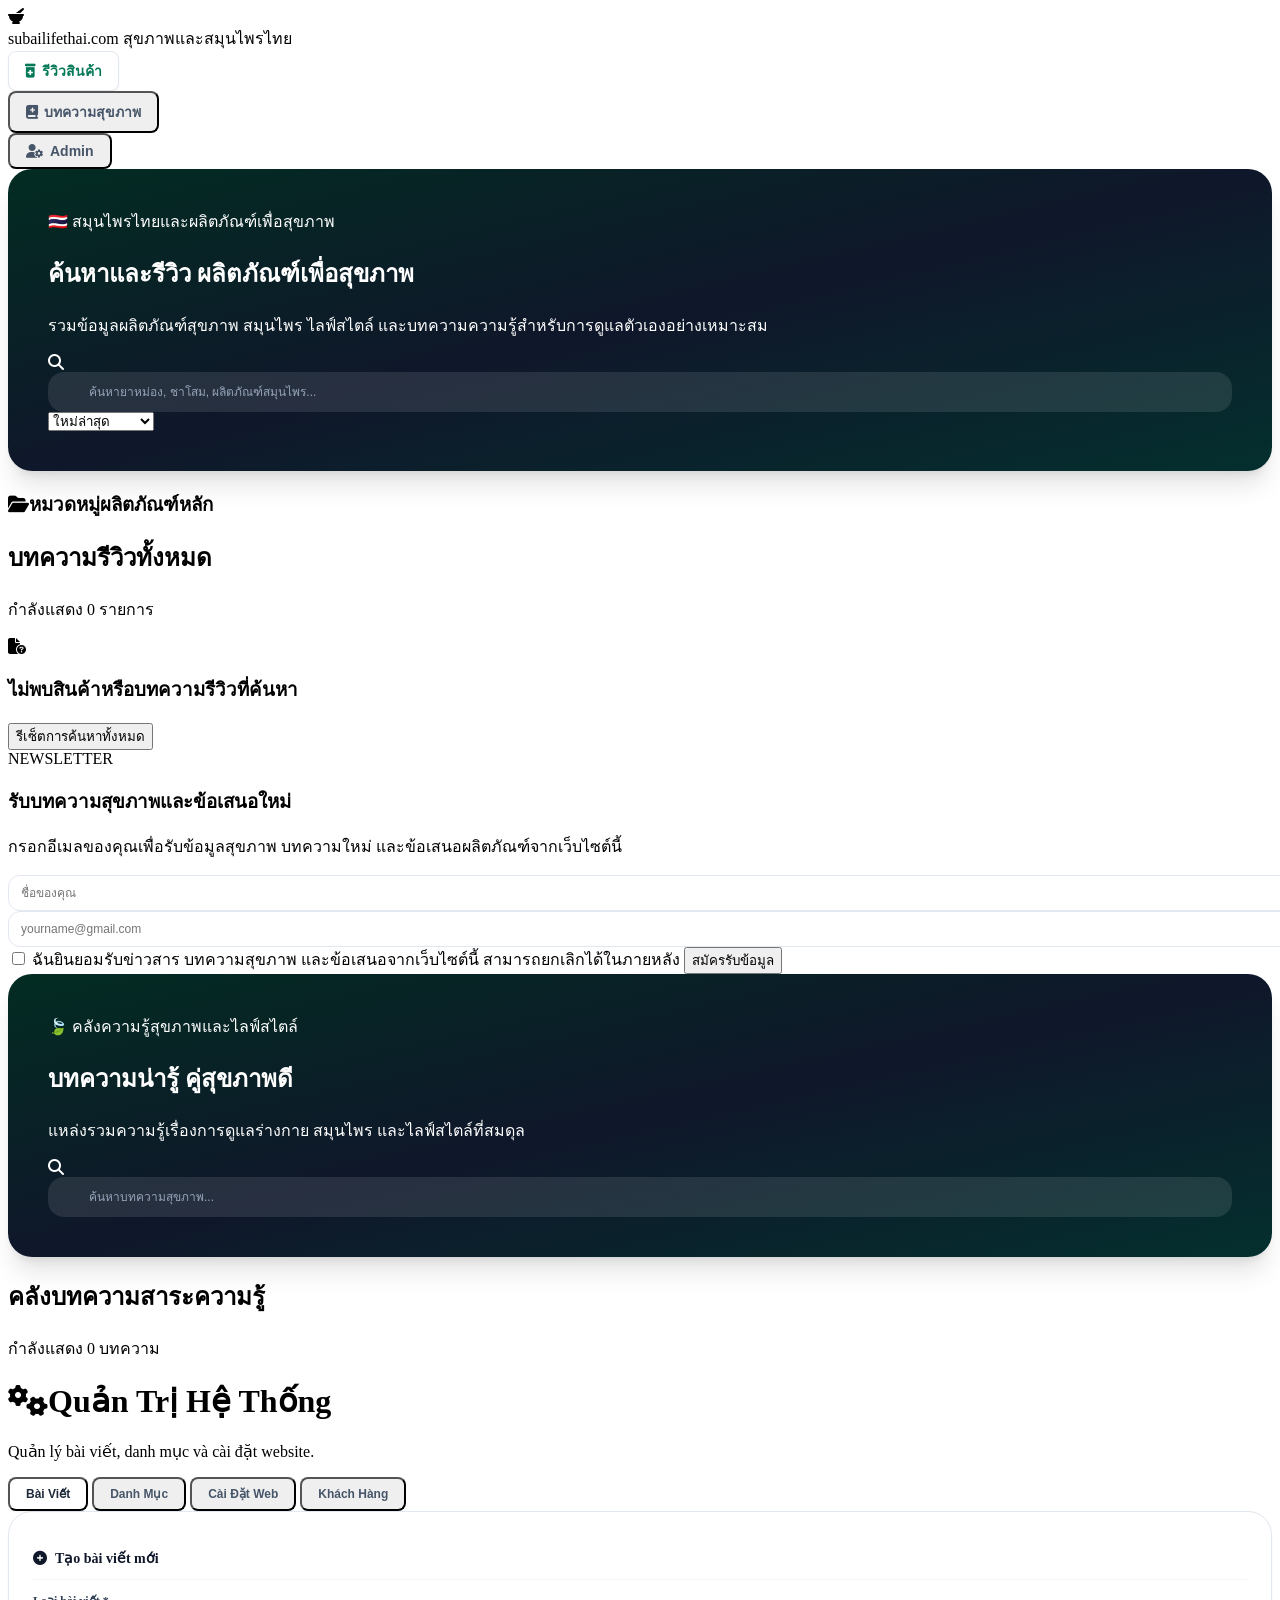
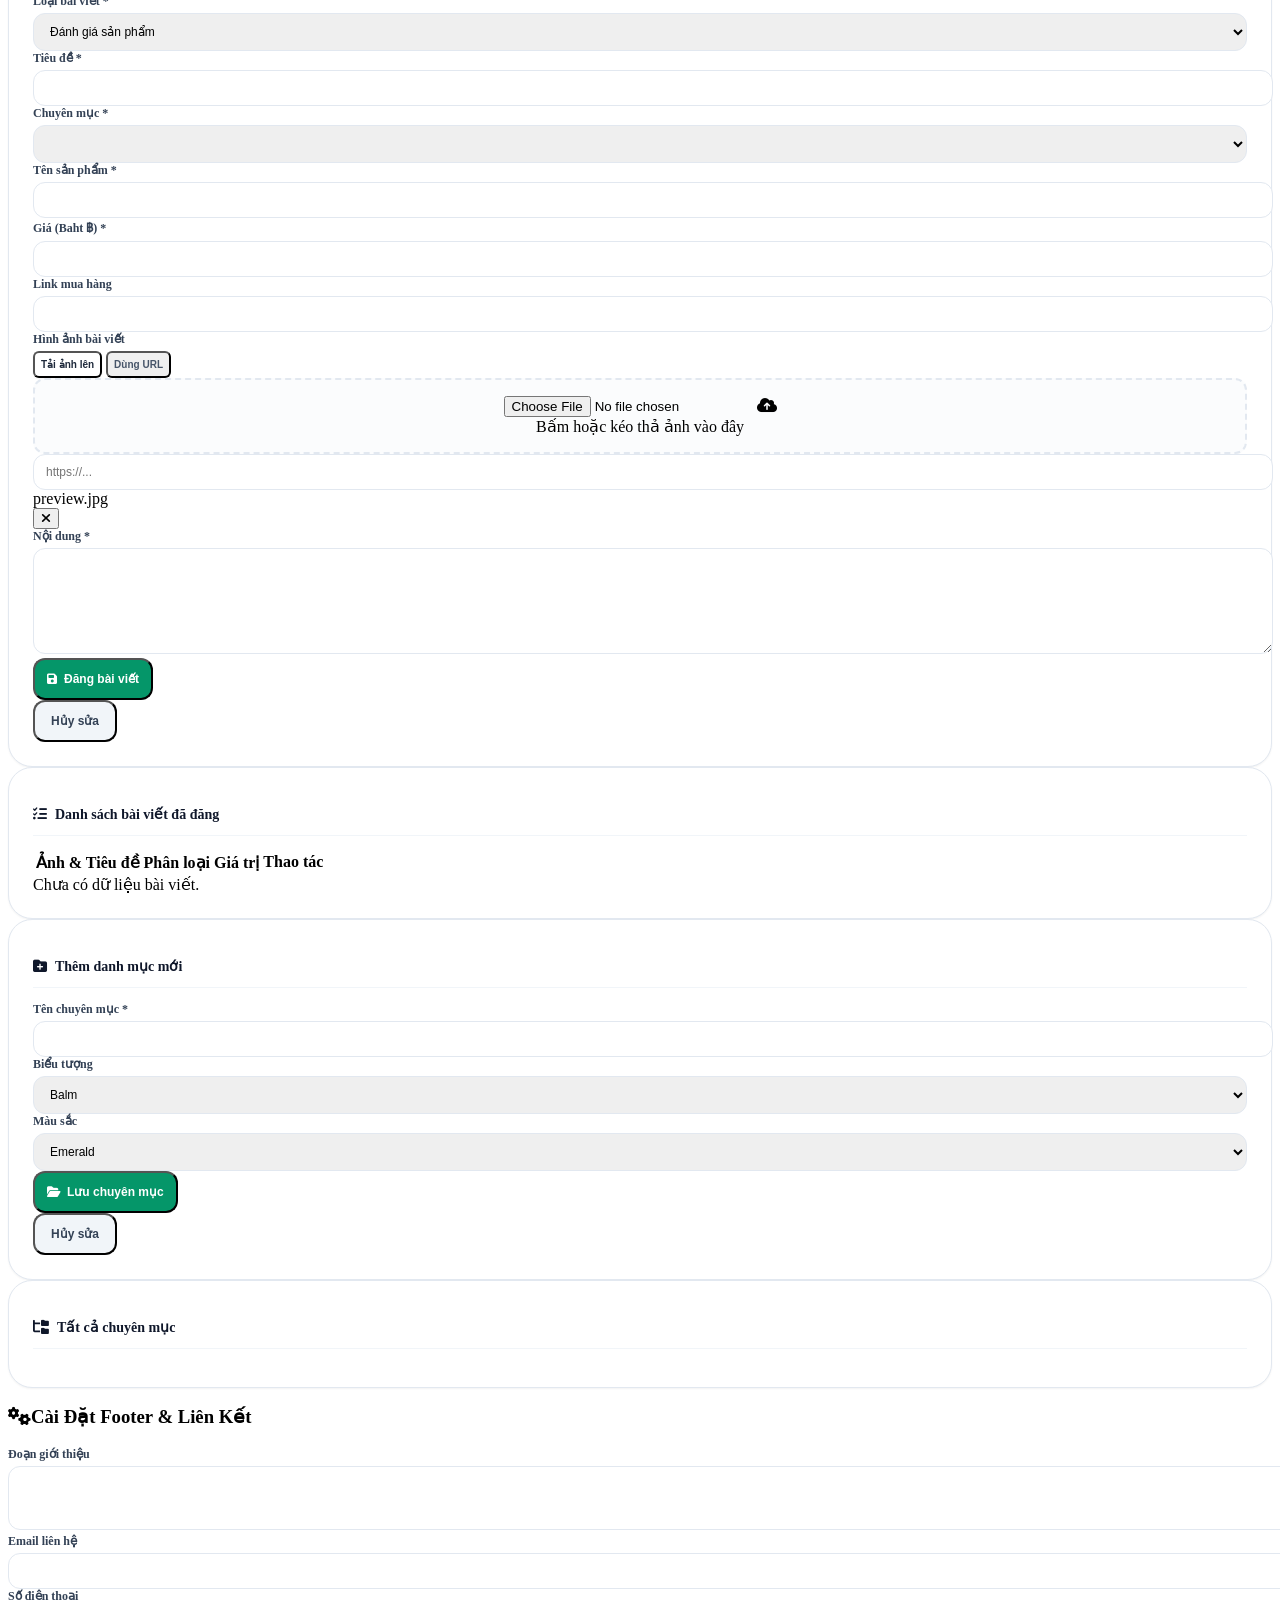
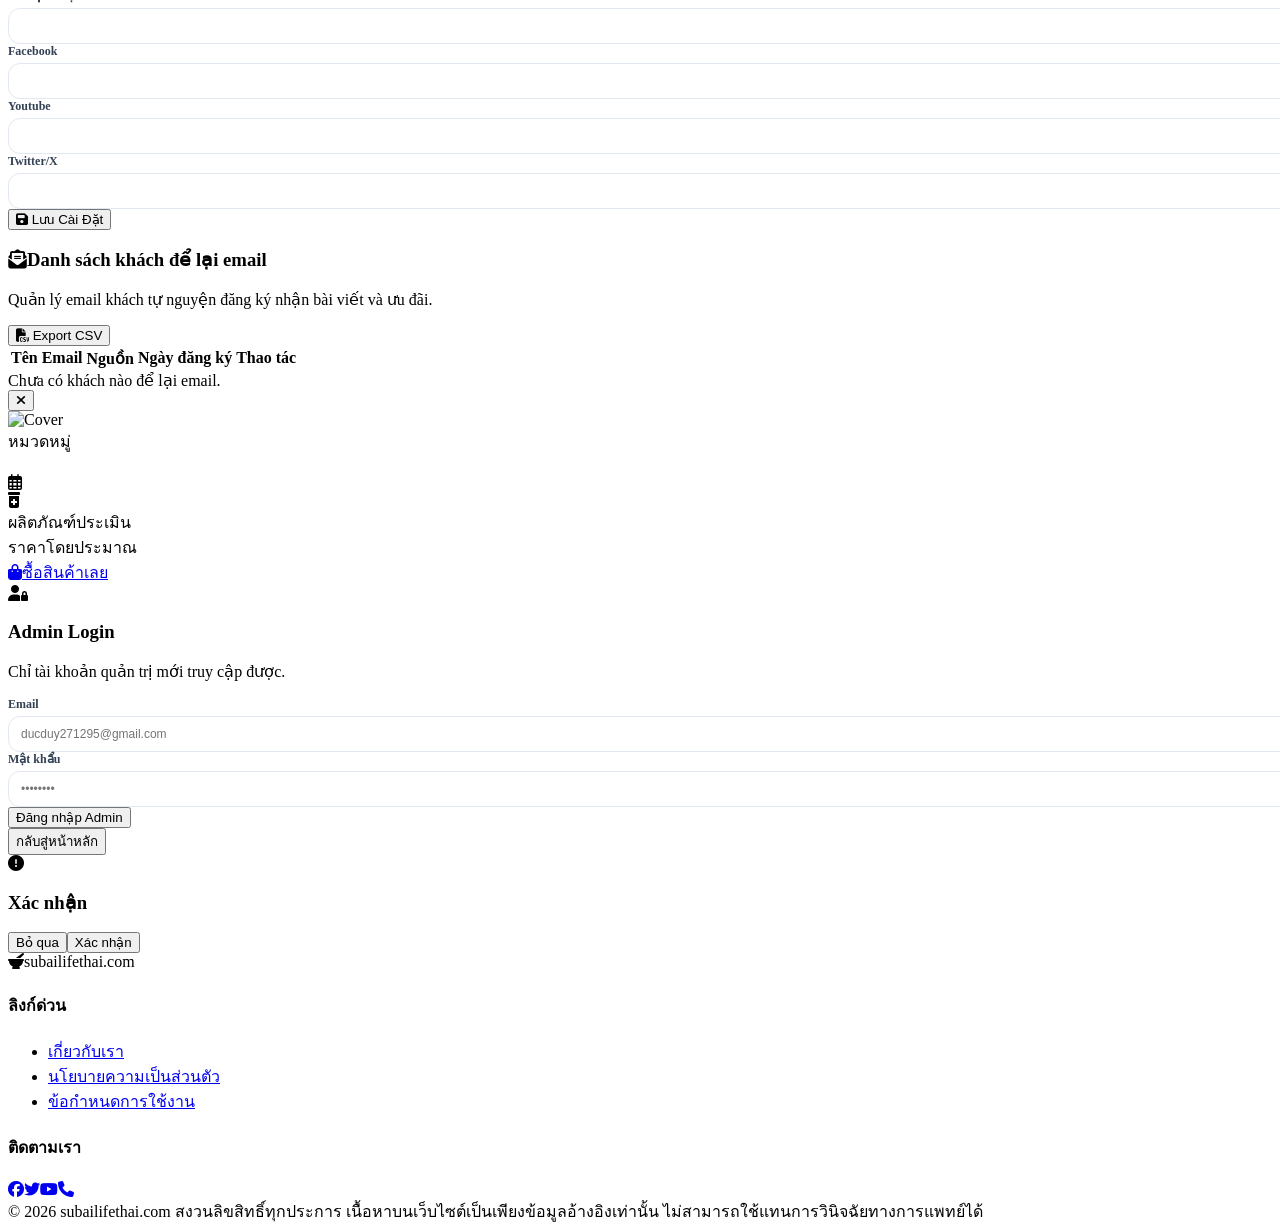
==== commit 3402cc37: "add subaithai" ====
--- a/index.html
+++ b/index.html
@@ -71,7 +71,7 @@
           <div class="pt-2 flex flex-col sm:flex-row gap-3">
             <div class="relative flex-grow">
               <div class="absolute inset-y-0 left-0 pl-3 flex items-center pointer-events-none text-slate-400"><i class="fa-solid fa-magnifying-glass"></i></div>
-              <input type="text" id="search-input" onkeyup="filterPosts()" placeholder="ค้นหายาหม่อง, ชาโสม, ผลิตภัณฑ์สมุนไพร..." class="search-input" />
+              <input type="search" id="search-input" name="product-search-keyword" autocomplete="off" autocorrect="off" autocapitalize="off" spellcheck="false" onkeyup="filterPosts()" placeholder="ค้นหายาหม่อง, ชาโสม, ผลิตภัณฑ์สมุนไพร..." class="search-input" />
             </div>
             <div class="sm:w-48">
               <select id="sort-select" onchange="filterPosts()" class="w-full text-xs sm:text-sm font-semibold text-slate-900 bg-white border border-slate-200 rounded-2xl px-4 py-3 focus:outline-none focus:ring-2 focus:ring-primary-500 transition">
@@ -102,6 +102,31 @@
           <div class="text-slate-300 text-6xl mb-4"><i class="fa-solid fa-file-circle-question"></i></div>
           <h3 class="text-sm font-bold text-slate-700">ไม่พบสินค้าหรือบทความรีวิวที่ค้นหา</h3>
           <button onclick="clearFilters()" class="mt-4 px-4 py-2 bg-slate-100 hover:bg-slate-200 text-slate-700 rounded-xl text-xs font-semibold transition">รีเซ็ตการค้นหาทั้งหมด</button>
+        </div>
+      </section>
+
+      <section id="lead-section" class="bg-gradient-to-br from-emerald-50 to-teal-50 border border-emerald-100 rounded-3xl p-6 sm:p-8 shadow-sm">
+        <div class="grid grid-cols-1 lg:grid-cols-3 gap-6 items-center">
+          <div class="lg:col-span-1 space-y-2">
+            <span class="inline-flex items-center px-3 py-1 rounded-full text-[10px] font-bold bg-emerald-100 text-emerald-700">NEWSLETTER</span>
+            <h3 class="text-lg sm:text-xl font-extrabold text-slate-950">รับบทความสุขภาพและข้อเสนอใหม่</h3>
+            <p class="text-xs text-slate-500 leading-relaxed">กรอกอีเมลของคุณเพื่อรับข้อมูลสุขภาพ บทความใหม่ และข้อเสนอผลิตภัณฑ์จากเว็บไซต์นี้</p>
+          </div>
+          <div class="lg:col-span-2">
+            <form id="lead-form" onsubmit="saveLeadEmail(event)" class="space-y-3">
+              <div class="grid grid-cols-1 sm:grid-cols-2 gap-3">
+                <input id="lead-name" type="text" name="lead-name" autocomplete="name" placeholder="ชื่อของคุณ" class="form-input bg-white" />
+                <input id="lead-email" type="email" name="lead-email" autocomplete="email" placeholder="yourname@gmail.com" class="form-input bg-white" required />
+              </div>
+              <label class="flex items-start gap-2 text-[11px] text-slate-500 leading-relaxed">
+                <input id="lead-consent" type="checkbox" class="mt-0.5 rounded border-slate-300" required />
+                <span>ฉันยินยอมรับข่าวสาร บทความสุขภาพ และข้อเสนอจากเว็บไซต์นี้ สามารถยกเลิกได้ในภายหลัง</span>
+              </label>
+              <button type="submit" class="bg-emerald-600 hover:bg-emerald-700 text-white font-bold text-xs px-6 py-3 rounded-xl transition shadow-md shadow-emerald-500/10">
+                สมัครรับข้อมูล
+              </button>
+            </form>
+          </div>
         </div>
       </section>
     </div>
@@ -115,7 +140,7 @@
           <p class="text-slate-300 text-xs sm:text-sm leading-relaxed max-w-2xl">แหล่งรวมความรู้เรื่องการดูแลร่างกาย สมุนไพร และไลฟ์สไตล์ที่สมดุล</p>
           <div class="pt-2 relative max-w-xl">
             <div class="absolute inset-y-0 left-0 pl-3 flex items-center pointer-events-none text-slate-400"><i class="fa-solid fa-magnifying-glass"></i></div>
-            <input type="text" id="blog-search-input" onkeyup="filterBlogs()" placeholder="ค้นหาบทความสุขภาพ..." class="search-input" />
+            <input type="search" id="blog-search-input" name="blog-search-keyword" autocomplete="off" autocorrect="off" autocapitalize="off" spellcheck="false" onkeyup="filterBlogs()" placeholder="ค้นหาบทความสุขภาพ..." class="search-input" />
           </div>
         </div>
       </section>
@@ -140,6 +165,7 @@
           <button id="admin-subtab-posts" onclick="toggleAdminSubTab('posts')" class="admin-subtab active">Bài Viết</button>
           <button id="admin-subtab-categories" onclick="toggleAdminSubTab('categories')" class="admin-subtab">Danh Mục</button>
           <button id="admin-subtab-settings" onclick="toggleAdminSubTab('settings')" class="admin-subtab">Cài Đặt Web</button>
+          <button id="admin-subtab-leads" onclick="toggleAdminSubTab('leads')" class="admin-subtab">Khách Hàng</button>
         </div>
       </div>
 
@@ -191,6 +217,31 @@
       </section>
 
       <section id="admin-section-settings" class="hidden bg-white border border-slate-200 rounded-3xl p-6 md:p-10 shadow-sm max-w-4xl mx-auto"><h3 class="text-sm sm:text-base font-bold text-slate-900 border-b border-slate-100 pb-4 mb-6 flex items-center space-x-2"><i class="fa-solid fa-gears text-slate-600"></i><span>Cài Đặt Footer & Liên Kết</span></h3><form id="settings-form" onsubmit="saveGlobalSettings(event)" class="space-y-6"><div><label class="form-label">Đoạn giới thiệu</label><textarea id="set-about" rows="3" class="form-input resize-y"></textarea></div><div class="grid grid-cols-1 md:grid-cols-2 gap-6"><div><label class="form-label">Email liên hệ</label><input type="email" id="set-email" class="form-input" /></div><div><label class="form-label">Số điện thoại</label><input type="text" id="set-phone" class="form-input" /></div><div><label class="form-label">Facebook</label><input type="url" id="set-fb" class="form-input" /></div><div><label class="form-label">Youtube</label><input type="url" id="set-yt" class="form-input" /></div><div><label class="form-label">Twitter/X</label><input type="url" id="set-tw" class="form-input" /></div></div><div class="pt-4 border-t border-slate-100 text-right"><button type="submit" class="px-8 py-3 bg-slate-800 hover:bg-slate-900 text-white text-xs font-bold rounded-xl transition shadow-md"><i class="fa-solid fa-floppy-disk mr-2"></i> Lưu Cài Đặt</button></div></form></section>
+
+      <section id="admin-section-leads" class="hidden bg-white border border-slate-200 rounded-3xl p-6 md:p-8 shadow-sm">
+        <div class="flex flex-col sm:flex-row sm:items-center sm:justify-between gap-3 border-b border-slate-100 pb-4 mb-5">
+          <div>
+            <h3 class="text-sm sm:text-base font-bold text-slate-900 flex items-center gap-2"><i class="fa-solid fa-envelope-open-text text-emerald-600"></i><span>Danh sách khách để lại email</span></h3>
+            <p class="text-xs text-slate-500 mt-1">Quản lý email khách tự nguyện đăng ký nhận bài viết và ưu đãi.</p>
+          </div>
+          <button onclick="exportLeadsCSV()" class="px-4 py-2 bg-slate-800 hover:bg-slate-900 text-white text-xs font-bold rounded-xl transition"><i class="fa-solid fa-file-csv mr-1"></i> Export CSV</button>
+        </div>
+        <div class="overflow-x-auto custom-scrollbar">
+          <table class="w-full text-left border-collapse">
+            <thead>
+              <tr class="bg-slate-50 border-b border-slate-150 text-slate-500 text-[10px] font-bold uppercase tracking-wider">
+                <th class="py-3 px-4 rounded-l-lg">Tên</th>
+                <th class="py-3 px-4">Email</th>
+                <th class="py-3 px-4">Nguồn</th>
+                <th class="py-3 px-4">Ngày đăng ký</th>
+                <th class="py-3 px-4 text-center rounded-r-lg">Thao tác</th>
+              </tr>
+            </thead>
+            <tbody id="admin-leads-table-body" class="divide-y divide-slate-100"></tbody>
+          </table>
+        </div>
+        <div id="admin-leads-empty" class="hidden text-center py-12 text-slate-400 text-xs">Chưa có khách nào để lại email.</div>
+      </section>
     </div>
   </main>
 
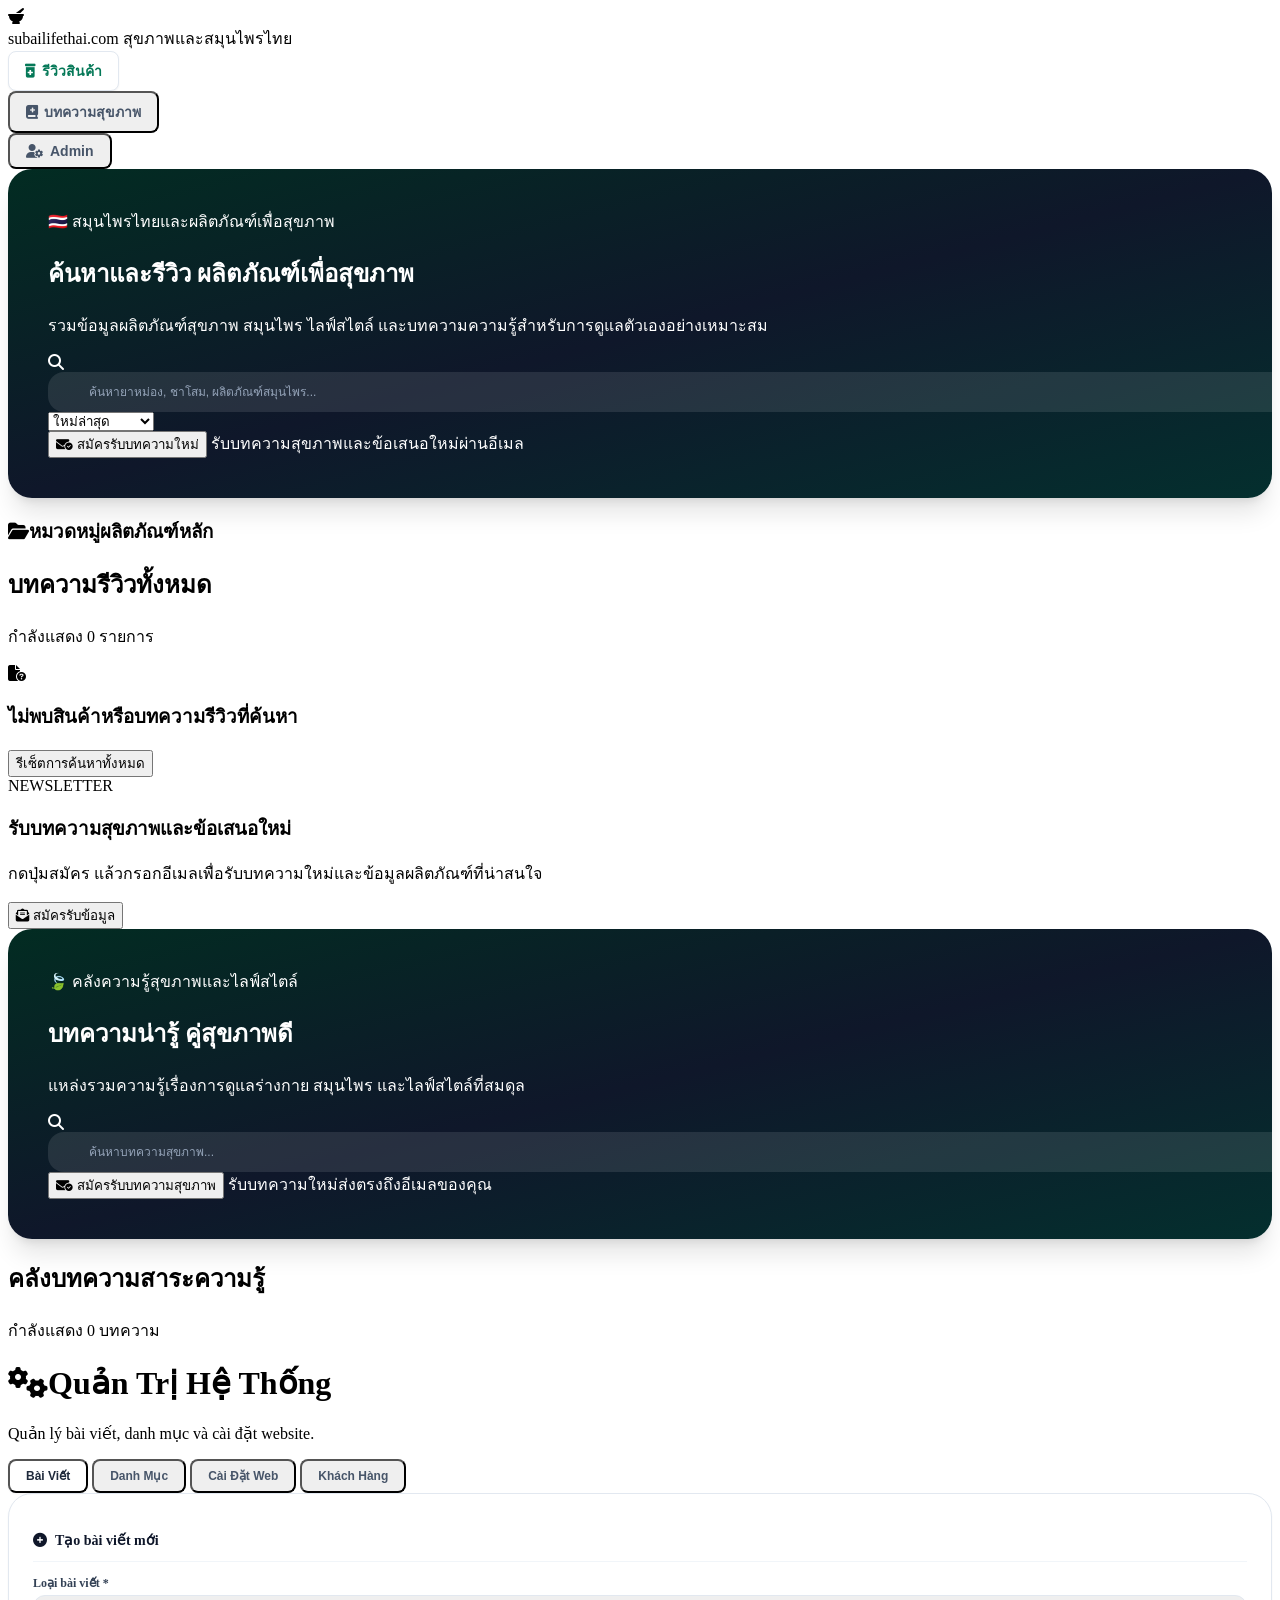
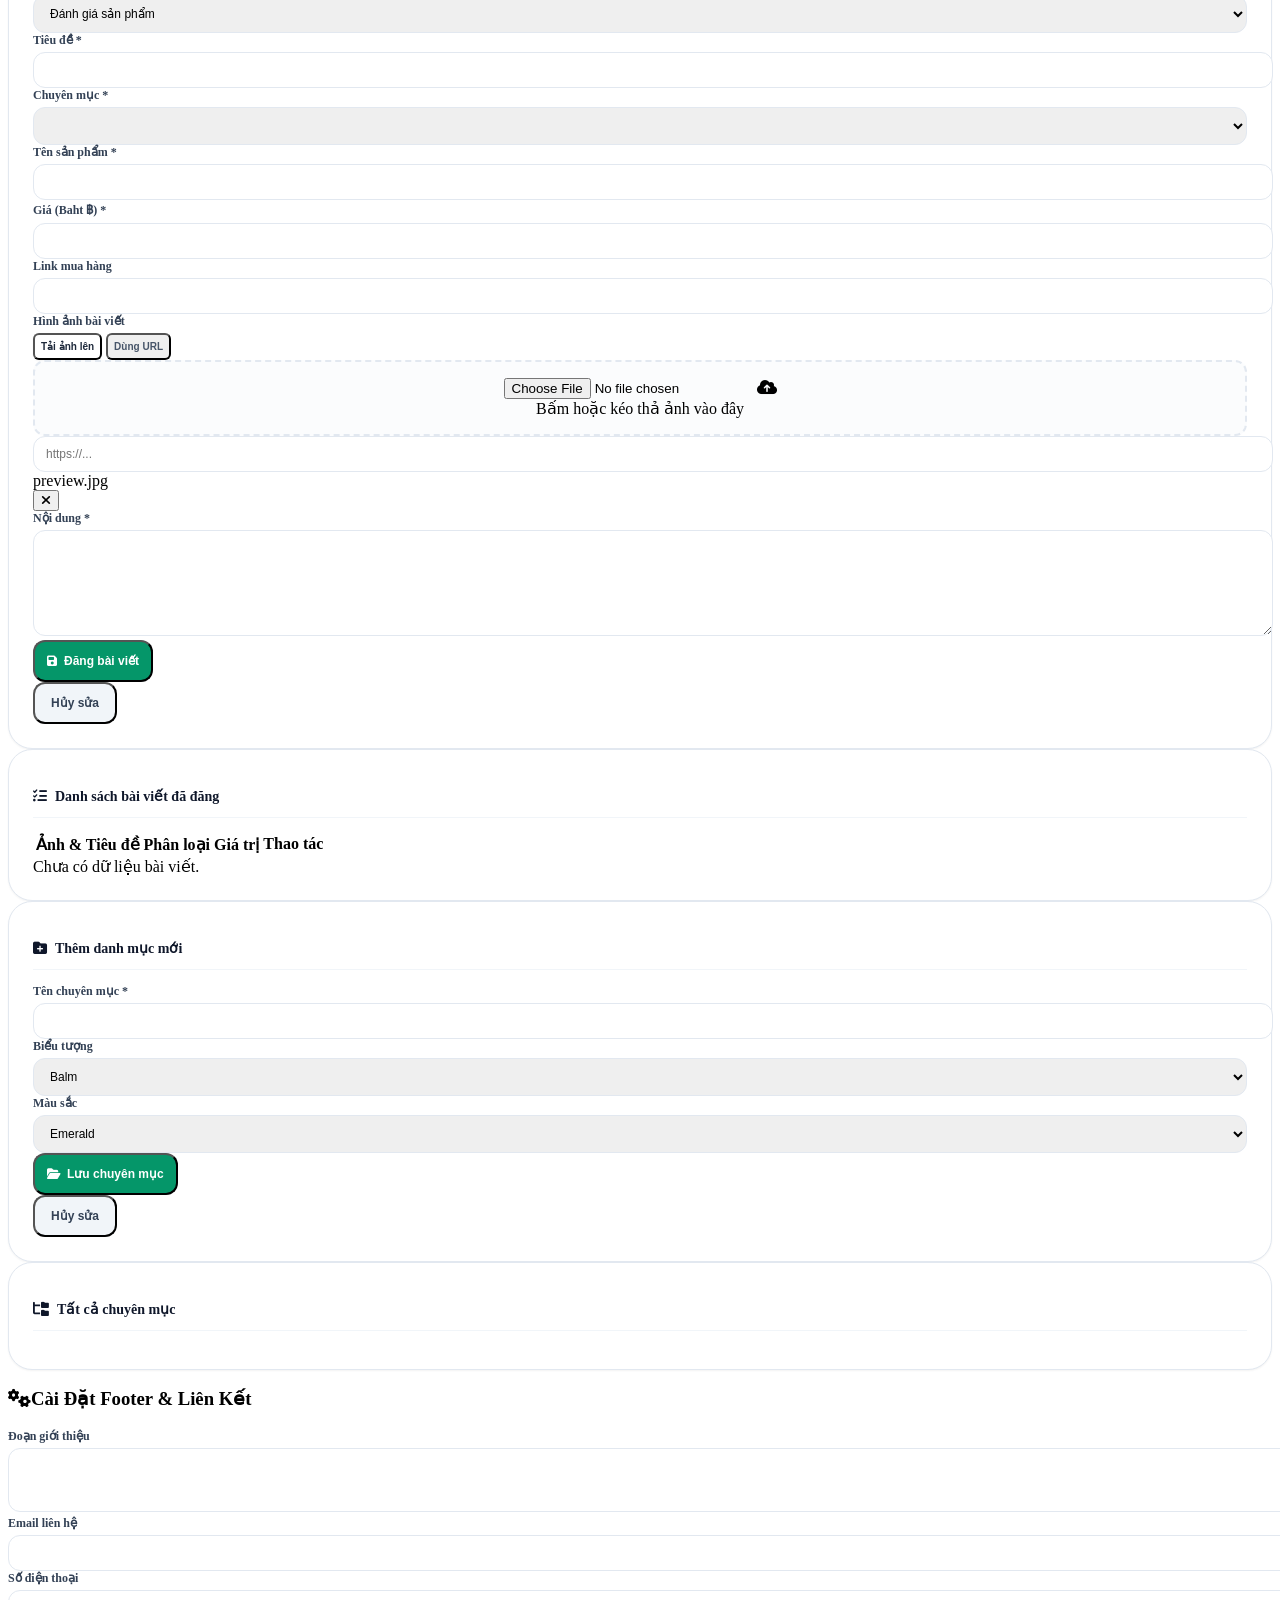
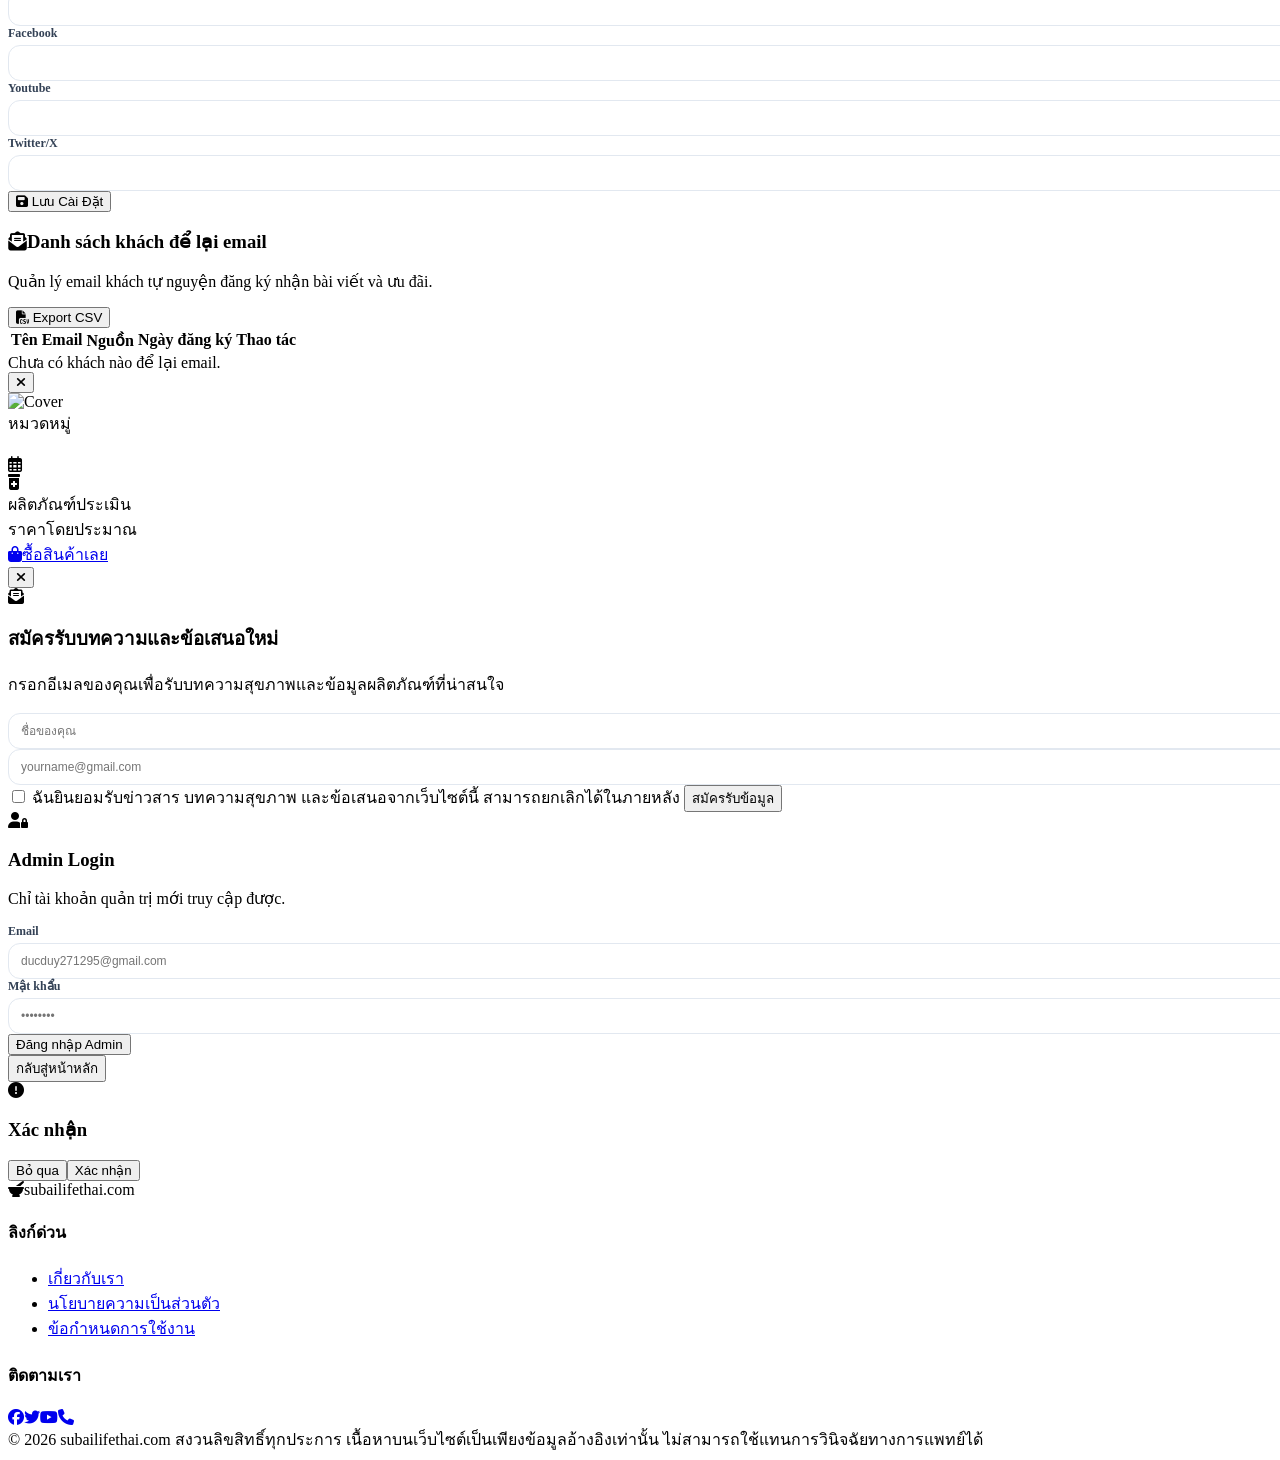
==== commit 29658869: "add subaithai" ====
--- a/index.html
+++ b/index.html
@@ -71,7 +71,7 @@
           <div class="pt-2 flex flex-col sm:flex-row gap-3">
             <div class="relative flex-grow">
               <div class="absolute inset-y-0 left-0 pl-3 flex items-center pointer-events-none text-slate-400"><i class="fa-solid fa-magnifying-glass"></i></div>
-              <input type="search" id="search-input" name="product-search-keyword" autocomplete="off" autocorrect="off" autocapitalize="off" spellcheck="false" onkeyup="filterPosts()" placeholder="ค้นหายาหม่อง, ชาโสม, ผลิตภัณฑ์สมุนไพร..." class="search-input" />
+              <input type="text" id="search-input" name="subai_public_search_q_001" value="" autocomplete="new-password" data-lpignore="true" data-form-type="other" autocorrect="off" autocapitalize="off" spellcheck="false" readonly onfocus="this.removeAttribute('readonly'); this.value='';" onclick="this.removeAttribute('readonly'); this.value='';" oninput="filterPosts()" placeholder="ค้นหายาหม่อง, ชาโสม, ผลิตภัณฑ์สมุนไพร..." class="search-input" />
             </div>
             <div class="sm:w-48">
               <select id="sort-select" onchange="filterPosts()" class="w-full text-xs sm:text-sm font-semibold text-slate-900 bg-white border border-slate-200 rounded-2xl px-4 py-3 focus:outline-none focus:ring-2 focus:ring-primary-500 transition">
@@ -82,6 +82,13 @@
               </select>
             </div>
           </div>
+          <div class="flex flex-col sm:flex-row sm:items-center gap-3 pt-1">
+            <button type="button" onclick="openLeadModal()" class="inline-flex items-center justify-center gap-2 bg-emerald-500 hover:bg-emerald-400 text-slate-950 font-extrabold text-xs sm:text-sm px-5 py-3 rounded-2xl transition shadow-lg shadow-emerald-500/20 w-full sm:w-auto">
+              <i class="fa-solid fa-envelope-circle-check"></i>
+              <span>สมัครรับบทความใหม่</span>
+            </button>
+            <span class="text-[11px] text-slate-300">รับบทความสุขภาพและข้อเสนอใหม่ผ่านอีเมล</span>
+          </div>
         </div>
       </section>
 
@@ -106,27 +113,15 @@
       </section>
 
       <section id="lead-section" class="bg-gradient-to-br from-emerald-50 to-teal-50 border border-emerald-100 rounded-3xl p-6 sm:p-8 shadow-sm">
-        <div class="grid grid-cols-1 lg:grid-cols-3 gap-6 items-center">
-          <div class="lg:col-span-1 space-y-2">
+        <div class="flex flex-col lg:flex-row lg:items-center lg:justify-between gap-5">
+          <div class="space-y-2">
             <span class="inline-flex items-center px-3 py-1 rounded-full text-[10px] font-bold bg-emerald-100 text-emerald-700">NEWSLETTER</span>
             <h3 class="text-lg sm:text-xl font-extrabold text-slate-950">รับบทความสุขภาพและข้อเสนอใหม่</h3>
-            <p class="text-xs text-slate-500 leading-relaxed">กรอกอีเมลของคุณเพื่อรับข้อมูลสุขภาพ บทความใหม่ และข้อเสนอผลิตภัณฑ์จากเว็บไซต์นี้</p>
-          </div>
-          <div class="lg:col-span-2">
-            <form id="lead-form" onsubmit="saveLeadEmail(event)" class="space-y-3">
-              <div class="grid grid-cols-1 sm:grid-cols-2 gap-3">
-                <input id="lead-name" type="text" name="lead-name" autocomplete="name" placeholder="ชื่อของคุณ" class="form-input bg-white" />
-                <input id="lead-email" type="email" name="lead-email" autocomplete="email" placeholder="yourname@gmail.com" class="form-input bg-white" required />
-              </div>
-              <label class="flex items-start gap-2 text-[11px] text-slate-500 leading-relaxed">
-                <input id="lead-consent" type="checkbox" class="mt-0.5 rounded border-slate-300" required />
-                <span>ฉันยินยอมรับข่าวสาร บทความสุขภาพ และข้อเสนอจากเว็บไซต์นี้ สามารถยกเลิกได้ในภายหลัง</span>
-              </label>
-              <button type="submit" class="bg-emerald-600 hover:bg-emerald-700 text-white font-bold text-xs px-6 py-3 rounded-xl transition shadow-md shadow-emerald-500/10">
-                สมัครรับข้อมูล
-              </button>
-            </form>
-          </div>
+            <p class="text-xs text-slate-500 leading-relaxed max-w-2xl">กดปุ่มสมัคร แล้วกรอกอีเมลเพื่อรับบทความใหม่และข้อมูลผลิตภัณฑ์ที่น่าสนใจ</p>
+          </div>
+          <button type="button" onclick="openLeadModal()" class="bg-emerald-600 hover:bg-emerald-700 text-white font-bold text-xs sm:text-sm px-6 py-3 rounded-2xl transition shadow-md shadow-emerald-500/10 w-full sm:w-auto">
+            <i class="fa-solid fa-envelope-open-text mr-2"></i> สมัครรับข้อมูล
+          </button>
         </div>
       </section>
     </div>
@@ -140,7 +135,14 @@
           <p class="text-slate-300 text-xs sm:text-sm leading-relaxed max-w-2xl">แหล่งรวมความรู้เรื่องการดูแลร่างกาย สมุนไพร และไลฟ์สไตล์ที่สมดุล</p>
           <div class="pt-2 relative max-w-xl">
             <div class="absolute inset-y-0 left-0 pl-3 flex items-center pointer-events-none text-slate-400"><i class="fa-solid fa-magnifying-glass"></i></div>
-            <input type="search" id="blog-search-input" name="blog-search-keyword" autocomplete="off" autocorrect="off" autocapitalize="off" spellcheck="false" onkeyup="filterBlogs()" placeholder="ค้นหาบทความสุขภาพ..." class="search-input" />
+            <input type="text" id="blog-search-input" name="subai_blog_search_q_001" value="" autocomplete="new-password" data-lpignore="true" data-form-type="other" autocorrect="off" autocapitalize="off" spellcheck="false" readonly onfocus="this.removeAttribute('readonly'); this.value='';" onclick="this.removeAttribute('readonly'); this.value='';" oninput="filterBlogs()" placeholder="ค้นหาบทความสุขภาพ..." class="search-input" />
+          </div>
+          <div class="flex flex-col sm:flex-row sm:items-center gap-3 pt-1">
+            <button type="button" onclick="openLeadModal()" class="inline-flex items-center justify-center gap-2 bg-teal-500 hover:bg-teal-400 text-slate-950 font-extrabold text-xs sm:text-sm px-5 py-3 rounded-2xl transition shadow-lg shadow-teal-500/20 w-full sm:w-auto">
+              <i class="fa-solid fa-envelope-circle-check"></i>
+              <span>สมัครรับบทความสุขภาพ</span>
+            </button>
+            <span class="text-[11px] text-slate-300">รับบทความใหม่ส่งตรงถึงอีเมลของคุณ</span>
           </div>
         </div>
       </section>
@@ -247,6 +249,31 @@
 
   <div id="post-detail-modal" class="hidden fixed inset-0 z-50 overflow-y-auto bg-slate-950/40 backdrop-blur-sm flex items-center justify-center p-4"><div class="bg-white rounded-3xl max-w-3xl w-full max-h-[90vh] flex flex-col overflow-hidden shadow-2xl relative"><button onclick="closePostDetail()" class="absolute right-4 top-4 z-10 bg-white/80 hover:bg-white text-slate-700 h-10 w-10 rounded-full flex items-center justify-center shadow-md border border-slate-100 transition"><i class="fa-solid fa-xmark text-lg"></i></button><div class="overflow-y-auto custom-scrollbar flex-grow"><div class="relative h-64 sm:h-80 bg-slate-100"><img id="detail-image" src="" alt="Cover" class="w-full h-full object-cover" /><div class="absolute inset-0 bg-gradient-to-t from-black/85 via-black/40 to-transparent"></div><div class="absolute bottom-6 left-6 right-6 text-white space-y-2"><span id="detail-category-tag" class="inline-block text-xs font-semibold bg-emerald-600 text-white px-3 py-1 rounded-full">หมวดหมู่</span><h2 id="detail-title" class="text-xl sm:text-2xl font-bold leading-tight"></h2><div class="text-xs text-slate-300"><i class="fa-regular fa-calendar-days"></i> <span id="detail-date"></span></div></div></div><div class="p-6 sm:p-8 space-y-6"><div id="detail-product-card" class="bg-emerald-50/50 border border-emerald-100 rounded-2xl p-5 flex flex-col sm:flex-row items-start sm:items-center justify-between gap-4"><div class="flex items-center space-x-3"><div class="bg-emerald-100 text-emerald-700 p-3 rounded-xl text-lg flex-shrink-0"><i class="fa-solid fa-prescription-bottle-medical"></i></div><div><div class="text-[10px] text-slate-400 font-bold uppercase tracking-wider">ผลิตภัณฑ์ประเมิน</div><div class="font-bold text-slate-950 text-xs sm:text-sm" id="detail-product-name"></div></div></div><div class="flex items-center space-x-4 w-full sm:w-auto justify-between sm:justify-end border-t sm:border-t-0 pt-3 sm:pt-0 border-slate-200"><div class="text-right"><span class="text-xs text-slate-400 block font-medium">ราคาโดยประมาณ</span><span class="text-base sm:text-lg font-extrabold text-amber-600" id="detail-product-price"></span></div><a id="detail-product-link" href="#" target="_blank" rel="nofollow sponsored noopener noreferrer" class="bg-emerald-600 hover:bg-emerald-700 text-white font-bold text-xs sm:text-sm px-5 py-2.5 rounded-xl transition shadow-md flex items-center space-x-2"><i class="fa-solid fa-bag-shopping"></i><span>ซื้อสินค้าเลย</span></a></div></div><article class="prose max-w-none text-slate-600 leading-relaxed text-xs sm:text-sm whitespace-pre-line border-t border-slate-100 pt-4" id="detail-content"></article></div></div></div></div>
 
+
+
+  <div id="lead-modal" class="hidden fixed inset-0 z-[105] bg-slate-950/50 backdrop-blur-sm flex items-center justify-center p-4">
+    <div class="bg-white rounded-3xl p-6 max-w-md w-full shadow-2xl space-y-5 relative">
+      <button type="button" onclick="closeLeadModal()" class="absolute right-4 top-4 h-9 w-9 rounded-full bg-slate-100 hover:bg-slate-200 text-slate-600 flex items-center justify-center transition">
+        <i class="fa-solid fa-xmark"></i>
+      </button>
+      <div class="pr-8">
+        <div class="text-emerald-600 text-4xl mb-3"><i class="fa-solid fa-envelope-open-text"></i></div>
+        <h3 class="text-lg font-extrabold text-slate-950">สมัครรับบทความและข้อเสนอใหม่</h3>
+        <p class="text-xs text-slate-500 mt-1 leading-relaxed">กรอกอีเมลของคุณเพื่อรับบทความสุขภาพและข้อมูลผลิตภัณฑ์ที่น่าสนใจ</p>
+      </div>
+      <form id="lead-form" onsubmit="saveLeadEmail(event)" class="space-y-3">
+        <input id="lead-name" type="text" name="lead-name" autocomplete="name" placeholder="ชื่อของคุณ" class="form-input bg-white" />
+        <input id="lead-email" type="email" name="lead-email" autocomplete="email" placeholder="yourname@gmail.com" class="form-input bg-white" required />
+        <label class="flex items-start gap-2 text-[11px] text-slate-500 leading-relaxed">
+          <input id="lead-consent" type="checkbox" class="mt-0.5 rounded border-slate-300" required />
+          <span>ฉันยินยอมรับข่าวสาร บทความสุขภาพ และข้อเสนอจากเว็บไซต์นี้ สามารถยกเลิกได้ในภายหลัง</span>
+        </label>
+        <button type="submit" class="w-full bg-emerald-600 hover:bg-emerald-700 text-white font-bold text-xs px-6 py-3 rounded-xl transition shadow-md shadow-emerald-500/10">
+          สมัครรับข้อมูล
+        </button>
+      </form>
+    </div>
+  </div>
   <div id="auth-login-modal" class="hidden fixed inset-0 z-[100] bg-slate-950/50 backdrop-blur-sm flex items-center justify-center p-4"><div class="bg-white rounded-2xl p-6 max-w-sm w-full shadow-2xl space-y-5 text-center"><div class="text-emerald-500 text-5xl mb-2"><i class="fa-solid fa-user-lock"></i></div><div><h3 class="text-sm font-bold text-slate-900">Admin Login</h3><p class="text-[11px] text-slate-500 mt-1 mb-4">Chỉ tài khoản quản trị mới truy cập được.</p><div class="space-y-3 text-left"><div><label class="form-label">Email</label><input type="email" id="auth-email-input" placeholder="ducduy271295@gmail.com" class="form-input" /></div><div><label class="form-label">Mật khẩu</label><input type="password" id="auth-password-input" placeholder="••••••••" class="form-input" onkeypress="if(event.key === 'Enter') loginWithEmail()" /></div></div><button onclick="loginWithEmail()" class="w-full mt-4 py-2.5 bg-emerald-600 hover:bg-emerald-700 text-white text-xs font-bold rounded-xl transition shadow-md">Đăng nhập Admin</button></div><div class="pt-2 border-t border-slate-100"><button onclick="closeAuthLogin()" class="w-full py-2 px-4 hover:bg-slate-50 text-slate-500 text-xs font-bold rounded-xl transition">กลับสู่หน้าหลัก</button></div></div></div>
   <div id="confirm-modal" class="hidden fixed inset-0 z-[110] bg-slate-950/50 backdrop-blur-sm flex items-center justify-center p-4"><div class="bg-white rounded-2xl p-6 max-w-sm w-full shadow-2xl space-y-4 text-center"><div class="text-rose-500 text-5xl"><i class="fa-solid fa-circle-exclamation"></i></div><div><h3 class="text-sm font-bold text-slate-900" id="confirm-title">Xác nhận</h3><p class="text-xs text-slate-500 mt-1" id="confirm-message"></p></div><div class="flex space-x-3 pt-2"><button id="confirm-cancel-btn" class="flex-1 py-2 px-4 border border-slate-200 hover:bg-slate-50 text-slate-700 text-xs font-bold rounded-xl transition">Bỏ qua</button><button id="confirm-success-btn" class="flex-1 py-2 px-4 bg-rose-600 hover:bg-rose-700 text-white text-xs font-bold rounded-xl transition shadow-md">Xác nhận</button></div></div></div>
   <div class="fixed bottom-5 right-5 z-[150] pointer-events-none space-y-2 max-w-sm w-full" id="toast-container"></div>
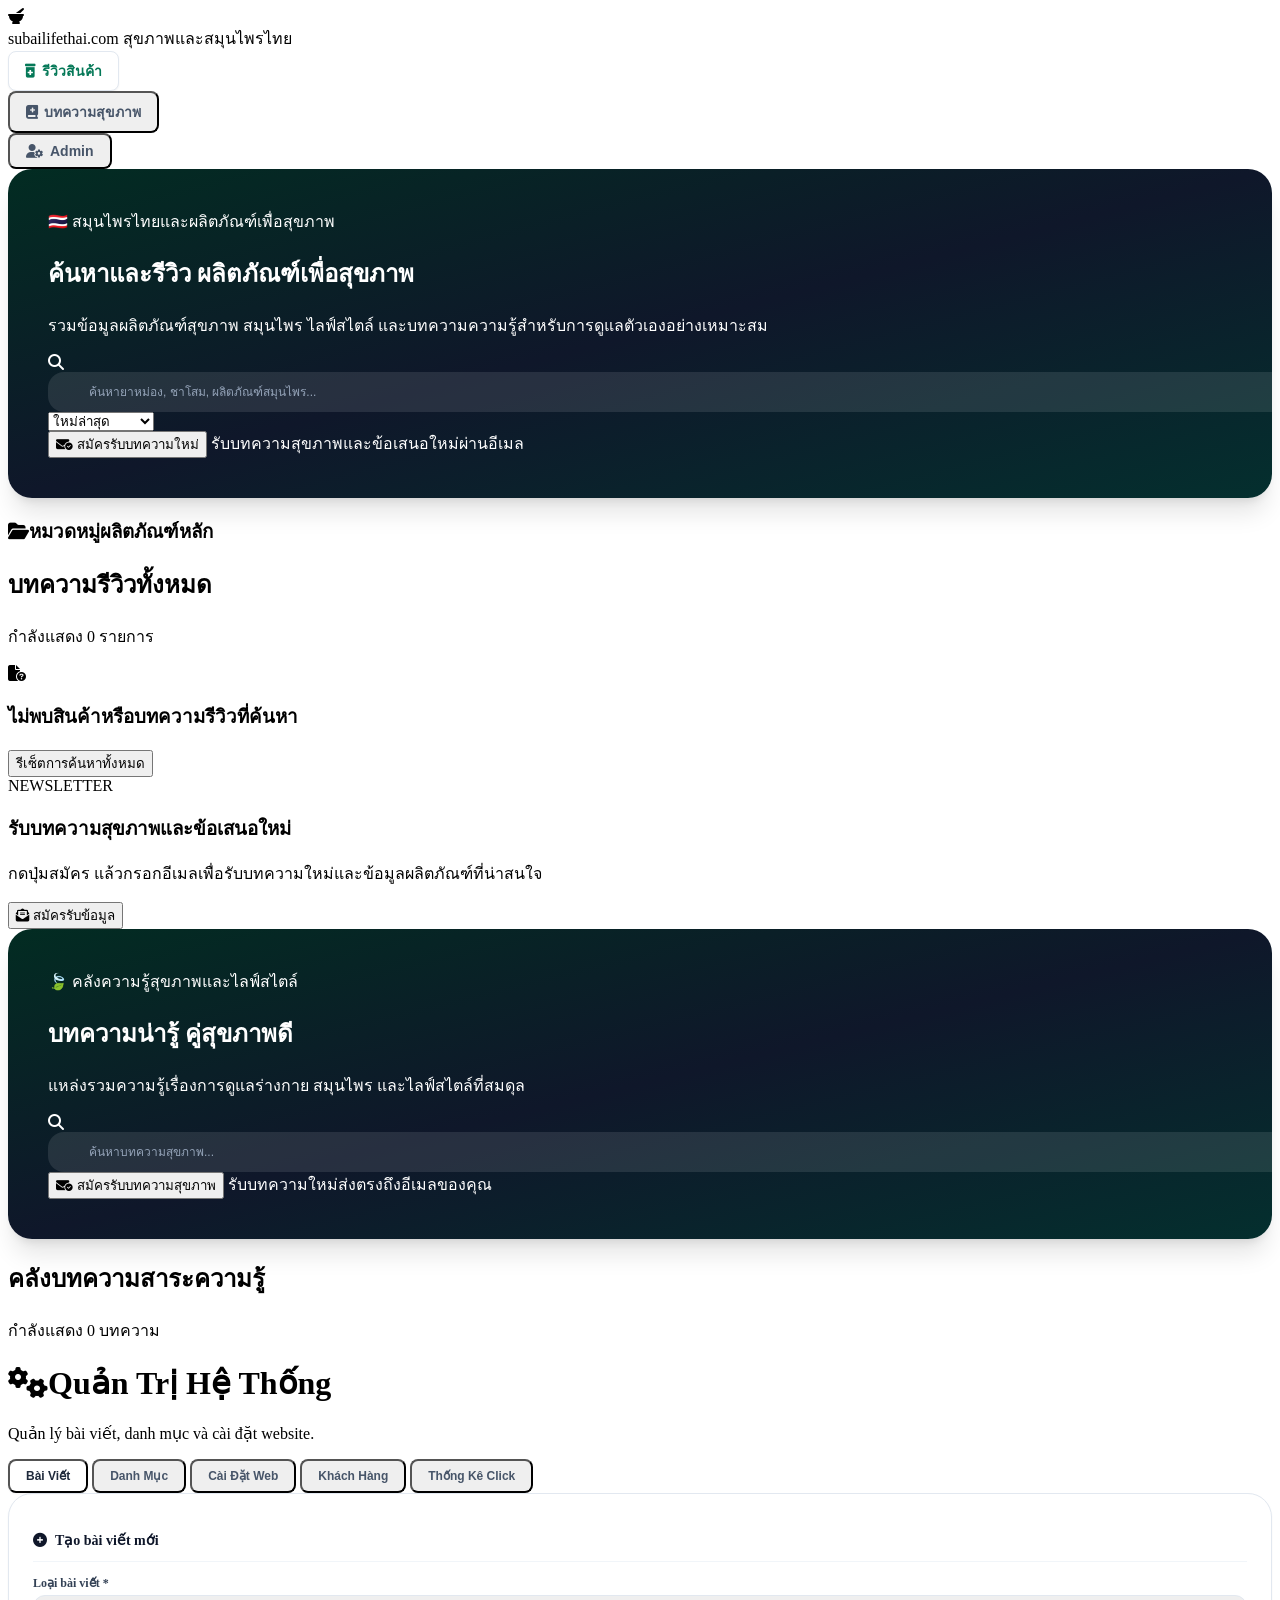
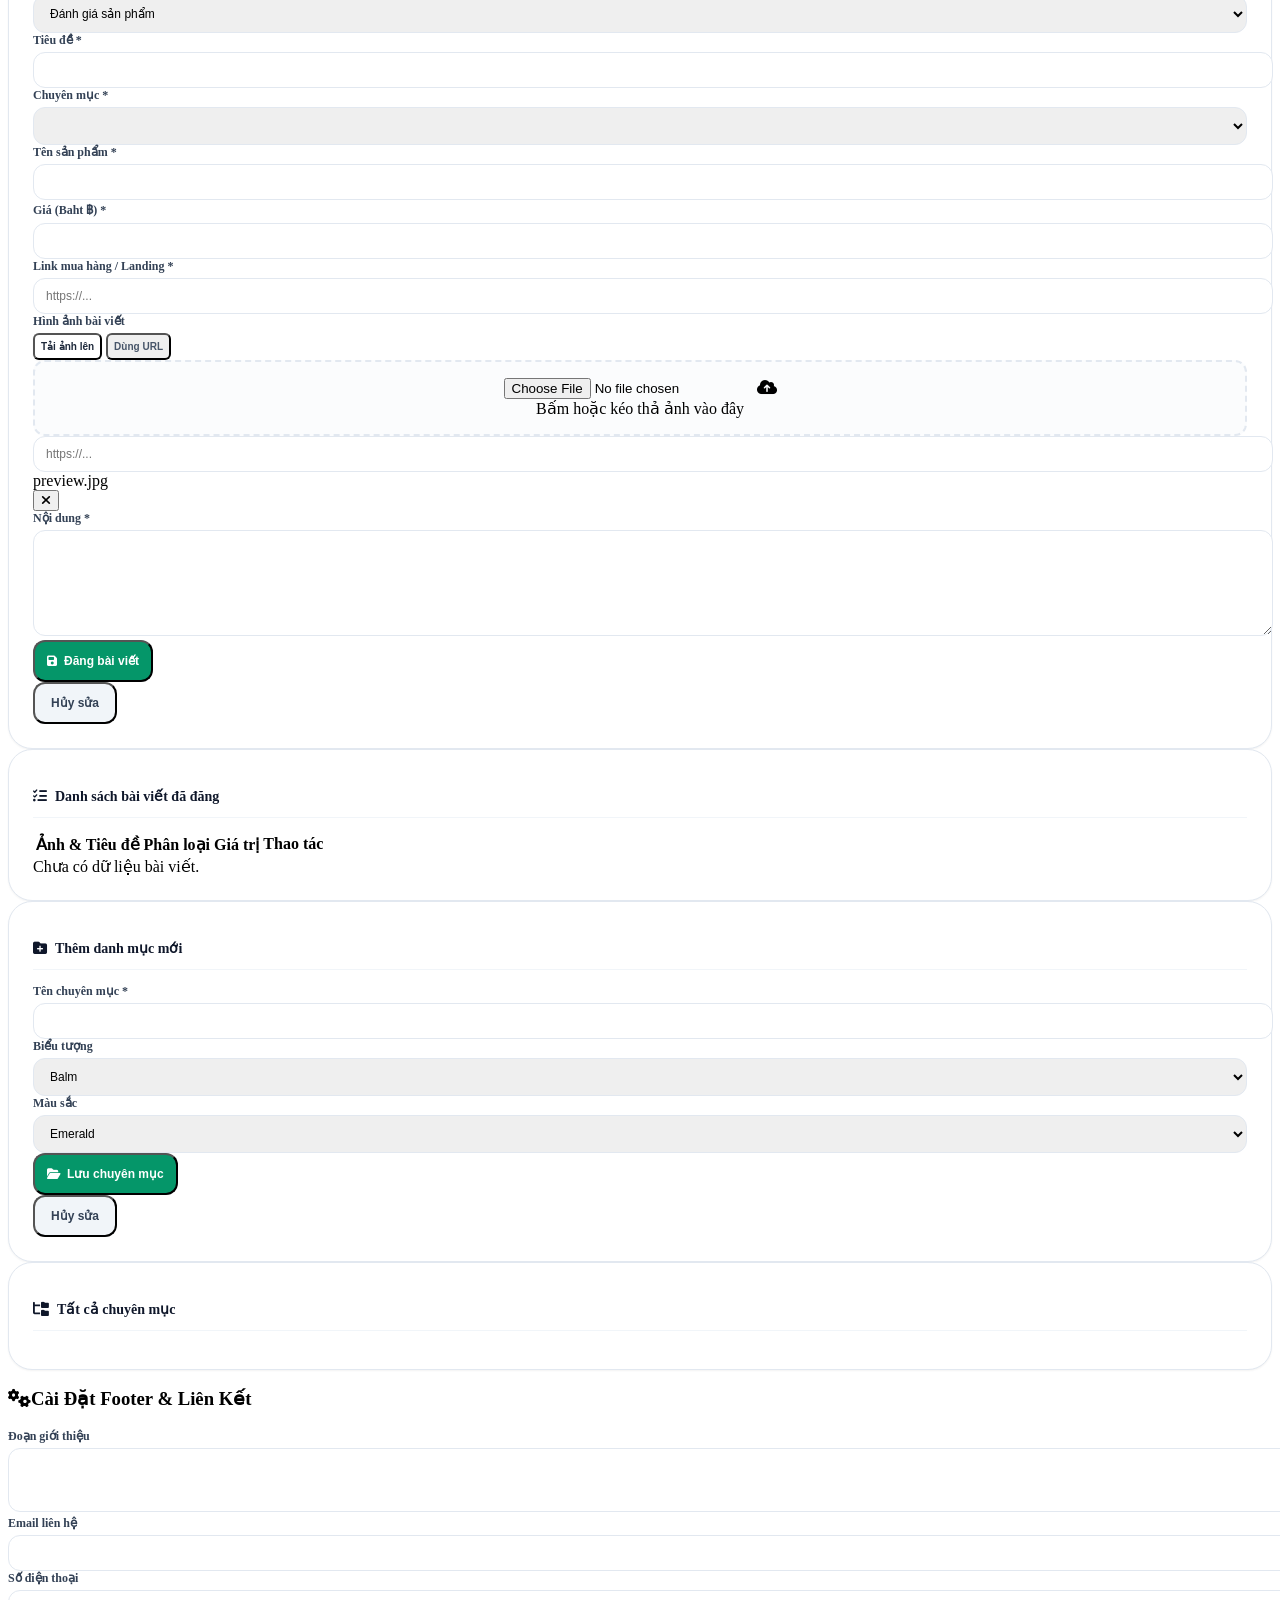
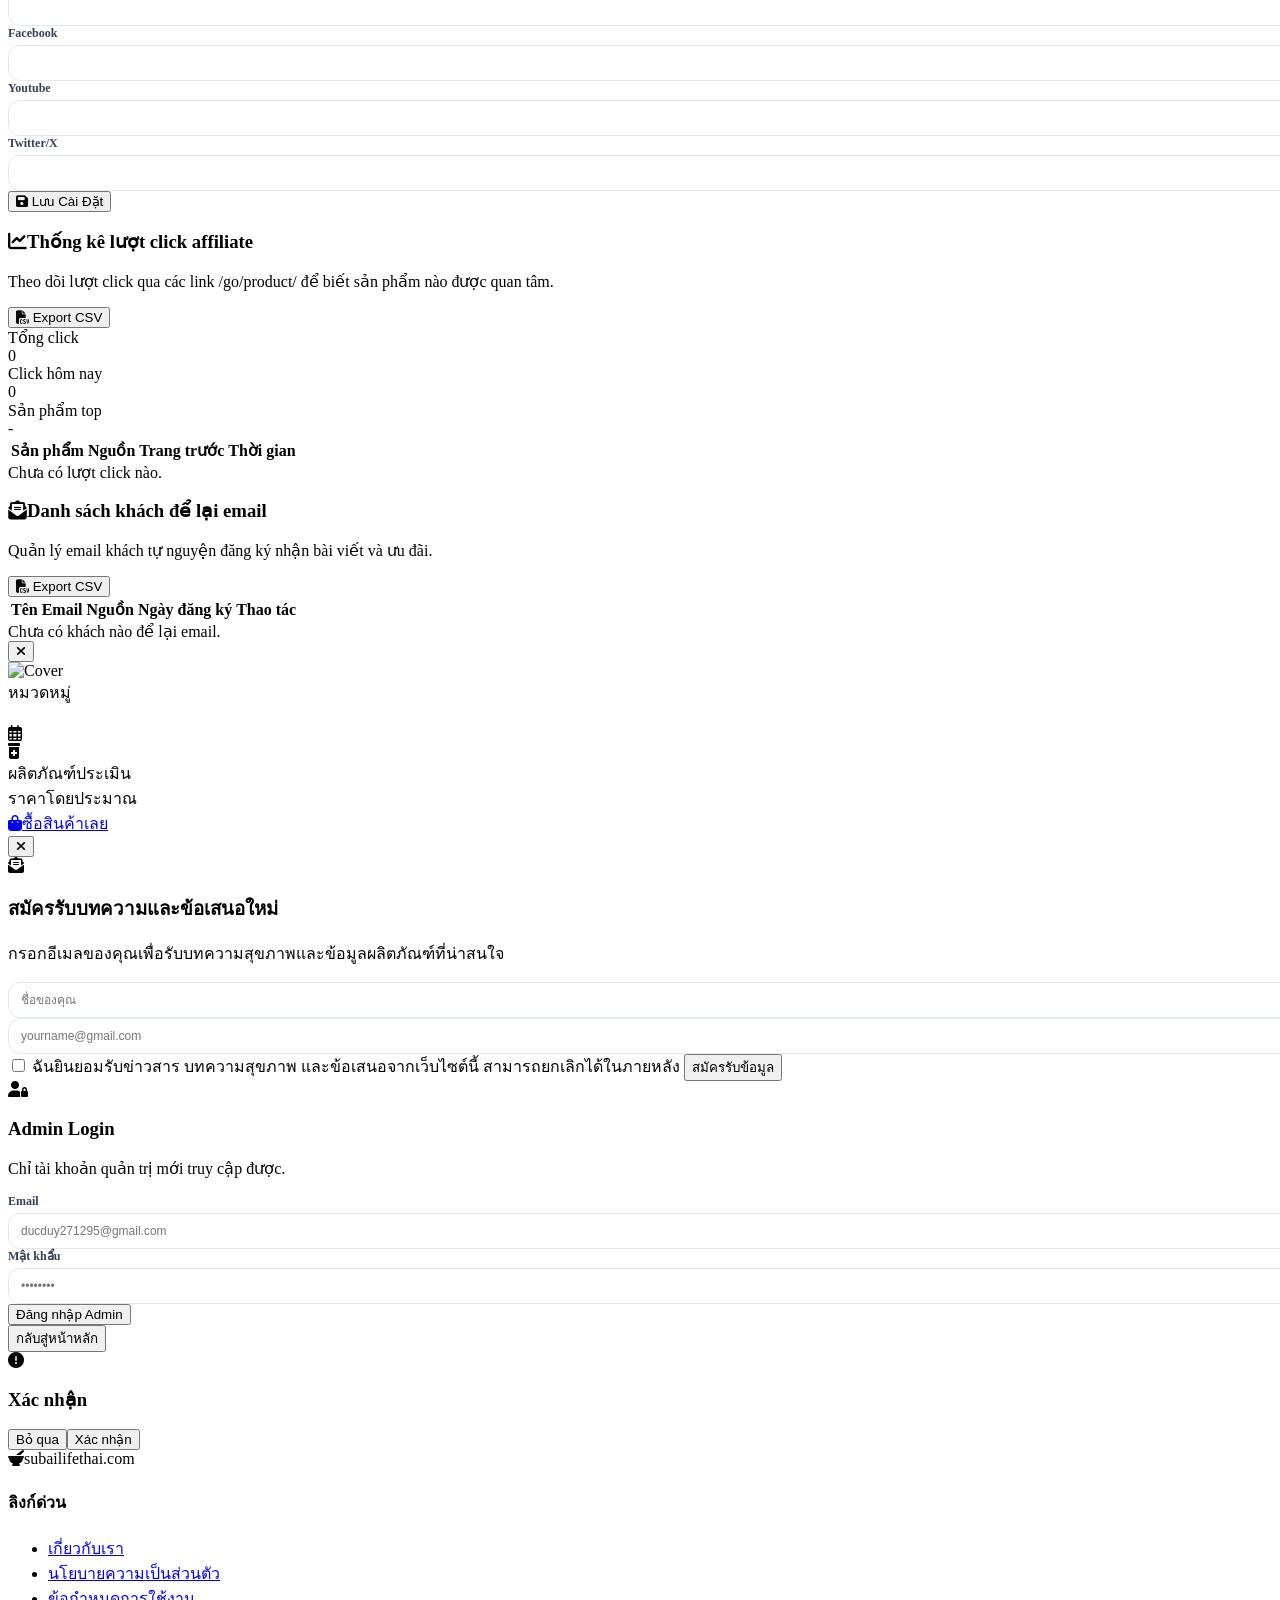
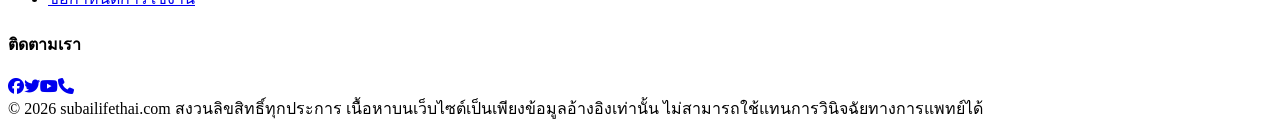
==== commit c0f7a5eb: "add click" ====
--- a/index.html
+++ b/index.html
@@ -168,6 +168,7 @@
           <button id="admin-subtab-categories" onclick="toggleAdminSubTab('categories')" class="admin-subtab">Danh Mục</button>
           <button id="admin-subtab-settings" onclick="toggleAdminSubTab('settings')" class="admin-subtab">Cài Đặt Web</button>
           <button id="admin-subtab-leads" onclick="toggleAdminSubTab('leads')" class="admin-subtab">Khách Hàng</button>
+          <button id="admin-subtab-clicks" onclick="toggleAdminSubTab('clicks')" class="admin-subtab">Thống Kê Click</button>
         </div>
       </div>
 
@@ -191,7 +192,7 @@
             </div>
             <div class="grid grid-cols-2 gap-3" id="product-details-container">
               <div><label class="form-label">Giá (Baht ฿) *</label><input type="number" id="post-product-price" min="0" class="form-input" /></div>
-              <div><label class="form-label">Link mua hàng</label><input type="url" id="post-product-link" class="form-input" /></div>
+              <div><label class="form-label">Link mua hàng / Landing <span class="text-rose-500">*</span></label><input type="url" id="post-product-link" class="form-input" placeholder="https://..." /></div>
             </div>
             <div>
               <label class="form-label">Hình ảnh bài viết</label>
@@ -219,6 +220,37 @@
       </section>
 
       <section id="admin-section-settings" class="hidden bg-white border border-slate-200 rounded-3xl p-6 md:p-10 shadow-sm max-w-4xl mx-auto"><h3 class="text-sm sm:text-base font-bold text-slate-900 border-b border-slate-100 pb-4 mb-6 flex items-center space-x-2"><i class="fa-solid fa-gears text-slate-600"></i><span>Cài Đặt Footer & Liên Kết</span></h3><form id="settings-form" onsubmit="saveGlobalSettings(event)" class="space-y-6"><div><label class="form-label">Đoạn giới thiệu</label><textarea id="set-about" rows="3" class="form-input resize-y"></textarea></div><div class="grid grid-cols-1 md:grid-cols-2 gap-6"><div><label class="form-label">Email liên hệ</label><input type="email" id="set-email" class="form-input" /></div><div><label class="form-label">Số điện thoại</label><input type="text" id="set-phone" class="form-input" /></div><div><label class="form-label">Facebook</label><input type="url" id="set-fb" class="form-input" /></div><div><label class="form-label">Youtube</label><input type="url" id="set-yt" class="form-input" /></div><div><label class="form-label">Twitter/X</label><input type="url" id="set-tw" class="form-input" /></div></div><div class="pt-4 border-t border-slate-100 text-right"><button type="submit" class="px-8 py-3 bg-slate-800 hover:bg-slate-900 text-white text-xs font-bold rounded-xl transition shadow-md"><i class="fa-solid fa-floppy-disk mr-2"></i> Lưu Cài Đặt</button></div></form></section>
+
+
+      <section id="admin-section-clicks" class="hidden bg-white border border-slate-200 rounded-3xl p-6 md:p-8 shadow-sm">
+        <div class="flex flex-col sm:flex-row sm:items-center sm:justify-between gap-3 border-b border-slate-100 pb-4 mb-5">
+          <div>
+            <h3 class="text-sm sm:text-base font-bold text-slate-900 flex items-center gap-2"><i class="fa-solid fa-chart-line text-emerald-600"></i><span>Thống kê lượt click affiliate</span></h3>
+            <p class="text-xs text-slate-500 mt-1">Theo dõi lượt click qua các link /go/product/ để biết sản phẩm nào được quan tâm.</p>
+          </div>
+          <button onclick="exportClicksCSV()" class="px-4 py-2 bg-slate-800 hover:bg-slate-900 text-white text-xs font-bold rounded-xl transition"><i class="fa-solid fa-file-csv mr-1"></i> Export CSV</button>
+        </div>
+        <div class="grid grid-cols-1 sm:grid-cols-3 gap-4 mb-6">
+          <div class="rounded-2xl border border-emerald-100 bg-emerald-50 p-4"><div class="text-[10px] font-bold text-emerald-700 uppercase">Tổng click</div><div id="click-total-count" class="text-2xl font-black text-slate-950 mt-1">0</div></div>
+          <div class="rounded-2xl border border-sky-100 bg-sky-50 p-4"><div class="text-[10px] font-bold text-sky-700 uppercase">Click hôm nay</div><div id="click-today-count" class="text-2xl font-black text-slate-950 mt-1">0</div></div>
+          <div class="rounded-2xl border border-amber-100 bg-amber-50 p-4"><div class="text-[10px] font-bold text-amber-700 uppercase">Sản phẩm top</div><div id="click-top-product" class="text-sm font-black text-slate-950 mt-2 truncate">-</div></div>
+        </div>
+        <div id="click-product-summary" class="grid grid-cols-1 md:grid-cols-2 gap-3 mb-6"></div>
+        <div class="overflow-x-auto custom-scrollbar">
+          <table class="w-full text-left border-collapse">
+            <thead>
+              <tr class="bg-slate-50 border-b border-slate-150 text-slate-500 text-[10px] font-bold uppercase tracking-wider">
+                <th class="py-3 px-4 rounded-l-lg">Sản phẩm</th>
+                <th class="py-3 px-4">Nguồn</th>
+                <th class="py-3 px-4">Trang trước</th>
+                <th class="py-3 px-4 rounded-r-lg">Thời gian</th>
+              </tr>
+            </thead>
+            <tbody id="admin-clicks-table-body" class="divide-y divide-slate-100"></tbody>
+          </table>
+        </div>
+        <div id="admin-clicks-empty" class="hidden text-center py-12 text-slate-400 text-xs">Chưa có lượt click nào.</div>
+      </section>
 
       <section id="admin-section-leads" class="hidden bg-white border border-slate-200 rounded-3xl p-6 md:p-8 shadow-sm">
         <div class="flex flex-col sm:flex-row sm:items-center sm:justify-between gap-3 border-b border-slate-100 pb-4 mb-5">
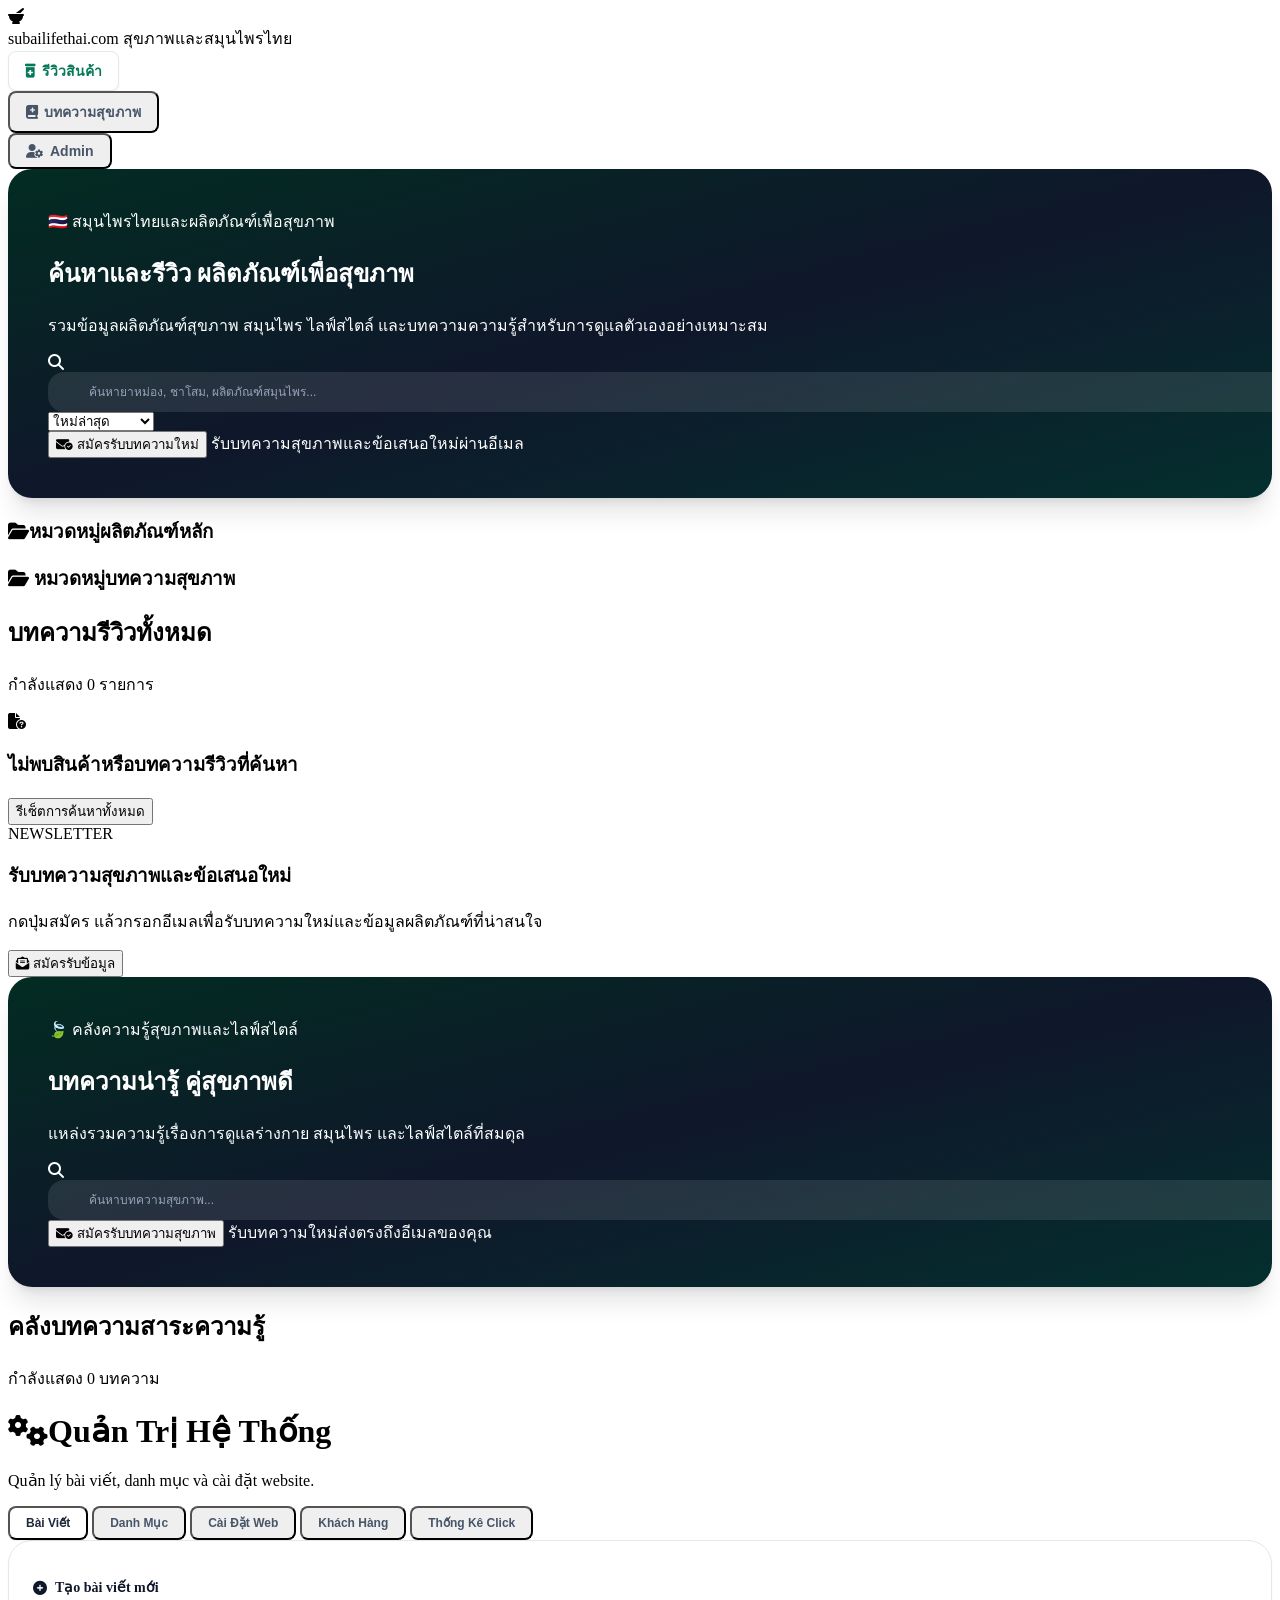
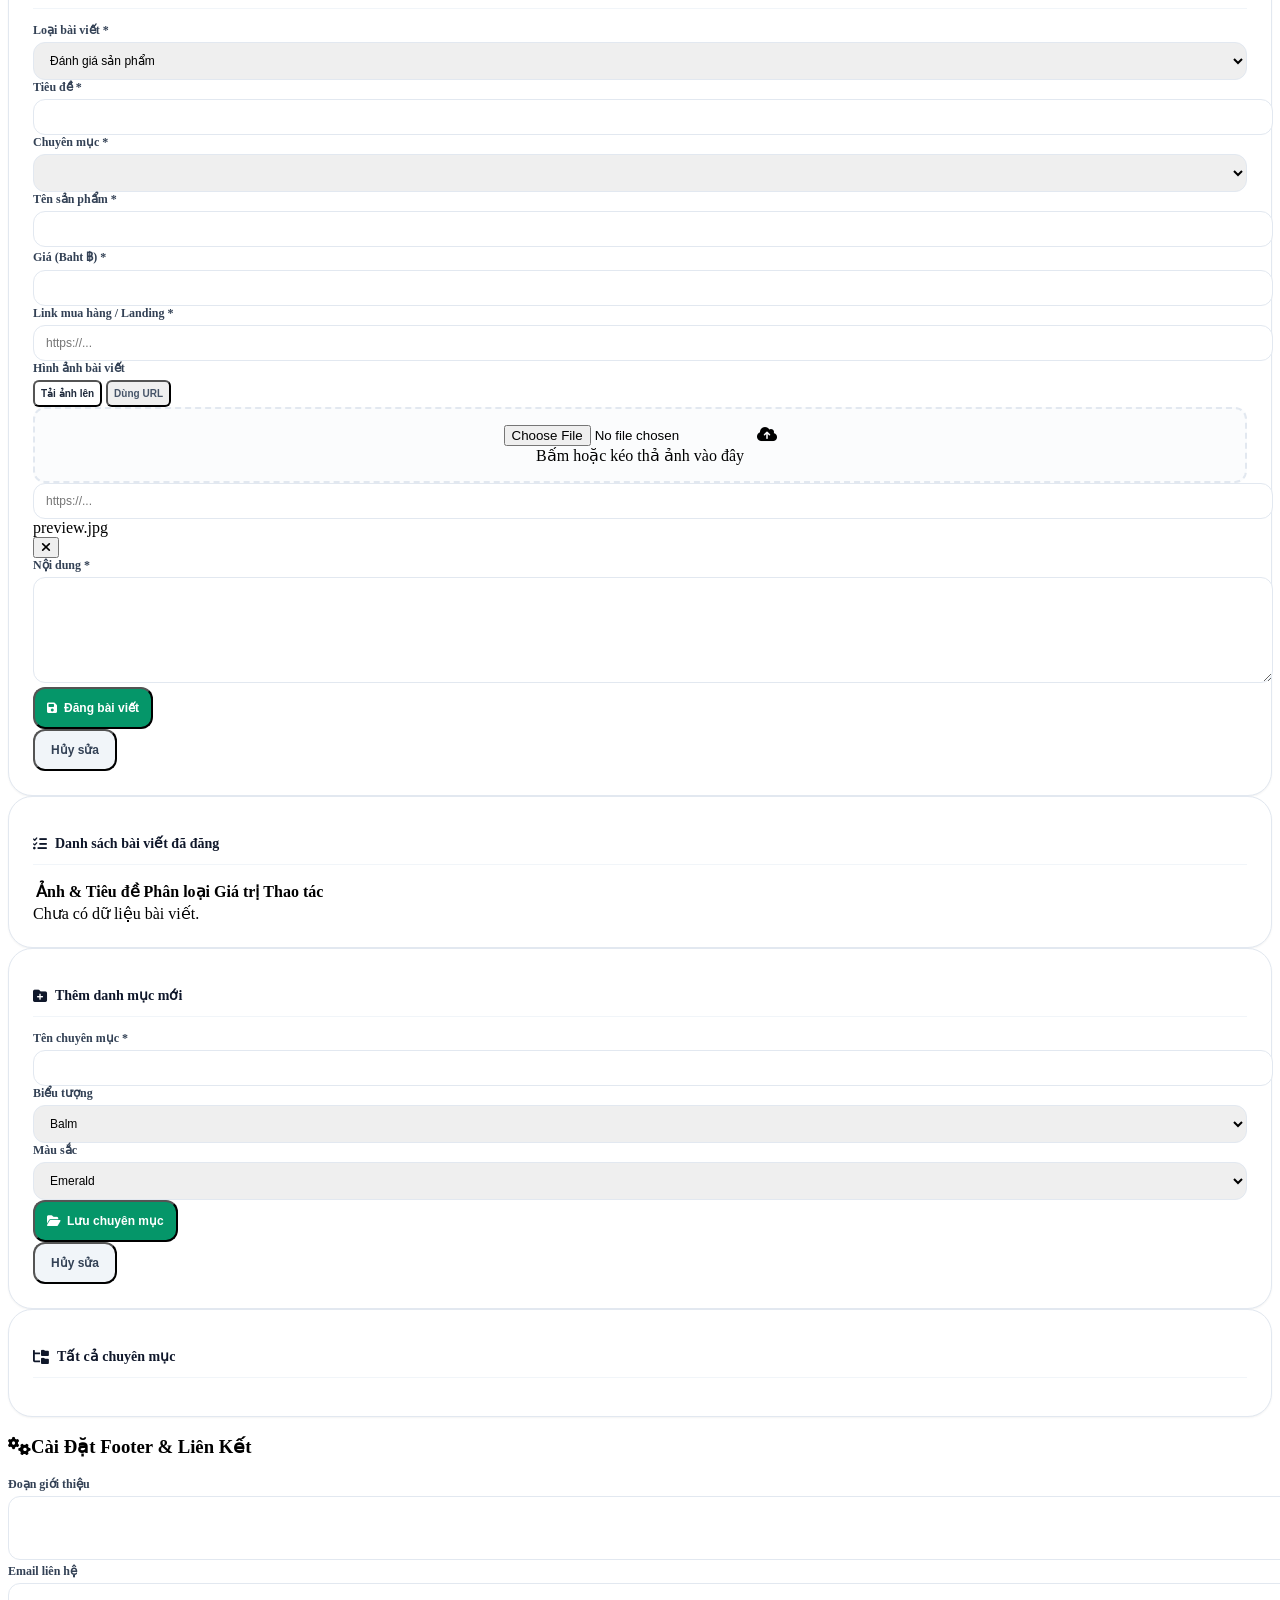
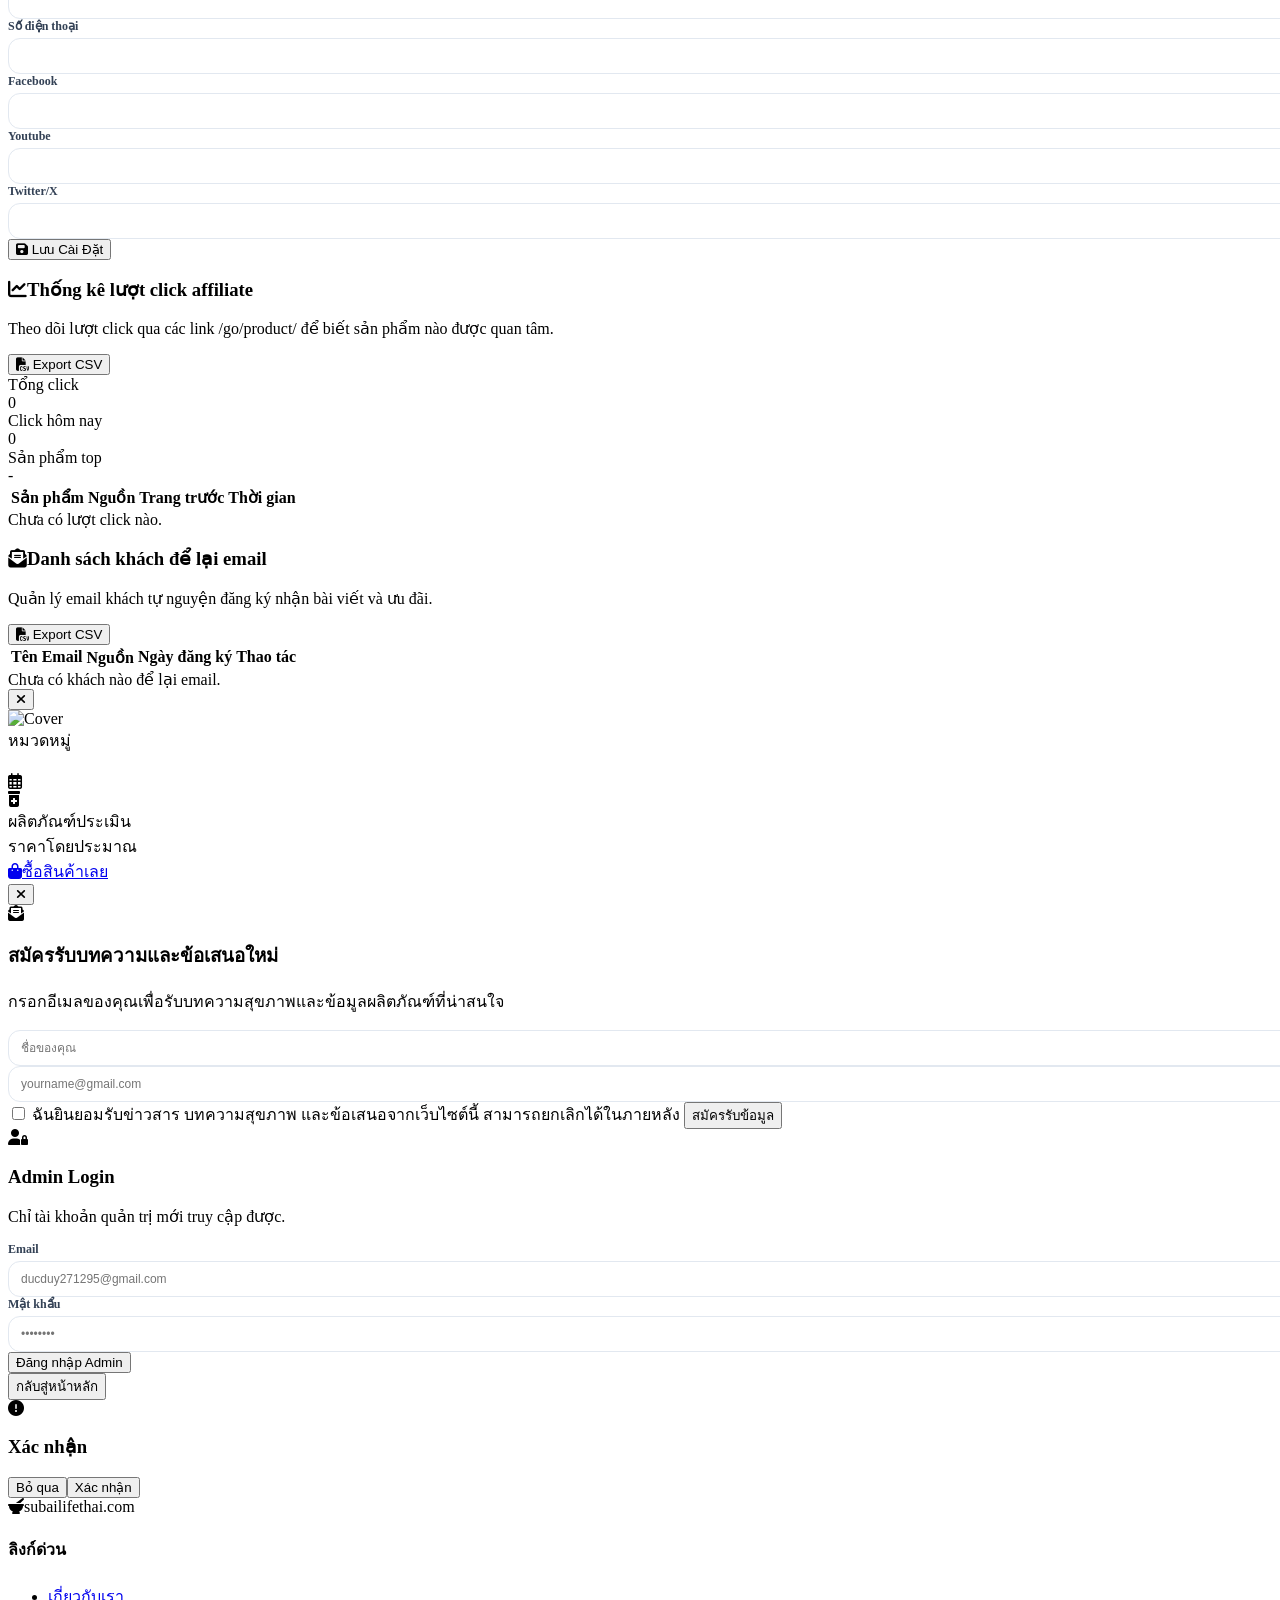
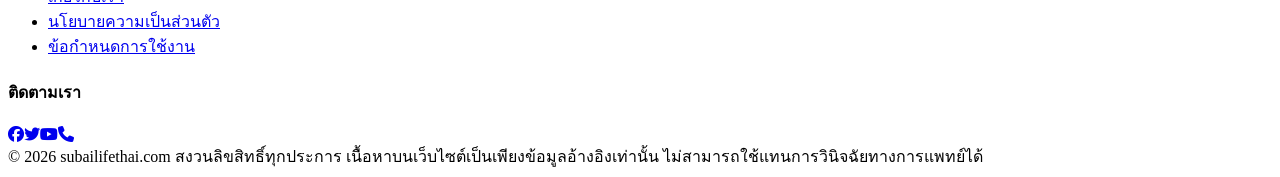
==== commit fe8fd531: "Update index.html" ====
--- a/index.html
+++ b/index.html
@@ -96,7 +96,15 @@
         <h3 class="text-xs sm:text-sm font-bold text-slate-900 flex items-center space-x-2"><i class="fa-solid fa-folder-open text-emerald-600"></i><span>หมวดหมู่ผลิตภัณฑ์หลัก</span></h3>
         <div class="flex items-center space-x-2 overflow-x-auto pb-2 no-scrollbar" id="categories-list-container"></div>
       </section>
-
+<section class="bg-white rounded-3xl p-6 border border-slate-200/80 shadow-sm space-y-4">
+  <div class="flex justify-between items-center">
+    <h3 class="text-xs sm:text-sm font-bold text-slate-900 flex items-center space-x-2">
+      <i class="fa-solid fa-folder-open text-teal-600"></i>
+      <span>หมวดหมู่บทความสุขภาพ</span>
+    </h3>
+  </div>
+  <div class="flex items-center space-x-2 overflow-x-auto pb-2 no-scrollbar" id="blog-categories-list-container"></div>
+</section>
       <section class="space-y-6">
         <div class="flex justify-between items-center border-b border-slate-200 pb-3">
           <div>
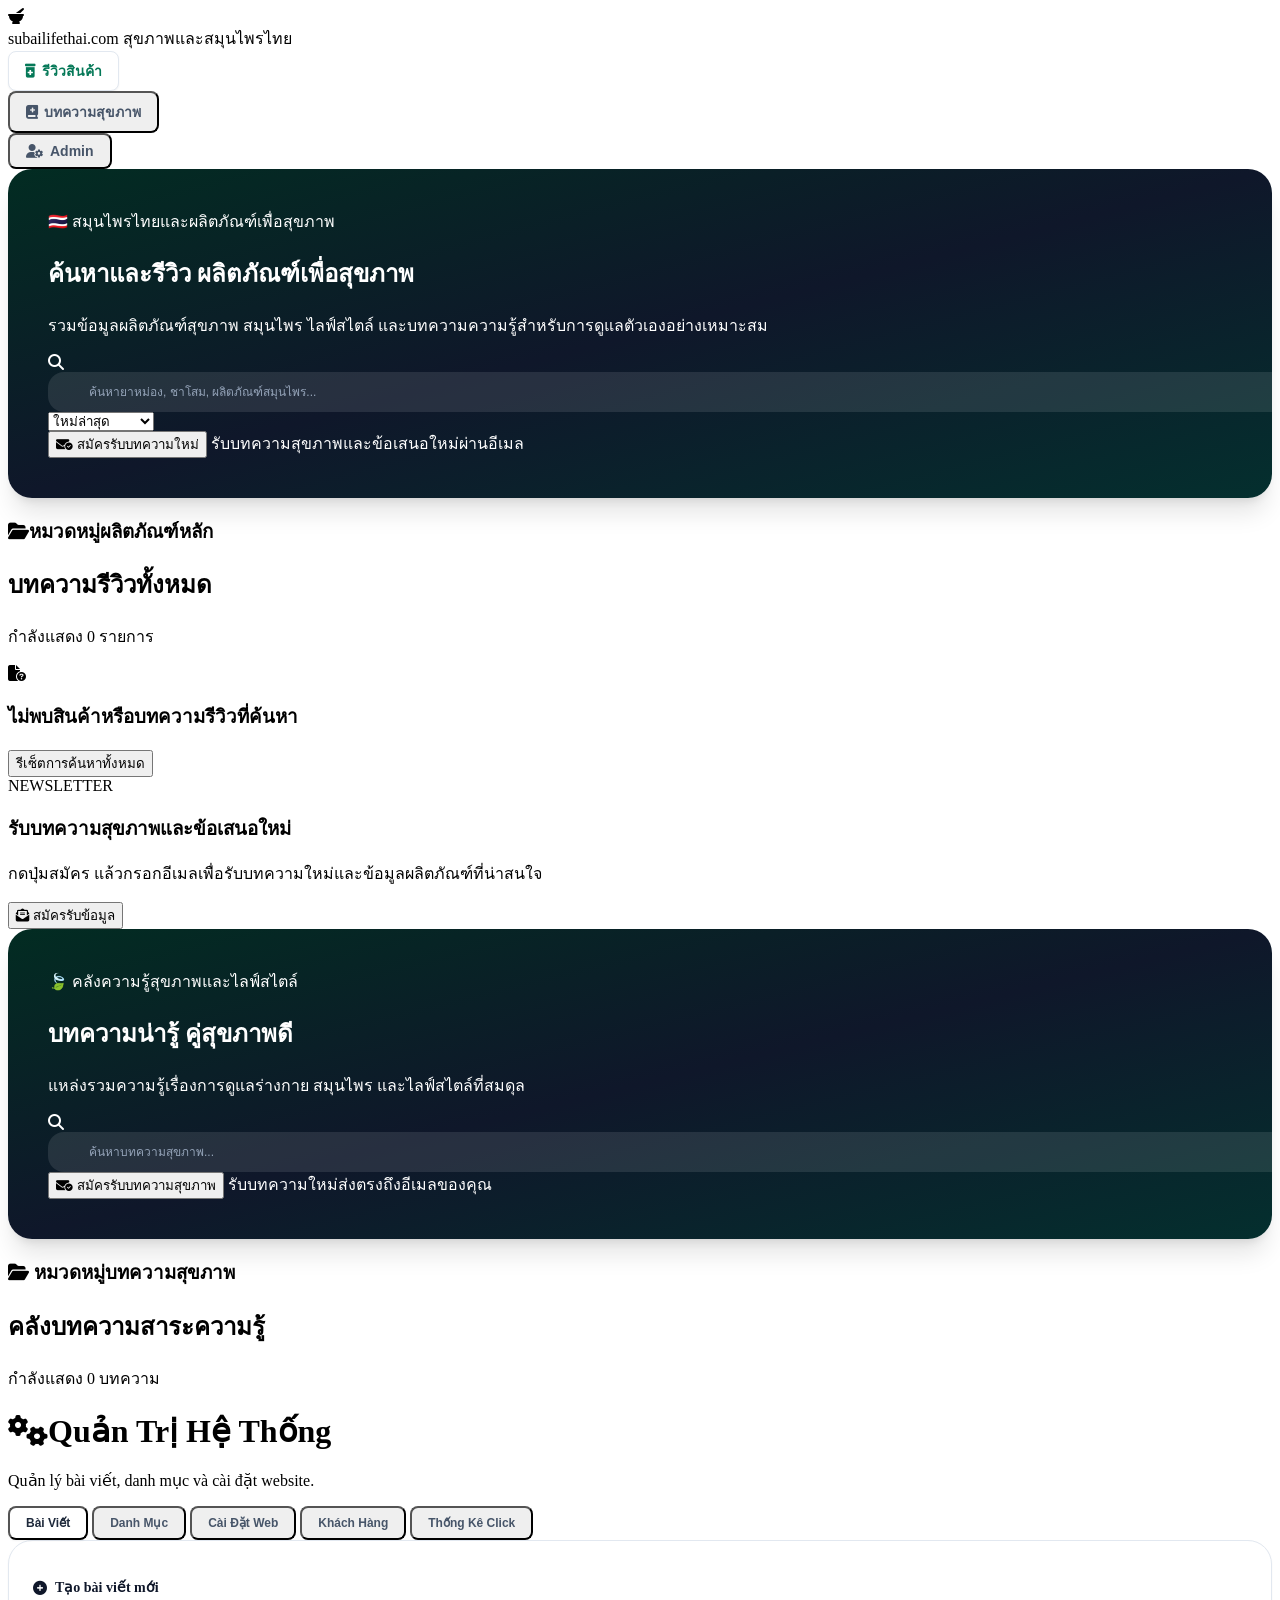
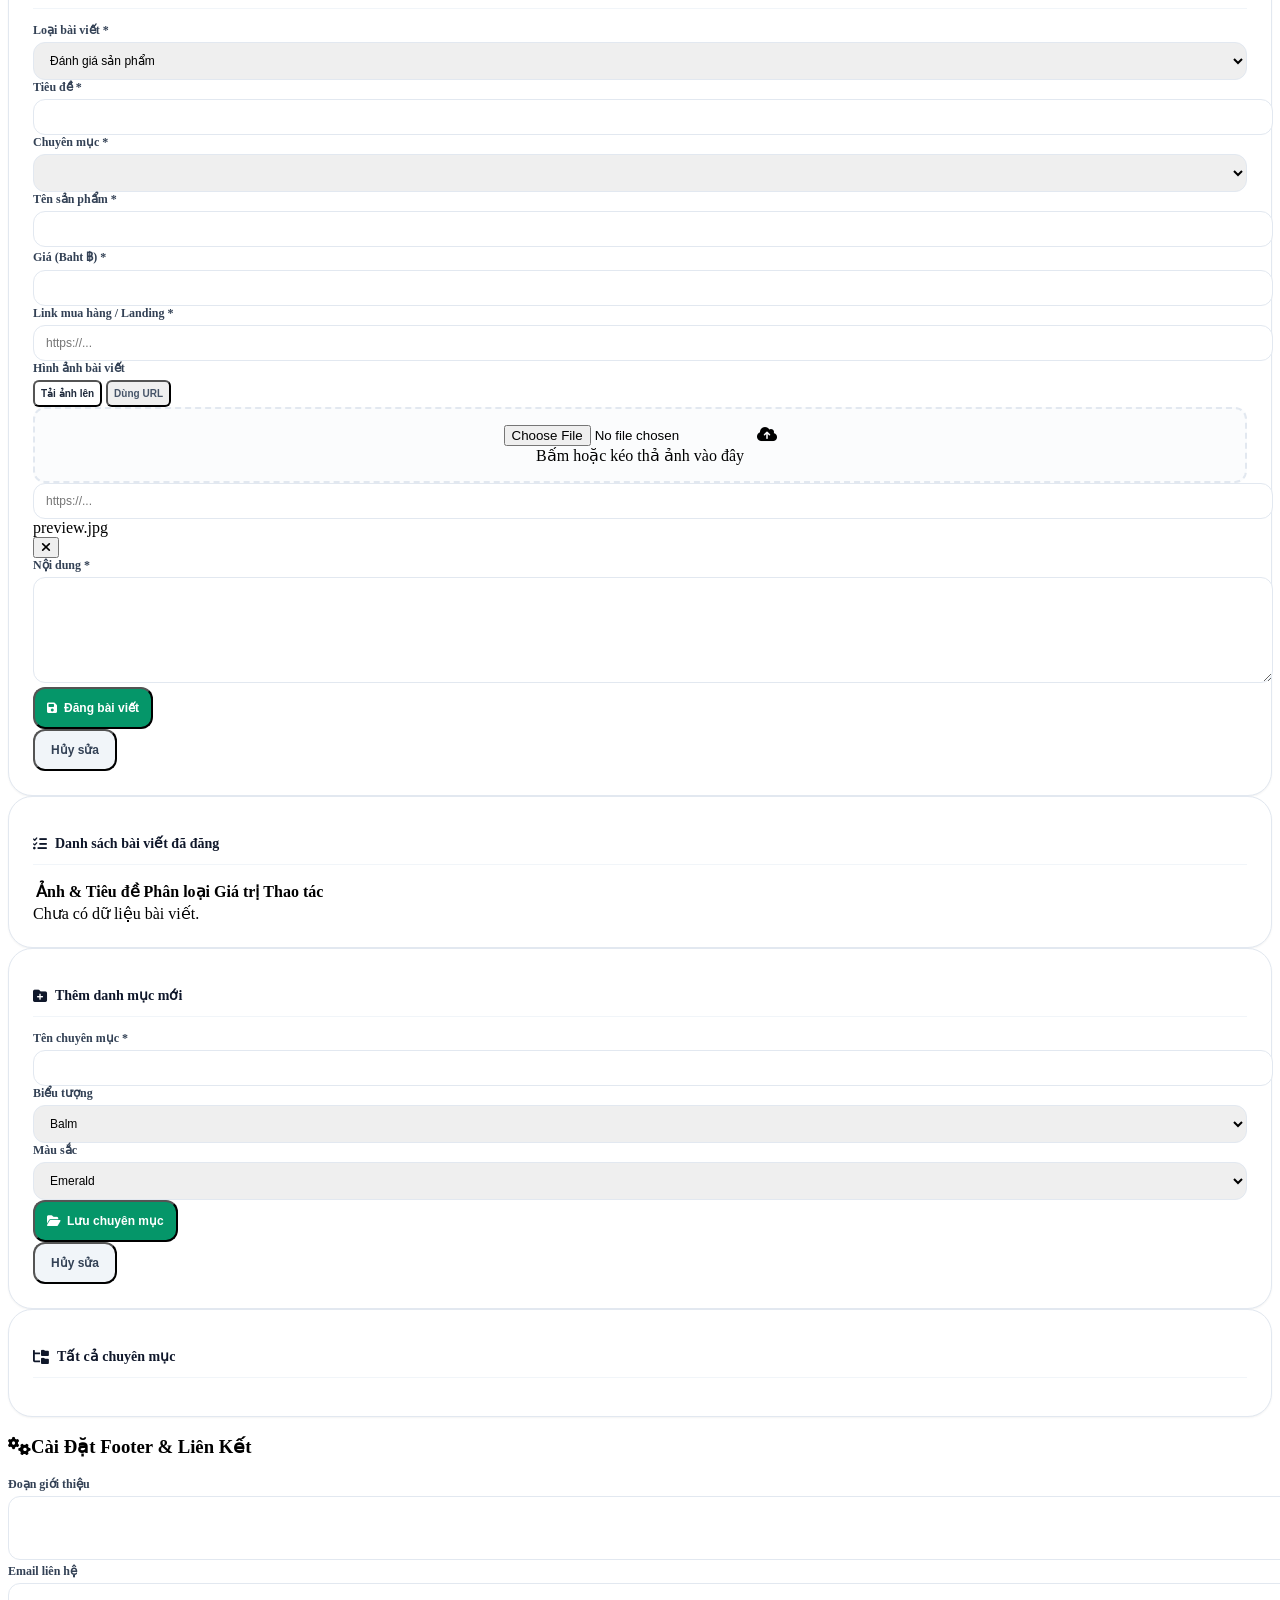
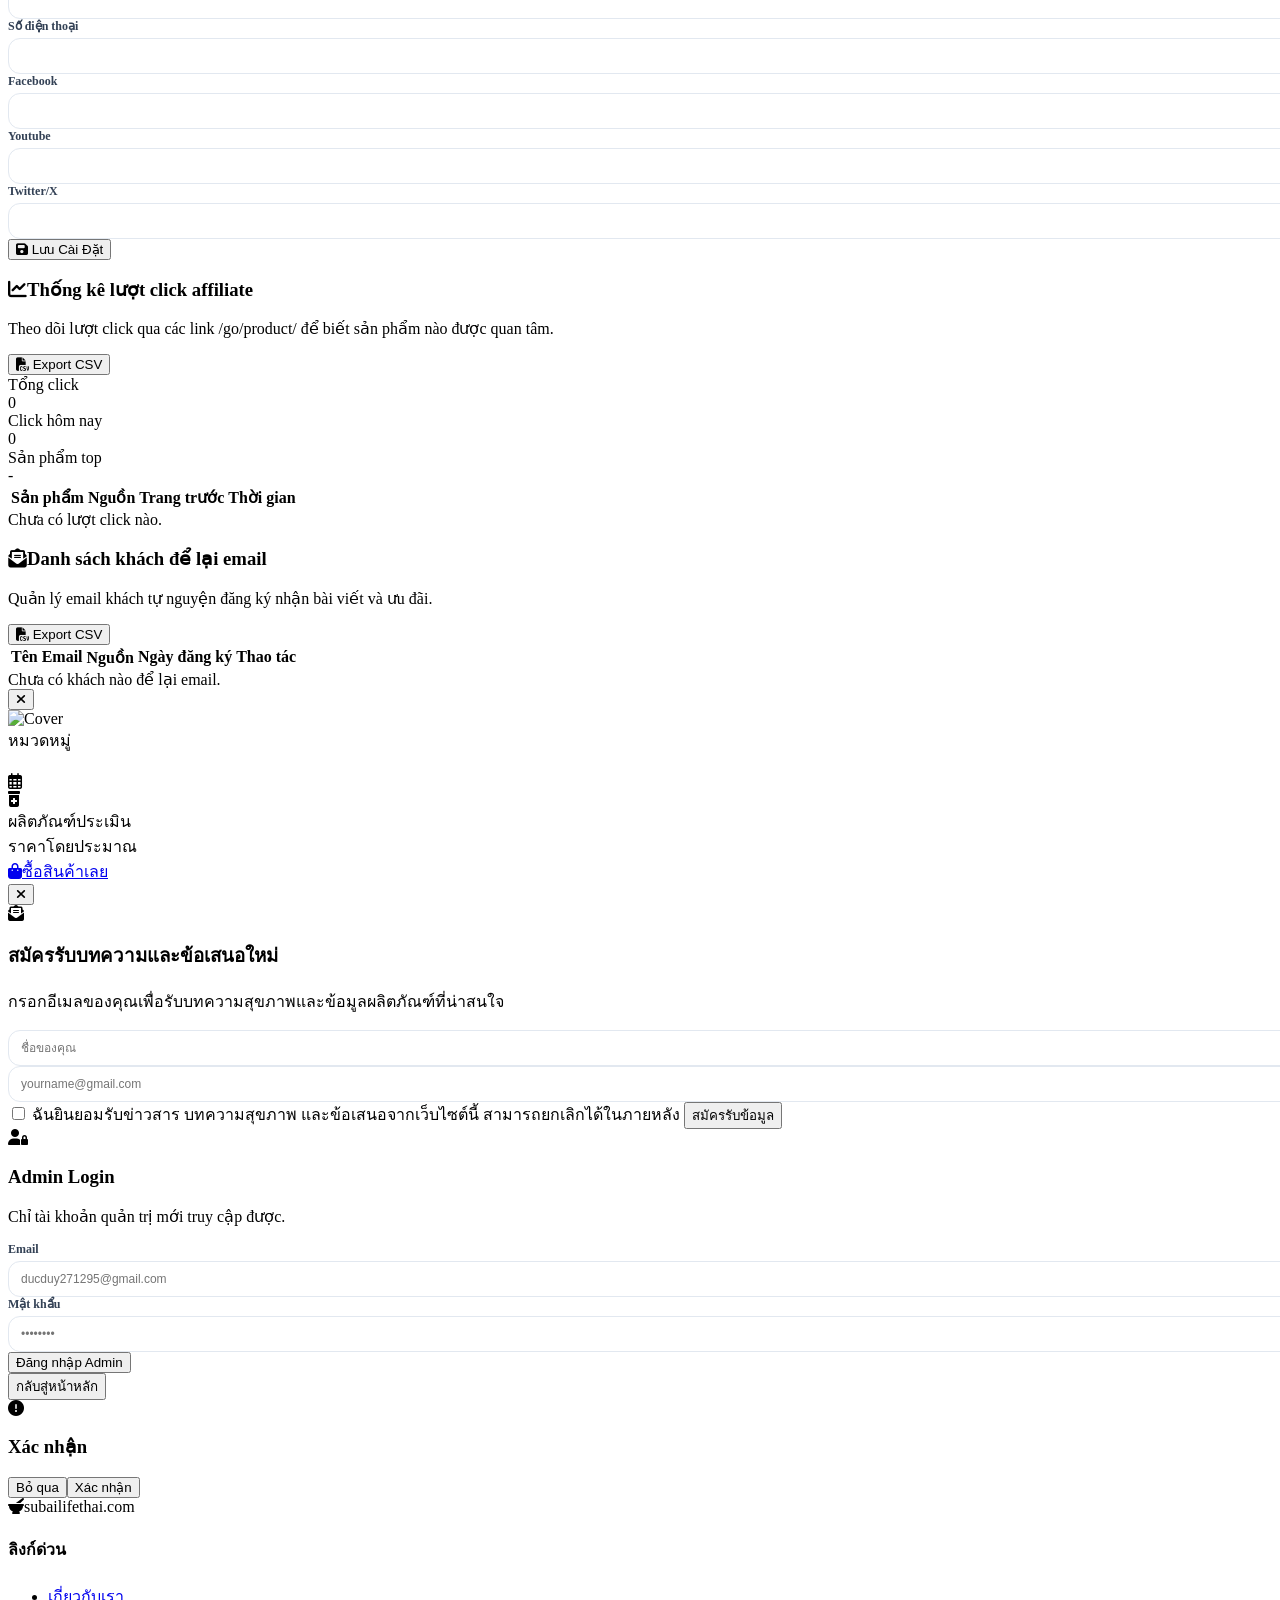
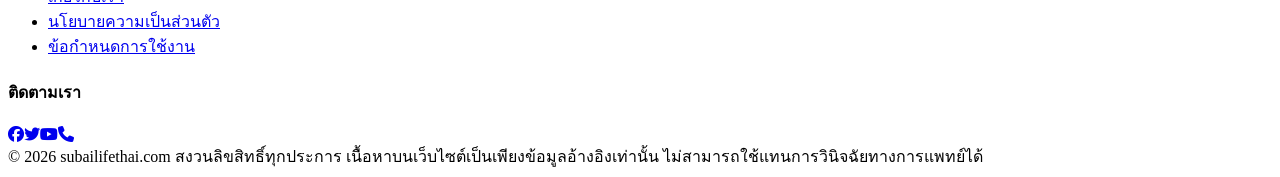
==== commit 74b09e36: "Update index.html" ====
--- a/index.html
+++ b/index.html
@@ -96,15 +96,6 @@
         <h3 class="text-xs sm:text-sm font-bold text-slate-900 flex items-center space-x-2"><i class="fa-solid fa-folder-open text-emerald-600"></i><span>หมวดหมู่ผลิตภัณฑ์หลัก</span></h3>
         <div class="flex items-center space-x-2 overflow-x-auto pb-2 no-scrollbar" id="categories-list-container"></div>
       </section>
-<section class="bg-white rounded-3xl p-6 border border-slate-200/80 shadow-sm space-y-4">
-  <div class="flex justify-between items-center">
-    <h3 class="text-xs sm:text-sm font-bold text-slate-900 flex items-center space-x-2">
-      <i class="fa-solid fa-folder-open text-teal-600"></i>
-      <span>หมวดหมู่บทความสุขภาพ</span>
-    </h3>
-  </div>
-  <div class="flex items-center space-x-2 overflow-x-auto pb-2 no-scrollbar" id="blog-categories-list-container"></div>
-</section>
       <section class="space-y-6">
         <div class="flex justify-between items-center border-b border-slate-200 pb-3">
           <div>
@@ -153,6 +144,15 @@
             <span class="text-[11px] text-slate-300">รับบทความใหม่ส่งตรงถึงอีเมลของคุณ</span>
           </div>
         </div>
+      </section>
+      <section class="bg-white rounded-3xl p-6 border border-slate-200/80 shadow-sm space-y-4">
+        <div class="flex justify-between items-center">
+          <h3 class="text-xs sm:text-sm font-bold text-slate-900 flex items-center space-x-2">
+            <i class="fa-solid fa-folder-open text-teal-600"></i>
+            <span>หมวดหมู่บทความสุขภาพ</span>
+          </h3>
+        </div>
+        <div class="flex items-center space-x-2 overflow-x-auto pb-2 no-scrollbar" id="blog-categories-list-container"></div>
       </section>
       <section class="space-y-6">
         <div class="flex justify-between items-center border-b border-slate-200 pb-3">
